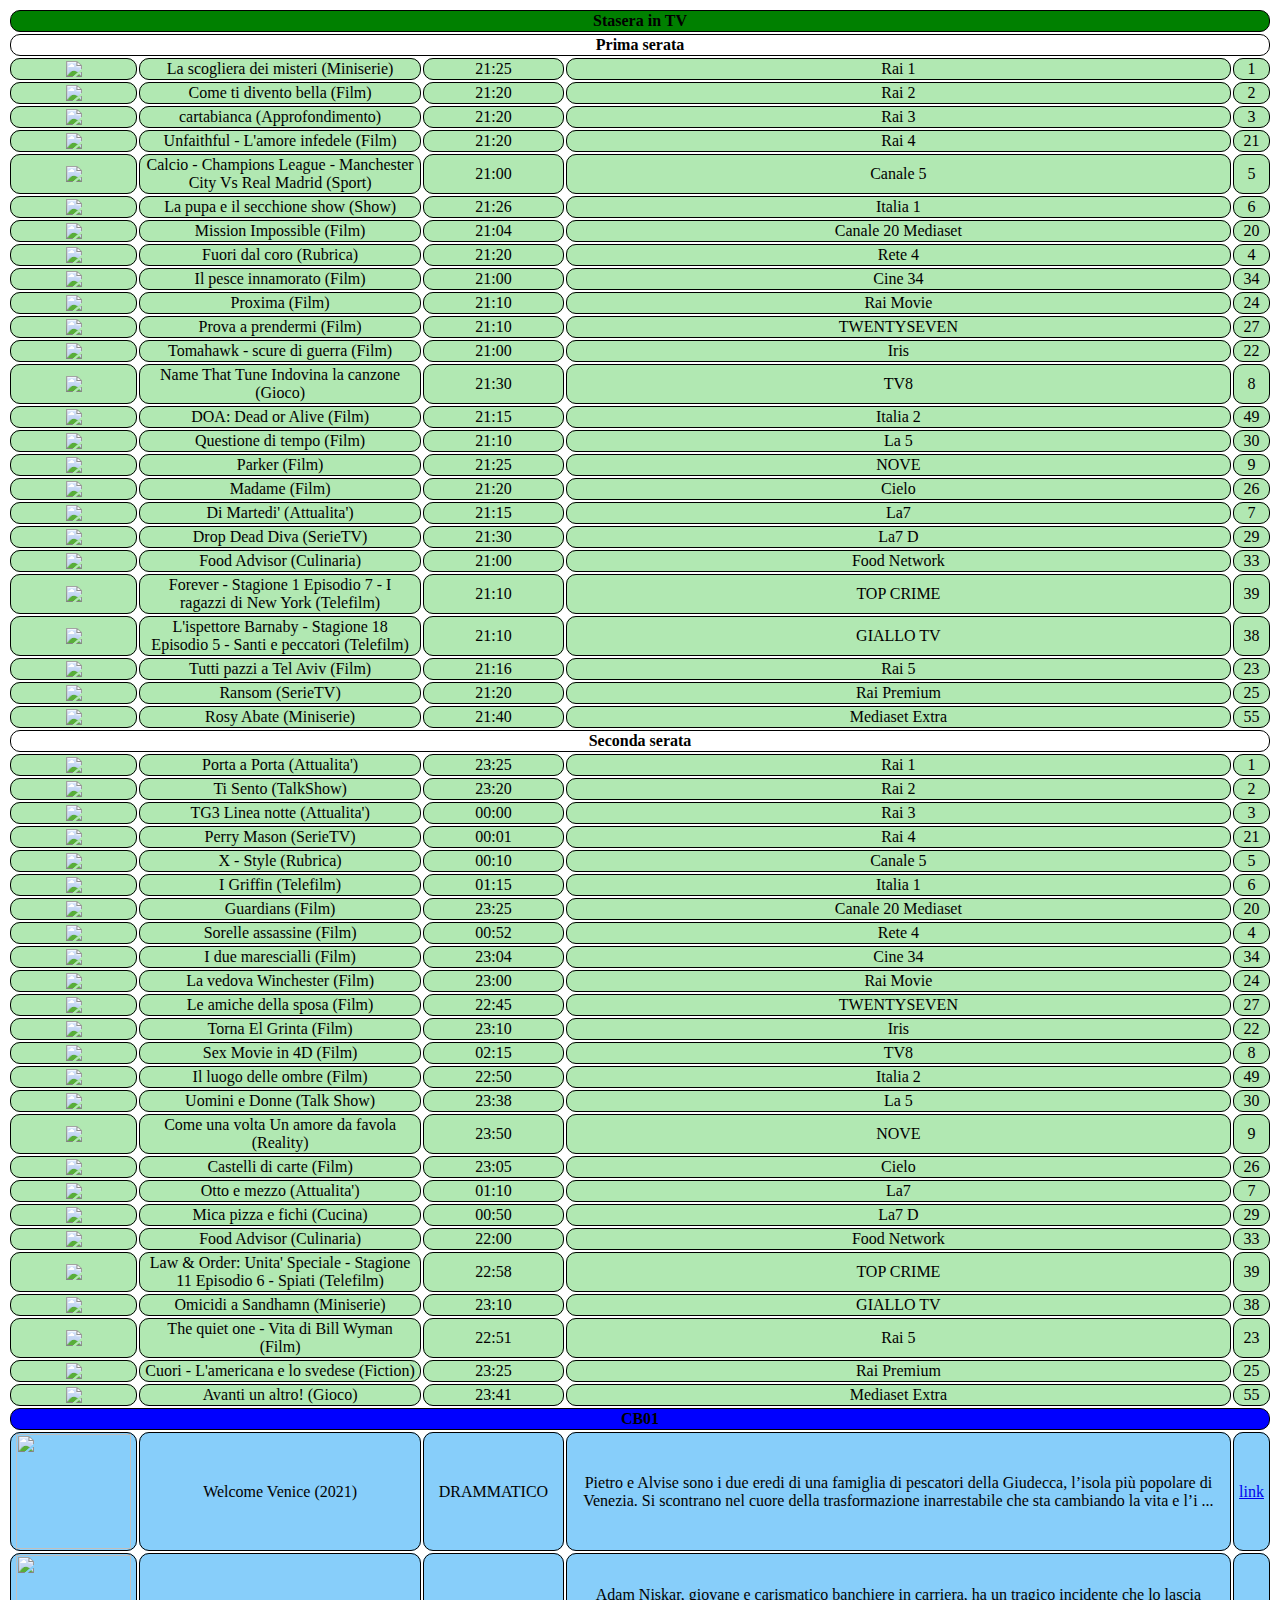
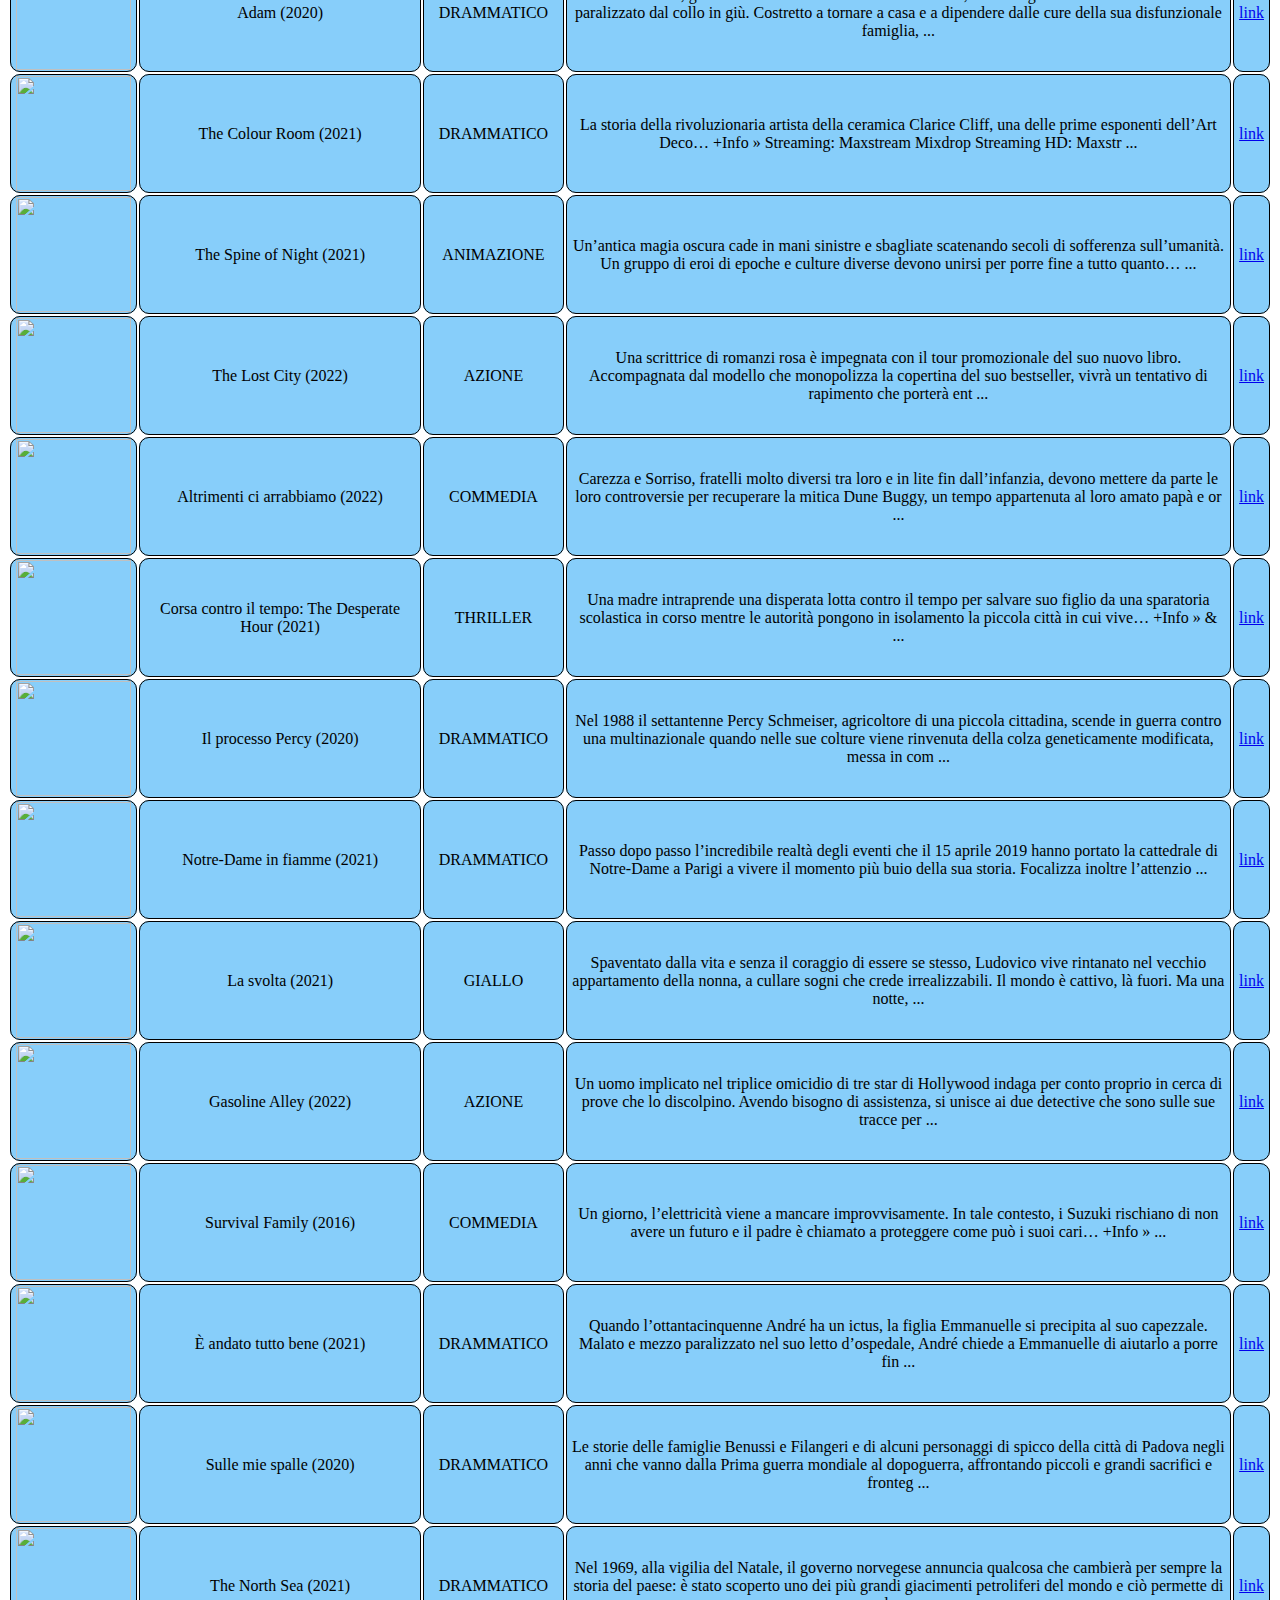
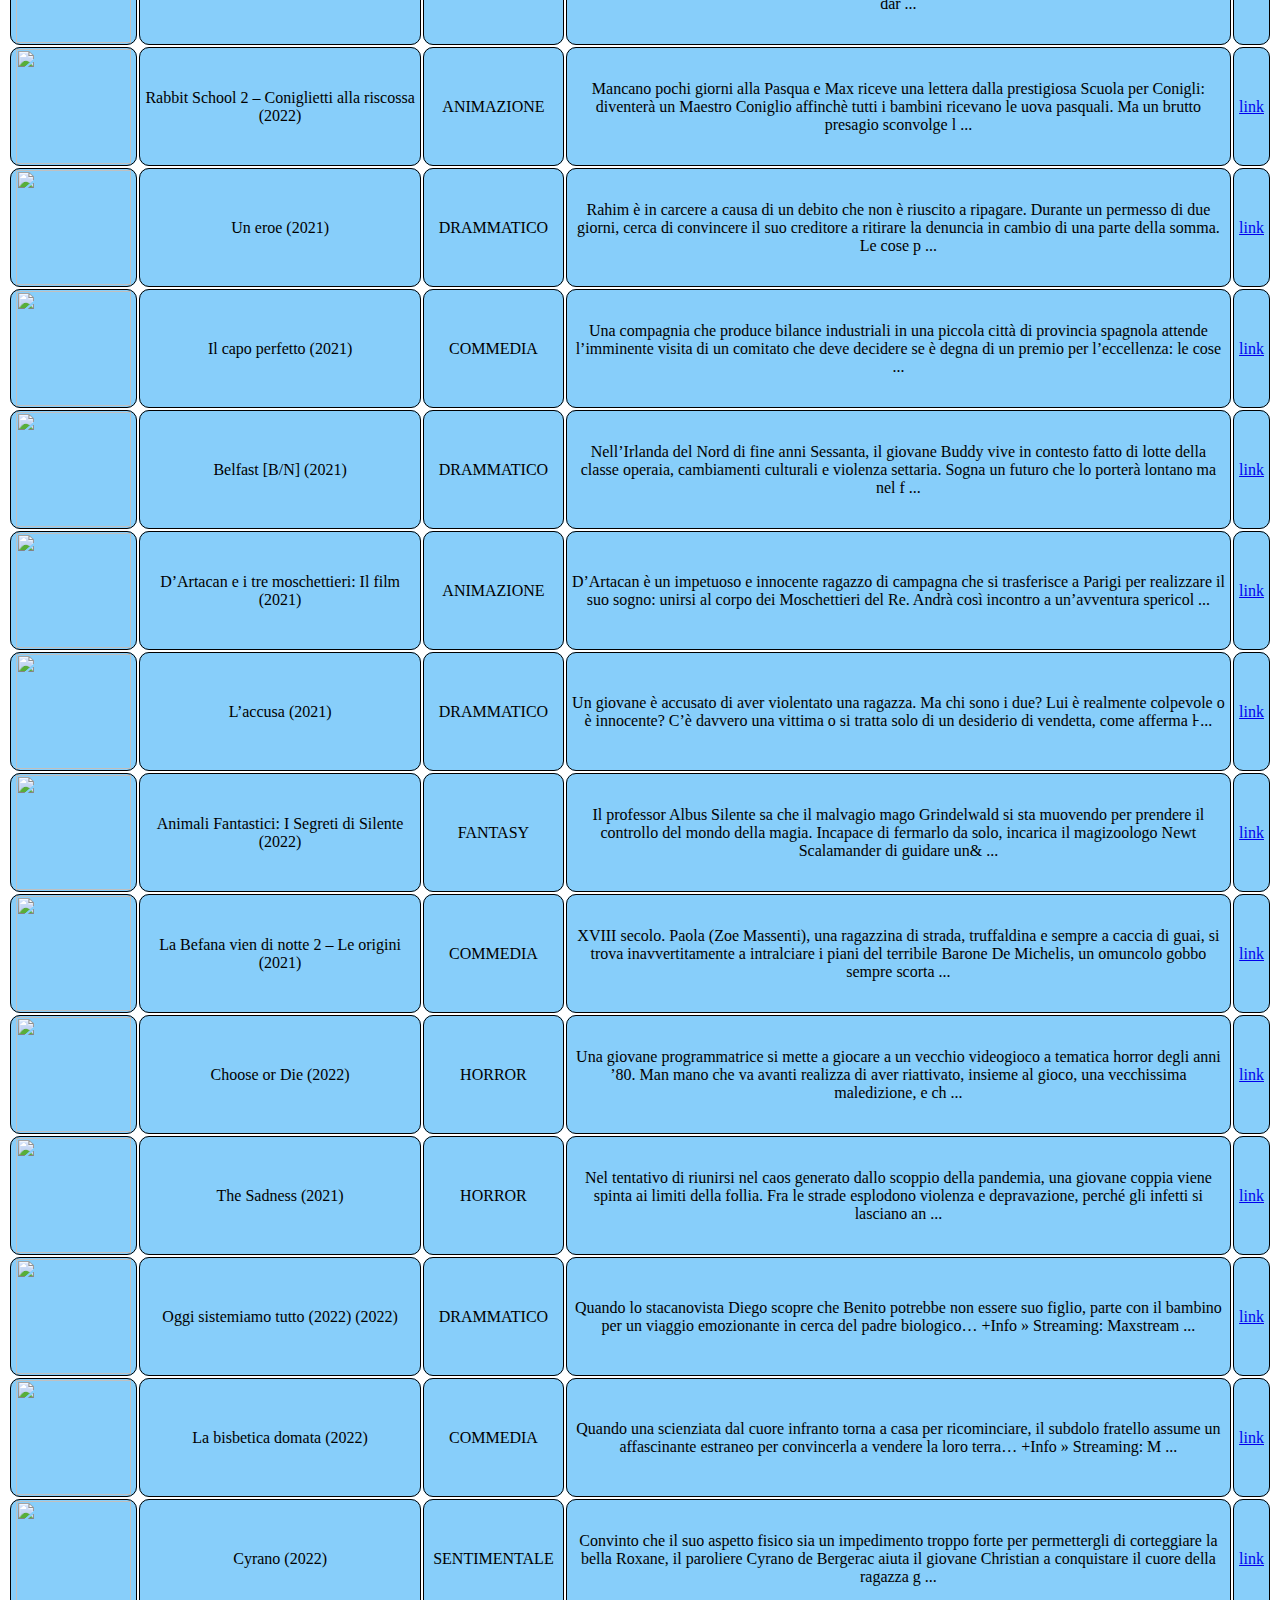
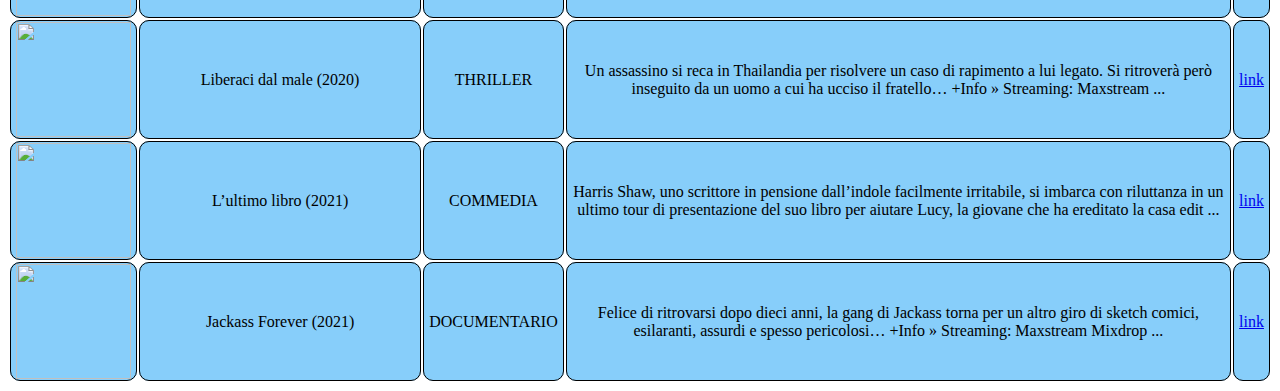
==== freeTV.html @ 3bafa8da "init" ====
<html><head><meta http-equiv='Content-Type' content='text/html; charset=utf-8'></head><style>th, td {border: 1px solid black; border-radius: 10px; text-align:center; padding-left: 5px; padding-right: 5px;}</style><table><tr><th colspan='5' style='background-color:green'>Stasera in TV</th></tr><tr><th colspan='5'>Prima serata</th></tr><tr style='background-color:B1E8B2'><td><img src=https://www.staseraintv.com/scheda/Miniserie/l/la_scogliera_dei_misteri/thumb/la_scogliera_dei_misteri_thumb.jpg></td><td>La scogliera dei misteri (Miniserie)</td><td>21:25</td><td>Rai 1</td><td>1</td></tr><tr style='background-color:B1E8B2'><td><img src=https://www.staseraintv.com/scheda/Film/c/come_ti_divento_bella/thumb/come_ti_divento_bella_thumb.jpg></td><td>Come ti divento bella (Film)</td><td>21:20</td><td>Rai 2</td><td>2</td></tr><tr style='background-color:B1E8B2'><td><img src=https://www.staseraintv.com/scheda/Approfondimento/c/cartabianca/thumb/cartabianca_2021_thumb.jpg></td><td>cartabianca (Approfondimento)</td><td>21:20</td><td>Rai 3</td><td>3</td></tr><tr style='background-color:B1E8B2'><td><img src=https://www.staseraintv.com/scheda/Film/u/unfaithful_-_l_amore_infedele/thumb/unfaithful_thumb.jpg></td><td>Unfaithful - L'amore infedele (Film)</td><td>21:20</td><td>Rai 4</td><td>21</td></tr><tr style='background-color:B1E8B2'><td><img src=https://www.staseraintv.com/scheda/Sport/c/calcio_-_champions_league_-_manchester_city_vs_real_madrid/thumb/uefa_champions_league_thumb.jpg></td><td>Calcio - Champions League - Manchester City Vs Real Madrid (Sport)</td><td>21:00</td><td>Canale 5</td><td>5</td></tr><tr style='background-color:B1E8B2'><td><img src=https://www.staseraintv.com/scheda/Show/l/la_pupa_e_il_secchione_show/thumb/la_pupa_e_il_secchione_show_thumb.jpg></td><td>La pupa e il secchione show (Show)</td><td>21:26</td><td>Italia 1</td><td>6</td></tr><tr style='background-color:B1E8B2'><td><img src=https://www.staseraintv.com/scheda/Film/m/mission_impossible/thumb/mission_impossible_thumb.jpg></td><td>Mission Impossible (Film)</td><td>21:04</td><td>Canale 20 Mediaset</td><td>20</td></tr><tr style='background-color:B1E8B2'><td><img src=https://www.staseraintv.com/scheda/Rubrica/f/fuori_dal_coro/thumb/fuori_dal_coro_thumb.jpg></td><td>Fuori dal coro (Rubrica)</td><td>21:20</td><td>Rete 4</td><td>4</td></tr><tr style='background-color:B1E8B2'><td><img src=https://www.staseraintv.com/scheda/Film/i/il_pesce_innamorato/thumb/il_pesce_innamorato_thumb.jpg></td><td>Il pesce innamorato (Film)</td><td>21:00</td><td>Cine 34</td><td>34</td></tr><tr style='background-color:B1E8B2'><td><img src=https://www.staseraintv.com/scheda/Film/p/proxima/thumb/proxima_thumb.jpg></td><td>Proxima (Film)</td><td>21:10</td><td>Rai Movie</td><td>24</td></tr><tr style='background-color:B1E8B2'><td><img src=https://www.staseraintv.com/scheda/Film/p/prova_a_prendermi/thumb/prova_a_prendermi_thumb.jpg></td><td>Prova a prendermi (Film)</td><td>21:10</td><td>TWENTYSEVEN</td><td>27</td></tr><tr style='background-color:B1E8B2'><td><img src=https://www.staseraintv.com/scheda/Film/t/tomahawk_-_scure_di_guerra/thumb/tomahawk_scure_di_guerra_thumb.jpg></td><td>Tomahawk - scure di guerra (Film)</td><td>21:00</td><td>Iris</td><td>22</td></tr><tr style='background-color:B1E8B2'><td><img src=https://www.staseraintv.com/scheda/Gioco/n/name_that_tune_indovina_la_canzone/thumb/name_that_tune_indovina_la_canzone_2022_thumb.jpg></td><td>Name That Tune Indovina la canzone (Gioco)</td><td>21:30</td><td>TV8</td><td>8</td></tr><tr style='background-color:B1E8B2'><td><img src=https://www.staseraintv.com/scheda/Film/d/doa__dead_or_alive/thumb/doa_dead_or_alive_thumb.jpg></td><td>DOA: Dead or Alive (Film)</td><td>21:15</td><td>Italia 2</td><td>49</td></tr><tr style='background-color:B1E8B2'><td><img src=https://www.staseraintv.com/scheda/Film/q/questione_di_tempo/thumb/questione_di_tempo_thumb.jpg></td><td>Questione di tempo (Film)</td><td>21:10</td><td>La 5</td><td>30</td></tr><tr style='background-color:B1E8B2'><td><img src=https://www.staseraintv.com/scheda/Film/p/parker/thumb/parker_2013_thumb.jpg></td><td>Parker (Film)</td><td>21:25</td><td>NOVE</td><td>9</td></tr><tr style='background-color:B1E8B2'><td><img src=https://www.staseraintv.com/scheda/Film/m/madame/thumb/madame_thumb.jpg></td><td>Madame (Film)</td><td>21:20</td><td>Cielo</td><td>26</td></tr><tr style='background-color:B1E8B2'><td><img src=https://www.staseraintv.com/scheda/Attualita'/d/di_martedi_/thumb/di_martedi_thumb.jpg></td><td>Di Martedi' (Attualita')</td><td>21:15</td><td>La7</td><td>7</td></tr><tr style='background-color:B1E8B2'><td><img src=https://www.staseraintv.com/scheda/SerieTV/d/drop_dead_diva/thumb/drop_dead_diva_thumb.jpg></td><td>Drop Dead Diva (SerieTV)</td><td>21:30</td><td>La7 D</td><td>29</td></tr><tr style='background-color:B1E8B2'><td><img src=https://www.staseraintv.com/scheda/Culinaria/f/food_advisor/thumb/food_advisor_thumb.jpg></td><td>Food Advisor (Culinaria)</td><td>21:00</td><td>Food Network</td><td>33</td></tr><tr style='background-color:B1E8B2'><td><img src=https://www.staseraintv.com/scheda/Telefilm/f/forever_-_stagione_1_episodio_7_-_i_ragazzi_di_new_york/thumb/forever_thumb.jpg></td><td>Forever - Stagione 1 Episodio 7 - I ragazzi di New York (Telefilm)</td><td>21:10</td><td>TOP CRIME</td><td>39</td></tr><tr style='background-color:B1E8B2'><td><img src=https://www.staseraintv.com/scheda/Telefilm/l/l_ispettore_barnaby_-_stagione_18_episodio_5_-_santi_e_peccatori/thumb/l_ispettore_barnaby_thumb.jpg></td><td>L'ispettore Barnaby - Stagione 18 Episodio 5 - Santi e peccatori (Telefilm)</td><td>21:10</td><td>GIALLO TV</td><td>38</td></tr><tr style='background-color:B1E8B2'><td><img src=https://www.staseraintv.com/scheda/Film/t/tutti_pazzi_a_tel_aviv/thumb/tutti_pazzi_a_tel_aviv_thumb.jpg></td><td>Tutti pazzi a Tel Aviv (Film)</td><td>21:16</td><td>Rai 5</td><td>23</td></tr><tr style='background-color:B1E8B2'><td><img src=https://www.staseraintv.com/scheda/SerieTV/r/ransom/thumb/ransom_thumb.jpg></td><td>Ransom (SerieTV)</td><td>21:20</td><td>Rai Premium</td><td>25</td></tr><tr style='background-color:B1E8B2'><td><img src=https://www.staseraintv.com/scheda/Miniserie/r/rosy_abate/thumb/rosy_abate_thumb.jpg></td><td>Rosy Abate (Miniserie)</td><td>21:40</td><td>Mediaset Extra</td><td>55</td></tr><tr><th colspan='5'>Seconda serata</th></tr><tr style='background-color:B1E8B2'><td><img src=https://www.staseraintv.com/scheda/Attualita'/p/porta_a_porta/thumb/porta_a_porta_rai_thumb.jpg></td><td>Porta a Porta (Attualita')</td><td>23:25</td><td>Rai 1</td><td>1</td></tr><tr style='background-color:B1E8B2'><td><img src=https://www.staseraintv.com/scheda/TalkShow/t/ti_sento/thumb/ti_sento_thumb.jpg></td><td>Ti Sento (TalkShow)</td><td>23:20</td><td>Rai 2</td><td>2</td></tr><tr style='background-color:B1E8B2'><td><img src=https://www.staseraintv.com/scheda/Attualita'/t/tg3_linea_notte/thumb/tg3_thumb.jpg></td><td>TG3 Linea notte (Attualita')</td><td>00:00</td><td>Rai 3</td><td>3</td></tr><tr style='background-color:B1E8B2'><td><img src=https://www.staseraintv.com/scheda/SerieTV/p/perry_mason/thumb/perry_mason_serietv_thumb.jpg></td><td>Perry Mason (SerieTV)</td><td>00:01</td><td>Rai 4</td><td>21</td></tr><tr style='background-color:B1E8B2'><td><img src=https://www.staseraintv.com/scheda/Rubrica/x/x_-_style/thumb/x_style_thumb.jpg></td><td>X - Style (Rubrica)</td><td>00:10</td><td>Canale 5</td><td>5</td></tr><tr style='background-color:B1E8B2'><td><img src=https://www.staseraintv.com/scheda/Telefilm/i/i_griffin/thumb/i_griffin_thumb.jpg></td><td>I Griffin (Telefilm)</td><td>01:15</td><td>Italia 1</td><td>6</td></tr><tr style='background-color:B1E8B2'><td><img src=https://www.staseraintv.com/scheda/Film/g/guardians/thumb/guardians_thumb.jpg></td><td>Guardians (Film)</td><td>23:25</td><td>Canale 20 Mediaset</td><td>20</td></tr><tr style='background-color:B1E8B2'><td><img src=https://www.staseraintv.com/scheda/Film/s/sorelle_assassine/thumb/sorelle_assassine_thumb.jpg></td><td>Sorelle assassine (Film)</td><td>00:52</td><td>Rete 4</td><td>4</td></tr><tr style='background-color:B1E8B2'><td><img src=https://www.staseraintv.com/scheda/Film/i/i_due_marescialli/thumb/i_due_marescialli_thumb.jpg></td><td>I due marescialli (Film)</td><td>23:04</td><td>Cine 34</td><td>34</td></tr><tr style='background-color:B1E8B2'><td><img src=https://www.staseraintv.com/scheda/Film/l/la_vedova_winchester/thumb/la_vedova_winchester_thumb.jpg></td><td>La vedova Winchester (Film)</td><td>23:00</td><td>Rai Movie</td><td>24</td></tr><tr style='background-color:B1E8B2'><td><img src=https://www.staseraintv.com/scheda/Film/l/le_amiche_della_sposa/thumb/le_amiche_della_sposa_thumb.jpg></td><td>Le amiche della sposa (Film)</td><td>22:45</td><td>TWENTYSEVEN</td><td>27</td></tr><tr style='background-color:B1E8B2'><td><img src=https://www.staseraintv.com/scheda/Film/t/torna_el_grinta/thumb/torna__el_grinta__thumb.jpg></td><td>Torna El Grinta (Film)</td><td>23:10</td><td>Iris</td><td>22</td></tr><tr style='background-color:B1E8B2'><td><img src=https://www.staseraintv.com/scheda/Film/s/sex_movie_in_4d/thumb/sex_movie_in_4d_thumb.jpg></td><td>Sex Movie in 4D (Film)</td><td>02:15</td><td>TV8</td><td>8</td></tr><tr style='background-color:B1E8B2'><td><img src=https://www.staseraintv.com/scheda/Film/i/il_luogo_delle_ombre/thumb/il_luogo_delle_ombre_thumb.jpg></td><td>Il luogo delle ombre (Film)</td><td>22:50</td><td>Italia 2</td><td>49</td></tr><tr style='background-color:B1E8B2'><td><img src=https://www.staseraintv.com/scheda/Talk%20Show/u/uomini_e_donne/thumb/maria_de_filippi_thumb.jpg></td><td>Uomini e Donne (Talk Show)</td><td>23:38</td><td>La 5</td><td>30</td></tr><tr style='background-color:B1E8B2'><td><img src=https://www.staseraintv.com/scheda/Reality/c/come_una_volta_un_amore_da_favola/thumb/come_una_volta_un_amore_da_favola_thumb.jpg></td><td>Come una volta Un amore da favola (Reality)</td><td>23:50</td><td>NOVE</td><td>9</td></tr><tr style='background-color:B1E8B2'><td><img src=https://www.staseraintv.com/scheda/Film/c/castelli_di_carte/thumb/castelli_di_carte_thumb.jpg></td><td>Castelli di carte (Film)</td><td>23:05</td><td>Cielo</td><td>26</td></tr><tr style='background-color:B1E8B2'><td><img src=https://www.staseraintv.com/scheda/Attualita'/o/otto_e_mezzo/thumb/otto_e_mezzo_la7_thumb.jpg></td><td>Otto e mezzo (Attualita')</td><td>01:10</td><td>La7</td><td>7</td></tr><tr style='background-color:B1E8B2'><td><img src=https://www.staseraintv.com/scheda/Cucina/m/mica_pizza_e_fichi/thumb/mica_pizza_e_fichi_thumb.jpg></td><td>Mica pizza e fichi (Cucina)</td><td>00:50</td><td>La7 D</td><td>29</td></tr><tr style='background-color:B1E8B2'><td><img src=https://www.staseraintv.com/scheda/Culinaria/f/food_advisor/thumb/food_advisor_thumb.jpg></td><td>Food Advisor (Culinaria)</td><td>22:00</td><td>Food Network</td><td>33</td></tr><tr style='background-color:B1E8B2'><td><img src=https://www.staseraintv.com/scheda/Telefilm/l/law_e_order__unita__speciale_-_stagione_11_episodio_6_-_spiati/thumb/law_and_order_special_victims_unit_thumb.jpg></td><td>Law & Order: Unita' Speciale - Stagione 11 Episodio 6 - Spiati (Telefilm)</td><td>22:58</td><td>TOP CRIME</td><td>39</td></tr><tr style='background-color:B1E8B2'><td><img src=https://www.staseraintv.com/scheda/Miniserie/o/omicidi_a_sandhamn/thumb/omicidi_a_sandhamn_thumb.jpg></td><td>Omicidi a Sandhamn (Miniserie)</td><td>23:10</td><td>GIALLO TV</td><td>38</td></tr><tr style='background-color:B1E8B2'><td><img src=https://www.staseraintv.com/scheda/Film/t/the_quiet_one_-_vita_di_bill_wyman/thumb/the_quiet_one_-_vita_di_bill_wyman_thumb.jpg></td><td>The quiet one - Vita di Bill Wyman (Film)</td><td>22:51</td><td>Rai 5</td><td>23</td></tr><tr style='background-color:B1E8B2'><td><img src=https://www.staseraintv.com/scheda/Fiction/c/cuori_-_l_americana_e_lo_svedese/thumb/cuori_thumb.jpg></td><td>Cuori - L'americana e lo svedese (Fiction)</td><td>23:25</td><td>Rai Premium</td><td>25</td></tr><tr style='background-color:B1E8B2'><td><img src=https://www.staseraintv.com/scheda/Gioco/a/avanti_un_altro_/thumb/avanti_un_altro_thumb.jpg></td><td>Avanti un altro! (Gioco)</td><td>23:41</td><td>Mediaset Extra</td><td>55</td></tr><tr><th colspan='5' style='background-color:blue'>CB01</th></tr><tr style='background-color:87CEFA'><td><img src=https://i0.wp.com/cb1.online/wp-content/uploads/2022/04/unnamed-3-200x300.png width='115' heght='153'></td><td>Welcome Venice (2021)</td><td>DRAMMATICO</td><td>Pietro e Alvise sono i due eredi di una famiglia di pescatori della Giudecca, l’isola più popolare di Venezia. Si scontrano nel cuore della trasformazione inarrestabile che sta cambiando la vita e l’i ...</td><td><a href='https://cb01.rodeo/welcome-venice-2021/'>link</a></td></tr><tr style='background-color:87CEFA'><td><img src=https://i0.wp.com/cb1.online/wp-content/uploads/2022/04/adam-2020-cover-200x300.jpg width='115' heght='153'></td><td>Adam (2020)</td><td>DRAMMATICO</td><td>Adam Niskar, giovane e carismatico banchiere in carriera, ha un tragico incidente che lo lascia paralizzato dal collo in giù. Costretto a tornare a casa e a dipendere dalle cure della sua disfunzionale famiglia, ...</td><td><a href='https://cb01.rodeo/adam-2020/'>link</a></td></tr><tr style='background-color:87CEFA'><td><img src=https://i0.wp.com/cb1.online/wp-content/uploads/2022/04/tI2We6dTR6nOmSHlI59-200x300.jpg width='115' heght='153'></td><td>The Colour Room  (2021)</td><td>DRAMMATICO</td><td>La storia della rivoluzionaria artista della ceramica Clarice Cliff, una delle prime esponenti dell’Art Deco… +Info » Streaming: Maxstream Mixdrop Streaming HD: Maxstr ...</td><td><a href='https://cb01.rodeo/the-colour-room-hd-2021/'>link</a></td></tr><tr style='background-color:87CEFA'><td><img src=https://i0.wp.com/cb1.online/wp-content/uploads/2022/02/9uERhKRCtgDztLsx5Pg36j61rqC-200x300.jpg width='115' heght='153'></td><td>The Spine of Night  (2021)</td><td>ANIMAZIONE</td><td>Un’antica magia oscura cade in mani sinistre e sbagliate scatenando secoli di sofferenza sull’umanità. Un gruppo di eroi di epoche e culture diverse devono unirsi per porre fine a tutto quanto… ...</td><td><a href='https://cb01.rodeo/the-spine-of-night-hd-2021/'>link</a></td></tr><tr style='background-color:87CEFA'><td><img src=https://i0.wp.com/cb1.online/wp-content/uploads/2022/04/rnheO8cFvCYcmZsDrBoabJbKLFE-200x300.jpg width='115' heght='153'></td><td>The Lost City (2022)</td><td>AZIONE</td><td>Una scrittrice di romanzi rosa è impegnata con il tour promozionale del suo nuovo libro. Accompagnata dal modello che monopolizza la copertina del suo bestseller, vivrà un tentativo di rapimento che porterà ent ...</td><td><a href='https://cb01.rodeo/the-lost-city-2022/'>link</a></td></tr><tr style='background-color:87CEFA'><td><img src=https://i0.wp.com/cb1.online/wp-content/uploads/2022/04/yt40jRlEkpx34XbxlZqvotFRGzW-200x300.jpg width='115' heght='153'></td><td>Altrimenti ci arrabbiamo (2022)</td><td>COMMEDIA</td><td>Carezza e Sorriso, fratelli molto diversi tra loro e in lite fin dall’infanzia, devono mettere da parte le loro controversie per recuperare la mitica Dune Buggy, un tempo appartenuta al loro amato papà e or ...</td><td><a href='https://cb01.rodeo/altrimenti-ci-arrabbiamo-2022/'>link</a></td></tr><tr style='background-color:87CEFA'><td><img src=https://i0.wp.com/cb1.online/wp-content/uploads/2022/04/unnamed-2-200x300.png width='115' heght='153'></td><td>Corsa contro il tempo: The Desperate Hour  (2021)</td><td>THRILLER</td><td>Una madre intraprende una disperata lotta contro il tempo per salvare suo figlio da una sparatoria scolastica in corso mentre le autorità pongono in isolamento la piccola città in cui vive… +Info » & ...</td><td><a href='https://cb01.rodeo/corsa-contro-il-tempo-the-desperate-hour-hd-2021/'>link</a></td></tr><tr style='background-color:87CEFA'><td><img src=https://i0.wp.com/cb1.online/wp-content/uploads/2022/04/71ET6hXpL._SL1500_-200x300.jpg width='115' heght='153'></td><td>Il processo Percy  (2020)</td><td>DRAMMATICO</td><td>Nel 1988 il settantenne Percy Schmeiser, agricoltore di una piccola cittadina, scende in guerra contro una multinazionale quando nelle sue colture viene rinvenuta della colza geneticamente modificata, messa in com ...</td><td><a href='https://cb01.rodeo/il-processo-percy-hd-2020/'>link</a></td></tr><tr style='background-color:87CEFA'><td><img src=https://i0.wp.com/cb1.online/wp-content/uploads/2022/04/1450-200x300.webp width='115' heght='153'></td><td>Notre-Dame in fiamme  (2021)</td><td>DRAMMATICO</td><td>Passo dopo passo l’incredibile realtà degli eventi che il 15 aprile 2019 hanno portato la cattedrale di Notre-Dame a Parigi a vivere il momento più buio della sua storia. Focalizza inoltre l’attenzio ...</td><td><a href='https://cb01.rodeo/notre-dame-in-fiamme-hd-2021/'>link</a></td></tr><tr style='background-color:87CEFA'><td><img src=https://i0.wp.com/cb1.online/wp-content/uploads/2022/04/AAAABajA4btuPkPDsHwiMKFCoshaNuYuiIgWTLMI431XMRfmxd4MHELfwavXyREBVsu4BNVuyxw7SowX2FYfNk2PIDucZawW5pSe7_W33U6OwP8oie9wDIkrN7rFw5c8Lw-200x300.jpg width='115' heght='153'></td><td>La svolta  (2021)</td><td>GIALLO</td><td>Spaventato dalla vita e senza il coraggio di essere se stesso, Ludovico vive rintanato nel vecchio appartamento della nonna, a cullare sogni che crede irrealizzabili. Il mondo è cattivo, là fuori. Ma una notte, ...</td><td><a href='https://cb01.rodeo/la-svolta-hd-2021/'>link</a></td></tr><tr style='background-color:87CEFA'><td><img src=https://i0.wp.com/cb1.online/wp-content/uploads/2022/04/ews3l3v7JYLtBS5ansZrXsXLMzl-200x300.jpg width='115' heght='153'></td><td>Gasoline Alley  (2022)</td><td>AZIONE</td><td>Un uomo implicato nel triplice omicidio di tre star di Hollywood indaga per conto proprio in cerca di prove che lo discolpino. Avendo bisogno di assistenza, si unisce ai due detective che sono sulle sue tracce per ...</td><td><a href='https://cb01.rodeo/gasoline-alley-hd-2022/'>link</a></td></tr><tr style='background-color:87CEFA'><td><img src=https://i0.wp.com/cb1.online/wp-content/uploads/2022/03/m6Ctjn1Qgz6nhFxRyuRrFRulU6u-200x300.jpg width='115' heght='153'></td><td>Survival Family  (2016)</td><td>COMMEDIA</td><td>Un giorno, l’elettricità viene a mancare improvvisamente. In tale contesto, i Suzuki rischiano di non avere un futuro e il padre è chiamato a proteggere come può i suoi cari… +Info » ...</td><td><a href='https://cb01.rodeo/survival-family-hd-2016/'>link</a></td></tr><tr style='background-color:87CEFA'><td><img src=https://i0.wp.com/cb1.online/wp-content/uploads/2022/04/e-andato-tutto-bene-cover-200x300.png width='115' heght='153'></td><td>È andato tutto bene (2021)</td><td>DRAMMATICO</td><td>Quando l’ottantacinquenne André ha un ictus, la figlia Emmanuelle si precipita al suo capezzale. Malato e mezzo paralizzato nel suo letto d’ospedale, André chiede a Emmanuelle di aiutarlo a porre fin ...</td><td><a href='https://cb01.rodeo/e-andato-tutto-bene-2021/'>link</a></td></tr><tr style='background-color:87CEFA'><td><img src=https://i0.wp.com/cb1.online/wp-content/uploads/2022/04/1650035626773_1536x2048_logo-2-200x300.jpg width='115' heght='153'></td><td>Sulle mie spalle  (2020)</td><td>DRAMMATICO</td><td>Le storie delle famiglie Benussi e Filangeri e di alcuni personaggi di spicco della città di Padova negli anni che vanno dalla Prima guerra mondiale al dopoguerra, affrontando piccoli e grandi sacrifici e fronteg ...</td><td><a href='https://cb01.rodeo/sulle-mie-spalle-hd-2020/'>link</a></td></tr><tr style='background-color:87CEFA'><td><img src=https://i0.wp.com/cb1.online/wp-content/uploads/2022/04/unnamed-1-200x300.png width='115' heght='153'></td><td>The North Sea  (2021)</td><td>DRAMMATICO</td><td>Nel 1969, alla vigilia del Natale, il governo norvegese annuncia qualcosa che cambierà per sempre la storia del paese: è stato scoperto uno dei più grandi giacimenti petroliferi del mondo e ciò permette di dar ...</td><td><a href='https://cb01.rodeo/the-north-sea-hd-2021/'>link</a></td></tr><tr style='background-color:87CEFA'><td><img src=https://i0.wp.com/cb1.online/wp-content/uploads/2022/04/unnamed-200x300.png width='115' heght='153'></td><td>Rabbit School 2 – Coniglietti alla riscossa (2022)</td><td>ANIMAZIONE</td><td>Mancano pochi giorni alla Pasqua e Max riceve una lettera dalla prestigiosa Scuola per Conigli: diventerà un Maestro Coniglio affinchè tutti i bambini ricevano le uova pasquali. Ma un brutto presagio sconvolge l ...</td><td><a href='https://cb01.rodeo/rabbit-school-2-coniglietti-alla-riscossa-2022/'>link</a></td></tr><tr style='background-color:87CEFA'><td><img src=https://i0.wp.com/cb1.online/wp-content/uploads/2022/04/aa-200x300.jpg width='115' heght='153'></td><td>Un eroe  (2021)</td><td>DRAMMATICO</td><td>Rahim è in carcere a causa di un debito che non è riuscito a ripagare. Durante un permesso di due giorni, cerca di convincere il suo creditore a ritirare la denuncia in cambio di una parte della somma. Le cose p ...</td><td><a href='https://cb01.rodeo/un-eroe-hd-2021/'>link</a></td></tr><tr style='background-color:87CEFA'><td><img src=https://i0.wp.com/cb1.online/wp-content/uploads/2022/04/il-capo-perfetto-cover-200x300.jpg width='115' heght='153'></td><td>Il capo perfetto  (2021)</td><td>COMMEDIA</td><td>Una compagnia che produce bilance industriali in una piccola città di provincia spagnola attende l’imminente visita di un comitato che deve decidere se è degna di un premio per l’eccellenza: le cose ...</td><td><a href='https://cb01.rodeo/il-capo-perfetto-hd-2021/'>link</a></td></tr><tr style='background-color:87CEFA'><td><img src=https://i0.wp.com/cb1.online/wp-content/uploads/2022/04/71m9RBScZFL._SL1500_-200x300.jpg width='115' heght='153'></td><td>Belfast [B/N]  (2021)</td><td>DRAMMATICO</td><td>Nell’Irlanda del Nord di fine anni Sessanta, il giovane Buddy vive in contesto fatto di lotte della classe operaia, cambiamenti culturali e violenza settaria. Sogna un futuro che lo porterà lontano ma nel f ...</td><td><a href='https://cb01.rodeo/belfast-b-n-hd-2021/'>link</a></td></tr><tr style='background-color:87CEFA'><td><img src=https://i0.wp.com/cb1.online/wp-content/uploads/2022/04/4627cad0-6036-485b-80a5-6185607fa57a-200x300.webp width='115' heght='153'></td><td>D’Artacan e i tre moschettieri: Il film (2021)</td><td>ANIMAZIONE</td><td>D’Artacan è un impetuoso e innocente ragazzo di campagna che si trasferisce a Parigi per realizzare il suo sogno: unirsi al corpo dei Moschettieri del Re. Andrà così incontro a un’avventura spericol ...</td><td><a href='https://cb01.rodeo/dartacan-e-i-tre-moschettieri-il-film-2021/'>link</a></td></tr><tr style='background-color:87CEFA'><td><img src=https://i0.wp.com/cb1.online/wp-content/uploads/2022/04/l-accusa-cover-200x300.jpg width='115' heght='153'></td><td>L’accusa (2021)</td><td>DRAMMATICO</td><td>Un giovane è accusato di aver violentato una ragazza. Ma chi sono i due? Lui è realmente colpevole o è innocente? C’è davvero una vittima o si tratta solo di un desiderio di vendetta, come afferma l̵ ...</td><td><a href='https://cb01.rodeo/laccusa-2021/'>link</a></td></tr><tr style='background-color:87CEFA'><td><img src=https://i0.wp.com/cb1.online/wp-content/uploads/2022/04/y2BMvZyzYP2bXk5xhCZKgH52DuZ-200x300.jpg width='115' heght='153'></td><td>Animali Fantastici: I Segreti di Silente (2022)</td><td>FANTASY</td><td>Il professor Albus Silente sa che il malvagio mago Grindelwald si sta muovendo per prendere il controllo del mondo della magia. Incapace di fermarlo da solo, incarica il magizoologo Newt Scalamander di guidare un& ...</td><td><a href='https://cb01.rodeo/animali-fantastici-i-segreti-di-silente-2022/'>link</a></td></tr><tr style='background-color:87CEFA'><td><img src=https://i0.wp.com/cb1.online/wp-content/uploads/2022/04/la-befana-vien-di-notte-2-le-origini-cover-200x300.jpg width='115' heght='153'></td><td>La Befana vien di notte 2 – Le origini  (2021)</td><td>COMMEDIA</td><td>XVIII secolo. Paola (Zoe Massenti), una ragazzina di strada, truffaldina e sempre a caccia di guai, si trova inavvertitamente a intralciare i piani del terribile Barone De Michelis, un omuncolo gobbo sempre scorta ...</td><td><a href='https://cb01.rodeo/la-befana-vien-di-notte-2-le-origini-hd-2021/'>link</a></td></tr><tr style='background-color:87CEFA'><td><img src=https://i0.wp.com/cb1.online/wp-content/uploads/2022/04/AAAABR0OjFQoU_iJcWZMujR00VvZlGXpOpBfkbyMWEu6quiR-u7nzrRFBobCWwDVlT1Uxm4sr_969YgtH_vxeaZVfGYVsd-w3N89ChiFo9avCQsBSmbUHJmXzGwmyKws7g-200x300.jpg width='115' heght='153'></td><td>Choose or Die  (2022)</td><td>HORROR</td><td>Una giovane programmatrice si mette a giocare a un vecchio videogioco a tematica horror degli anni ’80. Man mano che va avanti realizza di aver riattivato, insieme al gioco, una vecchissima maledizione, e ch ...</td><td><a href='https://cb01.rodeo/choose-or-die-hd-2022/'>link</a></td></tr><tr style='background-color:87CEFA'><td><img src=https://i0.wp.com/cb1.online/wp-content/uploads/2022/04/asxPR6oTEBj6uM88ep876kaQ1pj-200x300.jpg width='115' heght='153'></td><td>The Sadness  (2021)</td><td>HORROR</td><td>Nel tentativo di riunirsi nel caos generato dallo scoppio della pandemia, una giovane coppia viene spinta ai limiti della follia. Fra le strade esplodono violenza e depravazione, perché gli infetti si lasciano an ...</td><td><a href='https://cb01.rodeo/the-sadness-hd-2021/'>link</a></td></tr><tr style='background-color:87CEFA'><td><img src=https://i0.wp.com/cb1.online/wp-content/uploads/2022/04/AAAABZWdpyTqjtwd6b18tNp8nrw3fsR371k211HkjWrwPZUNXP5uJGf7Y8RSFyJh7V_G5jMIT1F8wSso55hE_tUH8kCTTSMVHNBk4dv5UwBL8IJUUBJ_kb9RJnXDT_mpmw-200x300.jpg width='115' heght='153'></td><td>Oggi sistemiamo tutto (2022)  (2022)</td><td>DRAMMATICO</td><td>Quando lo stacanovista Diego scopre che Benito potrebbe non essere suo figlio, parte con il bambino per un viaggio emozionante in cerca del padre biologico… +Info » Streaming: Maxstream ...</td><td><a href='https://cb01.rodeo/oggi-sistemiamo-tutto-2022-hd-2022/'>link</a></td></tr><tr style='background-color:87CEFA'><td><img src=https://i0.wp.com/cb1.online/wp-content/uploads/2022/04/AAAABdZhUJTz_hkFroq81k_qFPcDVTGsFinfrD7WYrrFd889_-di8rNfgCA_wof4uAyzbdhFw7nd8dncMQB6vGWz-5OInitQOZmRgw_SGYLHXVQLc41z0tjWALPPJtpOog-200x300.jpg width='115' heght='153'></td><td>La bisbetica domata  (2022)</td><td>COMMEDIA</td><td>Quando una scienziata dal cuore infranto torna a casa per ricominciare, il subdolo fratello assume un affascinante estraneo per convincerla a vendere la loro terra… +Info » Streaming: M ...</td><td><a href='https://cb01.rodeo/la-bisbetica-domata-hd-2022/'>link</a></td></tr><tr style='background-color:87CEFA'><td><img src=https://i0.wp.com/cb1.online/wp-content/uploads/2022/04/81L2U0ftyTL._SL1500_-200x300.jpg width='115' heght='153'></td><td>Cyrano  (2022)</td><td>SENTIMENTALE</td><td>Convinto che il suo aspetto fisico sia un impedimento troppo forte per permettergli di corteggiare la bella Roxane, il paroliere Cyrano de Bergerac aiuta il giovane Christian a conquistare il cuore della ragazza g ...</td><td><a href='https://cb01.rodeo/cyrano-hd-2022/'>link</a></td></tr><tr style='background-color:87CEFA'><td><img src=https://i0.wp.com/cb1.online/wp-content/uploads/2022/04/2WD5HKojrnCMRIRgxQoBLpxrrze-200x300.jpg width='115' heght='153'></td><td>Liberaci dal male  (2020)</td><td>THRILLER</td><td>Un assassino si reca in Thailandia per risolvere un caso di rapimento a lui legato. Si ritroverà però inseguito da un uomo a cui ha ucciso il fratello… +Info » Streaming: Maxstream ...</td><td><a href='https://cb01.rodeo/liberaci-dal-male-hd-2020/'>link</a></td></tr><tr style='background-color:87CEFA'><td><img src=https://i0.wp.com/cb1.online/wp-content/uploads/2022/04/unnamed-1-200x300.jpg width='115' heght='153'></td><td>L’ultimo libro  (2021)</td><td>COMMEDIA</td><td>Harris Shaw, uno scrittore in pensione dall’indole facilmente irritabile, si imbarca con riluttanza in un ultimo tour di presentazione del suo libro per aiutare Lucy, la giovane che ha ereditato la casa edit ...</td><td><a href='https://cb01.rodeo/lultimo-libro-hd-2021/'>link</a></td></tr><tr style='background-color:87CEFA'><td><img src=https://i0.wp.com/cb1.online/wp-content/uploads/2022/04/1460x0w-2-200x300.png width='115' heght='153'></td><td>Jackass Forever  (2021)</td><td>DOCUMENTARIO</td><td>Felice di ritrovarsi dopo dieci anni, la gang di Jackass torna per un altro giro di sketch comici, esilaranti, assurdi e spesso pericolosi… +Info » Streaming: Maxstream Mixdrop ...</td><td><a href='https://cb01.rodeo/jackass-forever-hd-2021/'>link</a></td></tr></table></html>
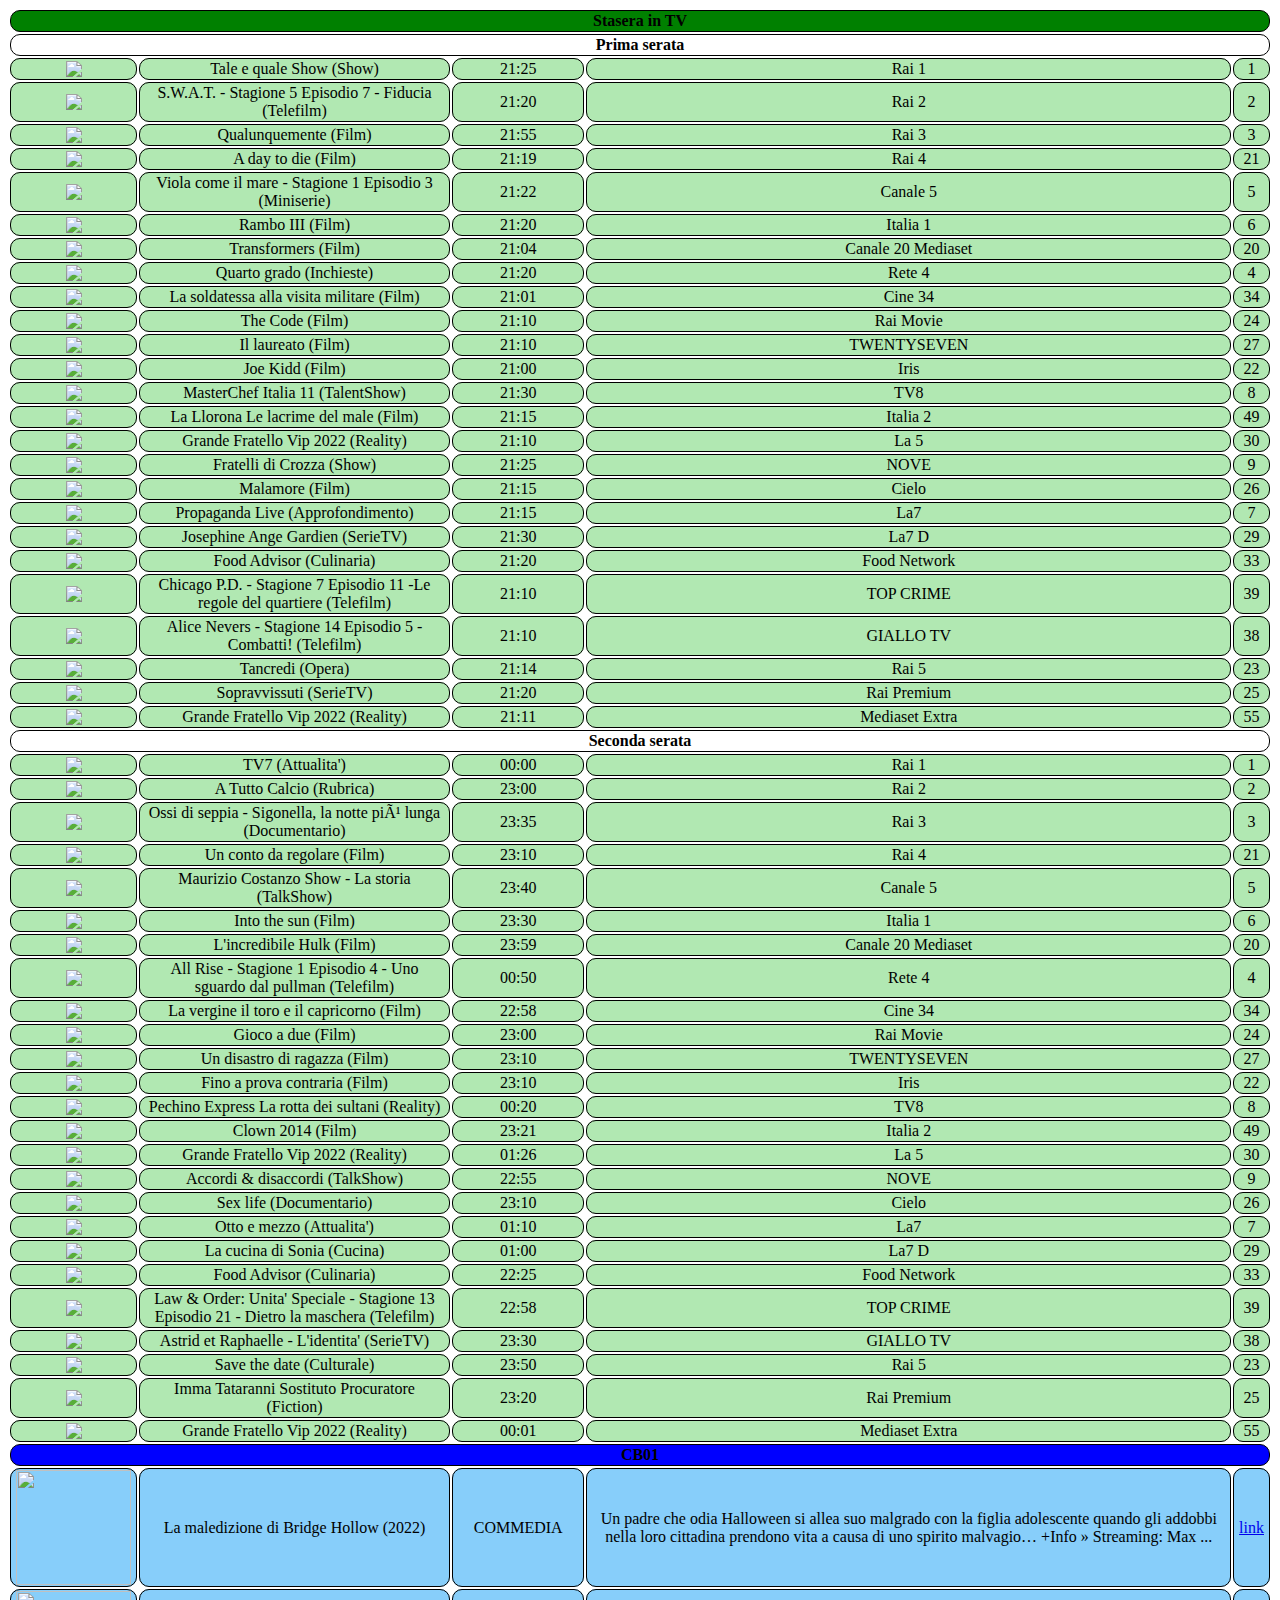
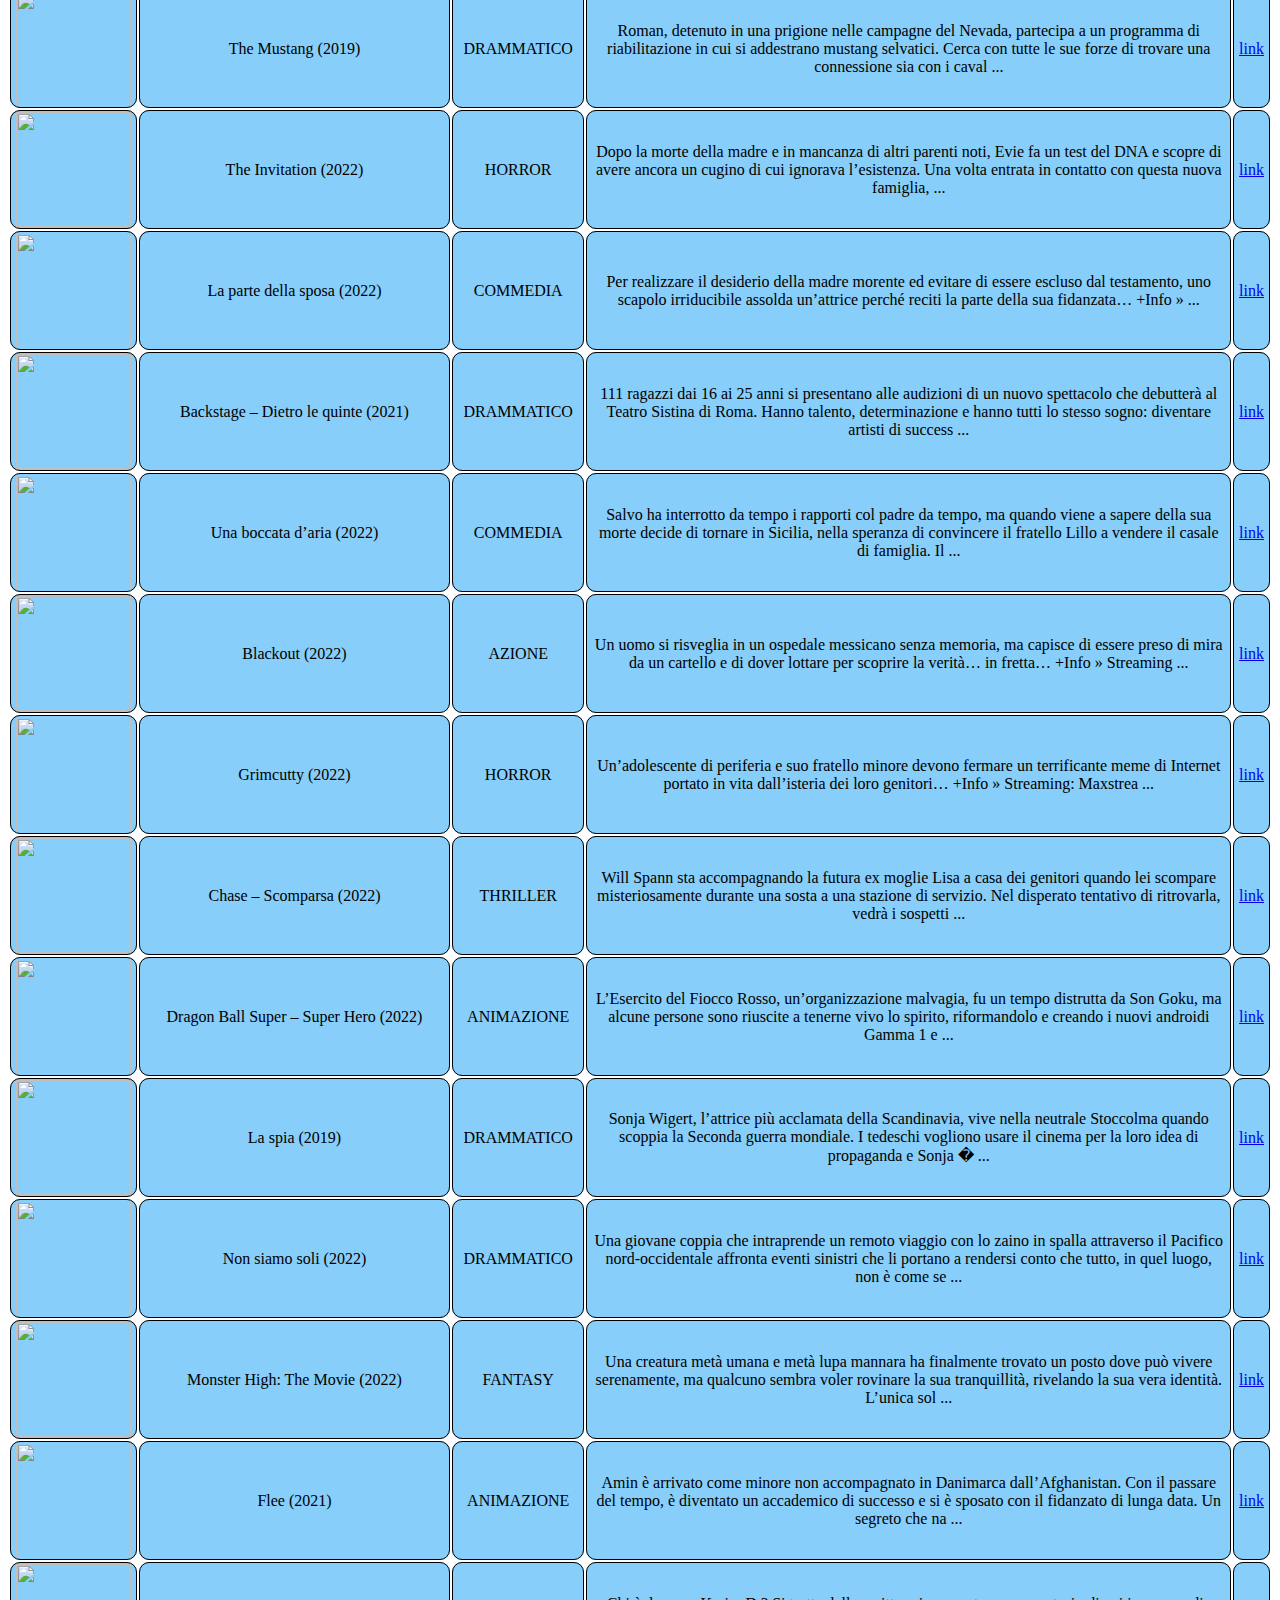
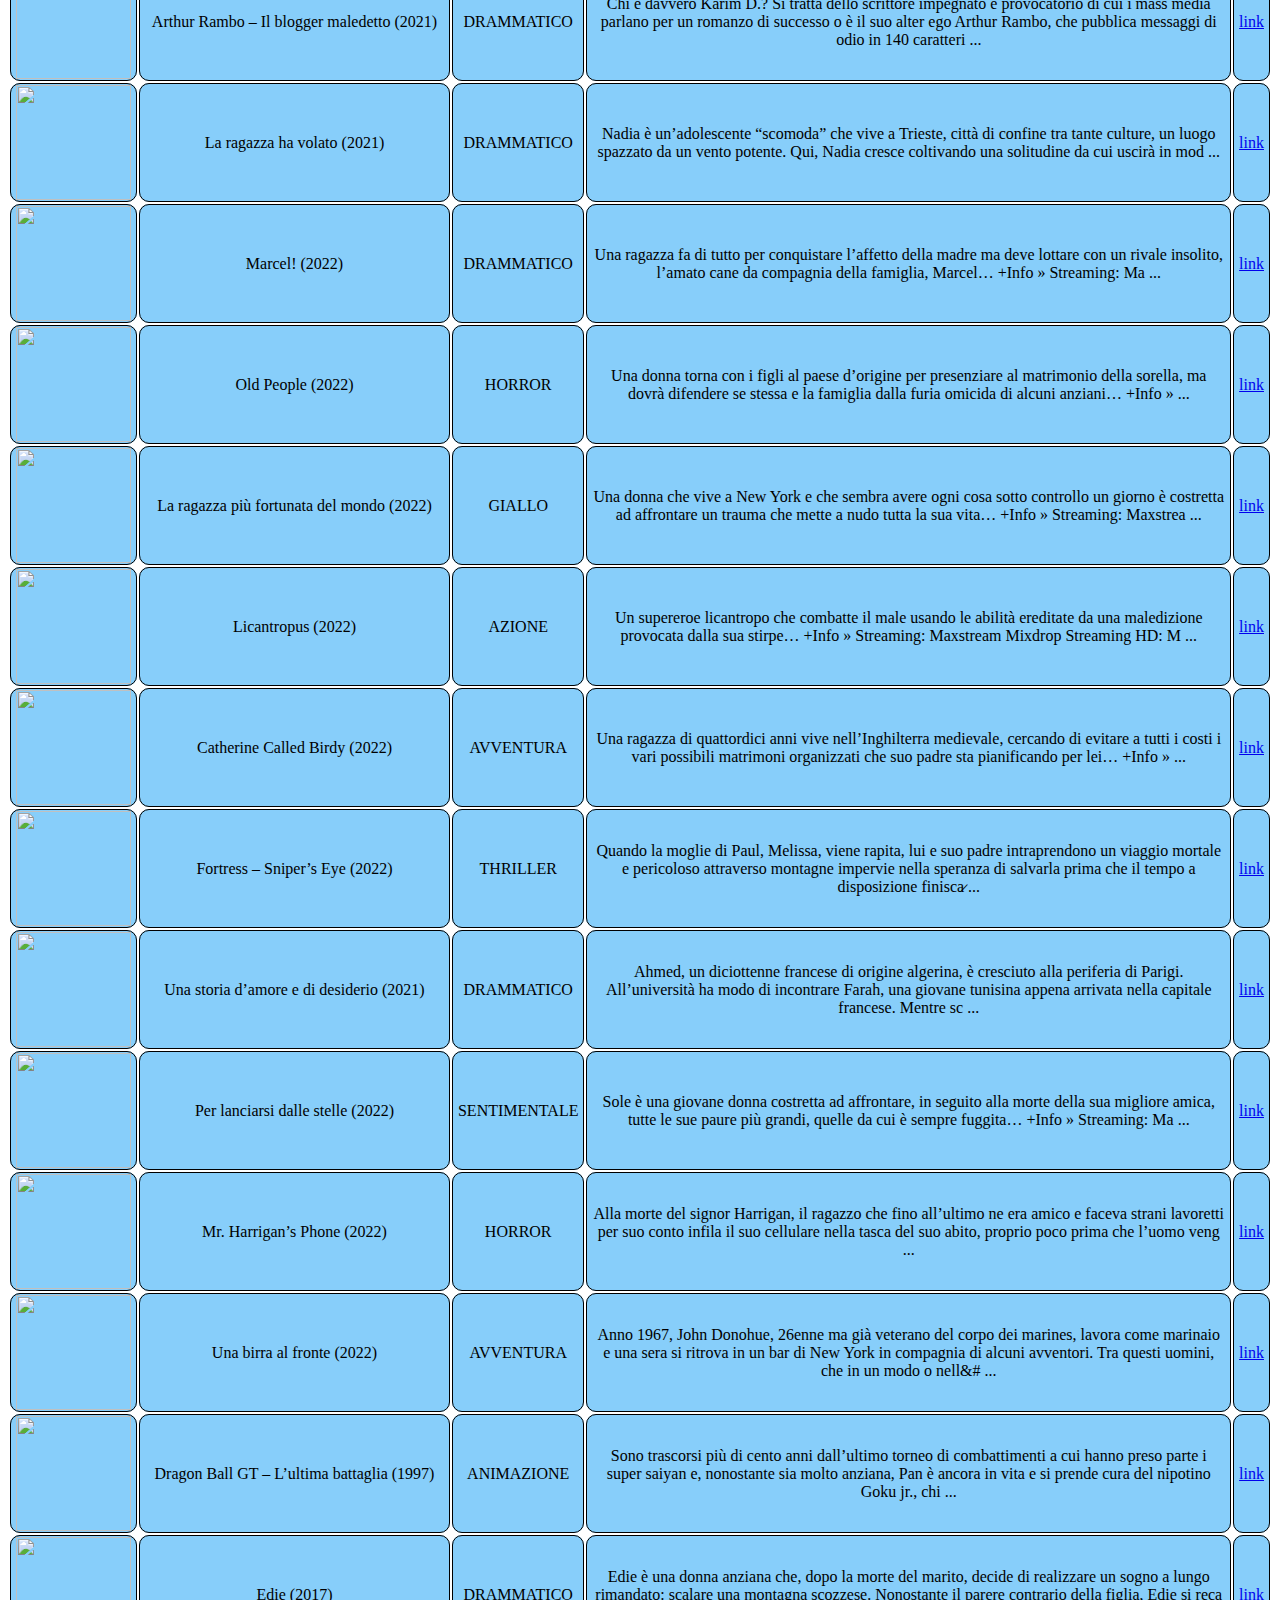
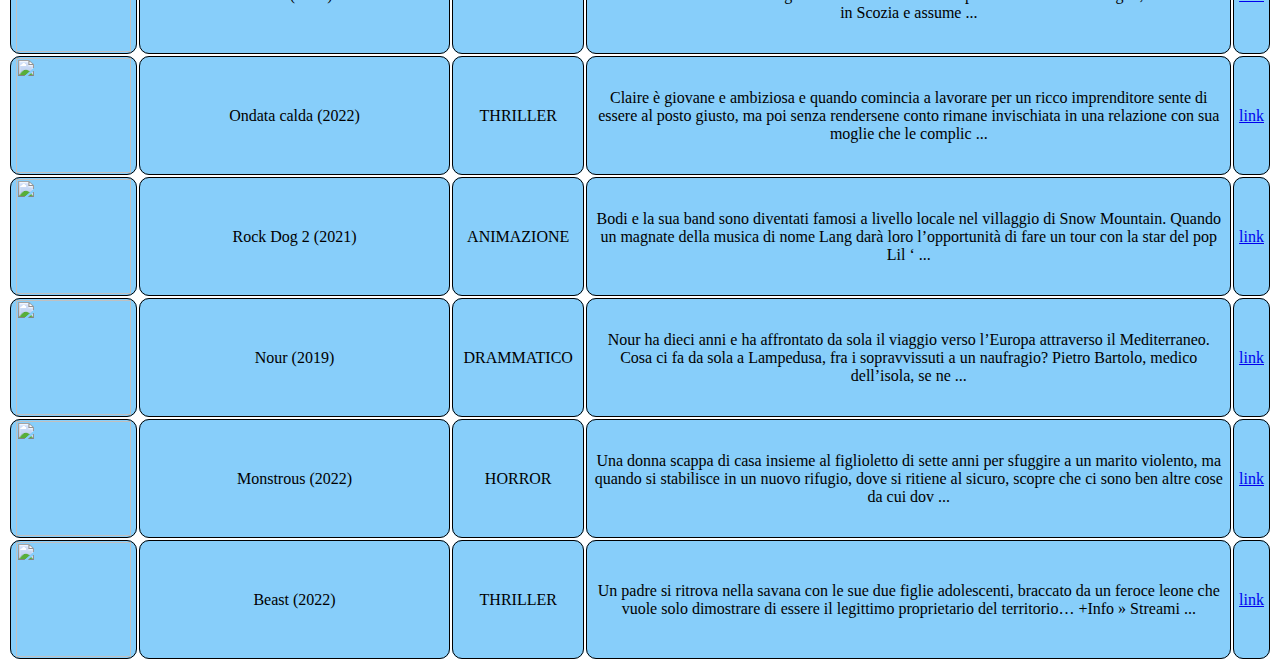
==== commit 5b313989: "test2" ====
--- a/freeTV.html
+++ b/freeTV.html
@@ -1 +1 @@
-<html><head><meta http-equiv='Content-Type' content='text/html; charset=utf-8'></head><style>th, td {border: 1px solid black; border-radius: 10px; text-align:center; padding-left: 5px; padding-right: 5px;}</style><table><tr><th colspan='5' style='background-color:green'>Stasera in TV</th></tr><tr><th colspan='5'>Prima serata</th></tr><tr style='background-color:B1E8B2'><td><img src=https://www.staseraintv.com/scheda/Miniserie/l/la_scogliera_dei_misteri/thumb/la_scogliera_dei_misteri_thumb.jpg></td><td>La scogliera dei misteri (Miniserie)</td><td>21:25</td><td>Rai 1</td><td>1</td></tr><tr style='background-color:B1E8B2'><td><img src=https://www.staseraintv.com/scheda/Film/c/come_ti_divento_bella/thumb/come_ti_divento_bella_thumb.jpg></td><td>Come ti divento bella (Film)</td><td>21:20</td><td>Rai 2</td><td>2</td></tr><tr style='background-color:B1E8B2'><td><img src=https://www.staseraintv.com/scheda/Approfondimento/c/cartabianca/thumb/cartabianca_2021_thumb.jpg></td><td>cartabianca (Approfondimento)</td><td>21:20</td><td>Rai 3</td><td>3</td></tr><tr style='background-color:B1E8B2'><td><img src=https://www.staseraintv.com/scheda/Film/u/unfaithful_-_l_amore_infedele/thumb/unfaithful_thumb.jpg></td><td>Unfaithful - L'amore infedele (Film)</td><td>21:20</td><td>Rai 4</td><td>21</td></tr><tr style='background-color:B1E8B2'><td><img src=https://www.staseraintv.com/scheda/Sport/c/calcio_-_champions_league_-_manchester_city_vs_real_madrid/thumb/uefa_champions_league_thumb.jpg></td><td>Calcio - Champions League - Manchester City Vs Real Madrid (Sport)</td><td>21:00</td><td>Canale 5</td><td>5</td></tr><tr style='background-color:B1E8B2'><td><img src=https://www.staseraintv.com/scheda/Show/l/la_pupa_e_il_secchione_show/thumb/la_pupa_e_il_secchione_show_thumb.jpg></td><td>La pupa e il secchione show (Show)</td><td>21:26</td><td>Italia 1</td><td>6</td></tr><tr style='background-color:B1E8B2'><td><img src=https://www.staseraintv.com/scheda/Film/m/mission_impossible/thumb/mission_impossible_thumb.jpg></td><td>Mission Impossible (Film)</td><td>21:04</td><td>Canale 20 Mediaset</td><td>20</td></tr><tr style='background-color:B1E8B2'><td><img src=https://www.staseraintv.com/scheda/Rubrica/f/fuori_dal_coro/thumb/fuori_dal_coro_thumb.jpg></td><td>Fuori dal coro (Rubrica)</td><td>21:20</td><td>Rete 4</td><td>4</td></tr><tr style='background-color:B1E8B2'><td><img src=https://www.staseraintv.com/scheda/Film/i/il_pesce_innamorato/thumb/il_pesce_innamorato_thumb.jpg></td><td>Il pesce innamorato (Film)</td><td>21:00</td><td>Cine 34</td><td>34</td></tr><tr style='background-color:B1E8B2'><td><img src=https://www.staseraintv.com/scheda/Film/p/proxima/thumb/proxima_thumb.jpg></td><td>Proxima (Film)</td><td>21:10</td><td>Rai Movie</td><td>24</td></tr><tr style='background-color:B1E8B2'><td><img src=https://www.staseraintv.com/scheda/Film/p/prova_a_prendermi/thumb/prova_a_prendermi_thumb.jpg></td><td>Prova a prendermi (Film)</td><td>21:10</td><td>TWENTYSEVEN</td><td>27</td></tr><tr style='background-color:B1E8B2'><td><img src=https://www.staseraintv.com/scheda/Film/t/tomahawk_-_scure_di_guerra/thumb/tomahawk_scure_di_guerra_thumb.jpg></td><td>Tomahawk - scure di guerra (Film)</td><td>21:00</td><td>Iris</td><td>22</td></tr><tr style='background-color:B1E8B2'><td><img src=https://www.staseraintv.com/scheda/Gioco/n/name_that_tune_indovina_la_canzone/thumb/name_that_tune_indovina_la_canzone_2022_thumb.jpg></td><td>Name That Tune Indovina la canzone (Gioco)</td><td>21:30</td><td>TV8</td><td>8</td></tr><tr style='background-color:B1E8B2'><td><img src=https://www.staseraintv.com/scheda/Film/d/doa__dead_or_alive/thumb/doa_dead_or_alive_thumb.jpg></td><td>DOA: Dead or Alive (Film)</td><td>21:15</td><td>Italia 2</td><td>49</td></tr><tr style='background-color:B1E8B2'><td><img src=https://www.staseraintv.com/scheda/Film/q/questione_di_tempo/thumb/questione_di_tempo_thumb.jpg></td><td>Questione di tempo (Film)</td><td>21:10</td><td>La 5</td><td>30</td></tr><tr style='background-color:B1E8B2'><td><img src=https://www.staseraintv.com/scheda/Film/p/parker/thumb/parker_2013_thumb.jpg></td><td>Parker (Film)</td><td>21:25</td><td>NOVE</td><td>9</td></tr><tr style='background-color:B1E8B2'><td><img src=https://www.staseraintv.com/scheda/Film/m/madame/thumb/madame_thumb.jpg></td><td>Madame (Film)</td><td>21:20</td><td>Cielo</td><td>26</td></tr><tr style='background-color:B1E8B2'><td><img src=https://www.staseraintv.com/scheda/Attualita'/d/di_martedi_/thumb/di_martedi_thumb.jpg></td><td>Di Martedi' (Attualita')</td><td>21:15</td><td>La7</td><td>7</td></tr><tr style='background-color:B1E8B2'><td><img src=https://www.staseraintv.com/scheda/SerieTV/d/drop_dead_diva/thumb/drop_dead_diva_thumb.jpg></td><td>Drop Dead Diva (SerieTV)</td><td>21:30</td><td>La7 D</td><td>29</td></tr><tr style='background-color:B1E8B2'><td><img src=https://www.staseraintv.com/scheda/Culinaria/f/food_advisor/thumb/food_advisor_thumb.jpg></td><td>Food Advisor (Culinaria)</td><td>21:00</td><td>Food Network</td><td>33</td></tr><tr style='background-color:B1E8B2'><td><img src=https://www.staseraintv.com/scheda/Telefilm/f/forever_-_stagione_1_episodio_7_-_i_ragazzi_di_new_york/thumb/forever_thumb.jpg></td><td>Forever - Stagione 1 Episodio 7 - I ragazzi di New York (Telefilm)</td><td>21:10</td><td>TOP CRIME</td><td>39</td></tr><tr style='background-color:B1E8B2'><td><img src=https://www.staseraintv.com/scheda/Telefilm/l/l_ispettore_barnaby_-_stagione_18_episodio_5_-_santi_e_peccatori/thumb/l_ispettore_barnaby_thumb.jpg></td><td>L'ispettore Barnaby - Stagione 18 Episodio 5 - Santi e peccatori (Telefilm)</td><td>21:10</td><td>GIALLO TV</td><td>38</td></tr><tr style='background-color:B1E8B2'><td><img src=https://www.staseraintv.com/scheda/Film/t/tutti_pazzi_a_tel_aviv/thumb/tutti_pazzi_a_tel_aviv_thumb.jpg></td><td>Tutti pazzi a Tel Aviv (Film)</td><td>21:16</td><td>Rai 5</td><td>23</td></tr><tr style='background-color:B1E8B2'><td><img src=https://www.staseraintv.com/scheda/SerieTV/r/ransom/thumb/ransom_thumb.jpg></td><td>Ransom (SerieTV)</td><td>21:20</td><td>Rai Premium</td><td>25</td></tr><tr style='background-color:B1E8B2'><td><img src=https://www.staseraintv.com/scheda/Miniserie/r/rosy_abate/thumb/rosy_abate_thumb.jpg></td><td>Rosy Abate (Miniserie)</td><td>21:40</td><td>Mediaset Extra</td><td>55</td></tr><tr><th colspan='5'>Seconda serata</th></tr><tr style='background-color:B1E8B2'><td><img src=https://www.staseraintv.com/scheda/Attualita'/p/porta_a_porta/thumb/porta_a_porta_rai_thumb.jpg></td><td>Porta a Porta (Attualita')</td><td>23:25</td><td>Rai 1</td><td>1</td></tr><tr style='background-color:B1E8B2'><td><img src=https://www.staseraintv.com/scheda/TalkShow/t/ti_sento/thumb/ti_sento_thumb.jpg></td><td>Ti Sento (TalkShow)</td><td>23:20</td><td>Rai 2</td><td>2</td></tr><tr style='background-color:B1E8B2'><td><img src=https://www.staseraintv.com/scheda/Attualita'/t/tg3_linea_notte/thumb/tg3_thumb.jpg></td><td>TG3 Linea notte (Attualita')</td><td>00:00</td><td>Rai 3</td><td>3</td></tr><tr style='background-color:B1E8B2'><td><img src=https://www.staseraintv.com/scheda/SerieTV/p/perry_mason/thumb/perry_mason_serietv_thumb.jpg></td><td>Perry Mason (SerieTV)</td><td>00:01</td><td>Rai 4</td><td>21</td></tr><tr style='background-color:B1E8B2'><td><img src=https://www.staseraintv.com/scheda/Rubrica/x/x_-_style/thumb/x_style_thumb.jpg></td><td>X - Style (Rubrica)</td><td>00:10</td><td>Canale 5</td><td>5</td></tr><tr style='background-color:B1E8B2'><td><img src=https://www.staseraintv.com/scheda/Telefilm/i/i_griffin/thumb/i_griffin_thumb.jpg></td><td>I Griffin (Telefilm)</td><td>01:15</td><td>Italia 1</td><td>6</td></tr><tr style='background-color:B1E8B2'><td><img src=https://www.staseraintv.com/scheda/Film/g/guardians/thumb/guardians_thumb.jpg></td><td>Guardians (Film)</td><td>23:25</td><td>Canale 20 Mediaset</td><td>20</td></tr><tr style='background-color:B1E8B2'><td><img src=https://www.staseraintv.com/scheda/Film/s/sorelle_assassine/thumb/sorelle_assassine_thumb.jpg></td><td>Sorelle assassine (Film)</td><td>00:52</td><td>Rete 4</td><td>4</td></tr><tr style='background-color:B1E8B2'><td><img src=https://www.staseraintv.com/scheda/Film/i/i_due_marescialli/thumb/i_due_marescialli_thumb.jpg></td><td>I due marescialli (Film)</td><td>23:04</td><td>Cine 34</td><td>34</td></tr><tr style='background-color:B1E8B2'><td><img src=https://www.staseraintv.com/scheda/Film/l/la_vedova_winchester/thumb/la_vedova_winchester_thumb.jpg></td><td>La vedova Winchester (Film)</td><td>23:00</td><td>Rai Movie</td><td>24</td></tr><tr style='background-color:B1E8B2'><td><img src=https://www.staseraintv.com/scheda/Film/l/le_amiche_della_sposa/thumb/le_amiche_della_sposa_thumb.jpg></td><td>Le amiche della sposa (Film)</td><td>22:45</td><td>TWENTYSEVEN</td><td>27</td></tr><tr style='background-color:B1E8B2'><td><img src=https://www.staseraintv.com/scheda/Film/t/torna_el_grinta/thumb/torna__el_grinta__thumb.jpg></td><td>Torna El Grinta (Film)</td><td>23:10</td><td>Iris</td><td>22</td></tr><tr style='background-color:B1E8B2'><td><img src=https://www.staseraintv.com/scheda/Film/s/sex_movie_in_4d/thumb/sex_movie_in_4d_thumb.jpg></td><td>Sex Movie in 4D (Film)</td><td>02:15</td><td>TV8</td><td>8</td></tr><tr style='background-color:B1E8B2'><td><img src=https://www.staseraintv.com/scheda/Film/i/il_luogo_delle_ombre/thumb/il_luogo_delle_ombre_thumb.jpg></td><td>Il luogo delle ombre (Film)</td><td>22:50</td><td>Italia 2</td><td>49</td></tr><tr style='background-color:B1E8B2'><td><img src=https://www.staseraintv.com/scheda/Talk%20Show/u/uomini_e_donne/thumb/maria_de_filippi_thumb.jpg></td><td>Uomini e Donne (Talk Show)</td><td>23:38</td><td>La 5</td><td>30</td></tr><tr style='background-color:B1E8B2'><td><img src=https://www.staseraintv.com/scheda/Reality/c/come_una_volta_un_amore_da_favola/thumb/come_una_volta_un_amore_da_favola_thumb.jpg></td><td>Come una volta Un amore da favola (Reality)</td><td>23:50</td><td>NOVE</td><td>9</td></tr><tr style='background-color:B1E8B2'><td><img src=https://www.staseraintv.com/scheda/Film/c/castelli_di_carte/thumb/castelli_di_carte_thumb.jpg></td><td>Castelli di carte (Film)</td><td>23:05</td><td>Cielo</td><td>26</td></tr><tr style='background-color:B1E8B2'><td><img src=https://www.staseraintv.com/scheda/Attualita'/o/otto_e_mezzo/thumb/otto_e_mezzo_la7_thumb.jpg></td><td>Otto e mezzo (Attualita')</td><td>01:10</td><td>La7</td><td>7</td></tr><tr style='background-color:B1E8B2'><td><img src=https://www.staseraintv.com/scheda/Cucina/m/mica_pizza_e_fichi/thumb/mica_pizza_e_fichi_thumb.jpg></td><td>Mica pizza e fichi (Cucina)</td><td>00:50</td><td>La7 D</td><td>29</td></tr><tr style='background-color:B1E8B2'><td><img src=https://www.staseraintv.com/scheda/Culinaria/f/food_advisor/thumb/food_advisor_thumb.jpg></td><td>Food Advisor (Culinaria)</td><td>22:00</td><td>Food Network</td><td>33</td></tr><tr style='background-color:B1E8B2'><td><img src=https://www.staseraintv.com/scheda/Telefilm/l/law_e_order__unita__speciale_-_stagione_11_episodio_6_-_spiati/thumb/law_and_order_special_victims_unit_thumb.jpg></td><td>Law & Order: Unita' Speciale - Stagione 11 Episodio 6 - Spiati (Telefilm)</td><td>22:58</td><td>TOP CRIME</td><td>39</td></tr><tr style='background-color:B1E8B2'><td><img src=https://www.staseraintv.com/scheda/Miniserie/o/omicidi_a_sandhamn/thumb/omicidi_a_sandhamn_thumb.jpg></td><td>Omicidi a Sandhamn (Miniserie)</td><td>23:10</td><td>GIALLO TV</td><td>38</td></tr><tr style='background-color:B1E8B2'><td><img src=https://www.staseraintv.com/scheda/Film/t/the_quiet_one_-_vita_di_bill_wyman/thumb/the_quiet_one_-_vita_di_bill_wyman_thumb.jpg></td><td>The quiet one - Vita di Bill Wyman (Film)</td><td>22:51</td><td>Rai 5</td><td>23</td></tr><tr style='background-color:B1E8B2'><td><img src=https://www.staseraintv.com/scheda/Fiction/c/cuori_-_l_americana_e_lo_svedese/thumb/cuori_thumb.jpg></td><td>Cuori - L'americana e lo svedese (Fiction)</td><td>23:25</td><td>Rai Premium</td><td>25</td></tr><tr style='background-color:B1E8B2'><td><img src=https://www.staseraintv.com/scheda/Gioco/a/avanti_un_altro_/thumb/avanti_un_altro_thumb.jpg></td><td>Avanti un altro! (Gioco)</td><td>23:41</td><td>Mediaset Extra</td><td>55</td></tr><tr><th colspan='5' style='background-color:blue'>CB01</th></tr><tr style='background-color:87CEFA'><td><img src=https://i0.wp.com/cb1.online/wp-content/uploads/2022/04/unnamed-3-200x300.png width='115' heght='153'></td><td>Welcome Venice (2021)</td><td>DRAMMATICO</td><td>Pietro e Alvise sono i due eredi di una famiglia di pescatori della Giudecca, l’isola più popolare di Venezia. Si scontrano nel cuore della trasformazione inarrestabile che sta cambiando la vita e l’i ...</td><td><a href='https://cb01.rodeo/welcome-venice-2021/'>link</a></td></tr><tr style='background-color:87CEFA'><td><img src=https://i0.wp.com/cb1.online/wp-content/uploads/2022/04/adam-2020-cover-200x300.jpg width='115' heght='153'></td><td>Adam (2020)</td><td>DRAMMATICO</td><td>Adam Niskar, giovane e carismatico banchiere in carriera, ha un tragico incidente che lo lascia paralizzato dal collo in giù. Costretto a tornare a casa e a dipendere dalle cure della sua disfunzionale famiglia, ...</td><td><a href='https://cb01.rodeo/adam-2020/'>link</a></td></tr><tr style='background-color:87CEFA'><td><img src=https://i0.wp.com/cb1.online/wp-content/uploads/2022/04/tI2We6dTR6nOmSHlI59-200x300.jpg width='115' heght='153'></td><td>The Colour Room  (2021)</td><td>DRAMMATICO</td><td>La storia della rivoluzionaria artista della ceramica Clarice Cliff, una delle prime esponenti dell’Art Deco… +Info » Streaming: Maxstream Mixdrop Streaming HD: Maxstr ...</td><td><a href='https://cb01.rodeo/the-colour-room-hd-2021/'>link</a></td></tr><tr style='background-color:87CEFA'><td><img src=https://i0.wp.com/cb1.online/wp-content/uploads/2022/02/9uERhKRCtgDztLsx5Pg36j61rqC-200x300.jpg width='115' heght='153'></td><td>The Spine of Night  (2021)</td><td>ANIMAZIONE</td><td>Un’antica magia oscura cade in mani sinistre e sbagliate scatenando secoli di sofferenza sull’umanità. Un gruppo di eroi di epoche e culture diverse devono unirsi per porre fine a tutto quanto… ...</td><td><a href='https://cb01.rodeo/the-spine-of-night-hd-2021/'>link</a></td></tr><tr style='background-color:87CEFA'><td><img src=https://i0.wp.com/cb1.online/wp-content/uploads/2022/04/rnheO8cFvCYcmZsDrBoabJbKLFE-200x300.jpg width='115' heght='153'></td><td>The Lost City (2022)</td><td>AZIONE</td><td>Una scrittrice di romanzi rosa è impegnata con il tour promozionale del suo nuovo libro. Accompagnata dal modello che monopolizza la copertina del suo bestseller, vivrà un tentativo di rapimento che porterà ent ...</td><td><a href='https://cb01.rodeo/the-lost-city-2022/'>link</a></td></tr><tr style='background-color:87CEFA'><td><img src=https://i0.wp.com/cb1.online/wp-content/uploads/2022/04/yt40jRlEkpx34XbxlZqvotFRGzW-200x300.jpg width='115' heght='153'></td><td>Altrimenti ci arrabbiamo (2022)</td><td>COMMEDIA</td><td>Carezza e Sorriso, fratelli molto diversi tra loro e in lite fin dall’infanzia, devono mettere da parte le loro controversie per recuperare la mitica Dune Buggy, un tempo appartenuta al loro amato papà e or ...</td><td><a href='https://cb01.rodeo/altrimenti-ci-arrabbiamo-2022/'>link</a></td></tr><tr style='background-color:87CEFA'><td><img src=https://i0.wp.com/cb1.online/wp-content/uploads/2022/04/unnamed-2-200x300.png width='115' heght='153'></td><td>Corsa contro il tempo: The Desperate Hour  (2021)</td><td>THRILLER</td><td>Una madre intraprende una disperata lotta contro il tempo per salvare suo figlio da una sparatoria scolastica in corso mentre le autorità pongono in isolamento la piccola città in cui vive… +Info » & ...</td><td><a href='https://cb01.rodeo/corsa-contro-il-tempo-the-desperate-hour-hd-2021/'>link</a></td></tr><tr style='background-color:87CEFA'><td><img src=https://i0.wp.com/cb1.online/wp-content/uploads/2022/04/71ET6hXpL._SL1500_-200x300.jpg width='115' heght='153'></td><td>Il processo Percy  (2020)</td><td>DRAMMATICO</td><td>Nel 1988 il settantenne Percy Schmeiser, agricoltore di una piccola cittadina, scende in guerra contro una multinazionale quando nelle sue colture viene rinvenuta della colza geneticamente modificata, messa in com ...</td><td><a href='https://cb01.rodeo/il-processo-percy-hd-2020/'>link</a></td></tr><tr style='background-color:87CEFA'><td><img src=https://i0.wp.com/cb1.online/wp-content/uploads/2022/04/1450-200x300.webp width='115' heght='153'></td><td>Notre-Dame in fiamme  (2021)</td><td>DRAMMATICO</td><td>Passo dopo passo l’incredibile realtà degli eventi che il 15 aprile 2019 hanno portato la cattedrale di Notre-Dame a Parigi a vivere il momento più buio della sua storia. Focalizza inoltre l’attenzio ...</td><td><a href='https://cb01.rodeo/notre-dame-in-fiamme-hd-2021/'>link</a></td></tr><tr style='background-color:87CEFA'><td><img src=https://i0.wp.com/cb1.online/wp-content/uploads/2022/04/AAAABajA4btuPkPDsHwiMKFCoshaNuYuiIgWTLMI431XMRfmxd4MHELfwavXyREBVsu4BNVuyxw7SowX2FYfNk2PIDucZawW5pSe7_W33U6OwP8oie9wDIkrN7rFw5c8Lw-200x300.jpg width='115' heght='153'></td><td>La svolta  (2021)</td><td>GIALLO</td><td>Spaventato dalla vita e senza il coraggio di essere se stesso, Ludovico vive rintanato nel vecchio appartamento della nonna, a cullare sogni che crede irrealizzabili. Il mondo è cattivo, là fuori. Ma una notte, ...</td><td><a href='https://cb01.rodeo/la-svolta-hd-2021/'>link</a></td></tr><tr style='background-color:87CEFA'><td><img src=https://i0.wp.com/cb1.online/wp-content/uploads/2022/04/ews3l3v7JYLtBS5ansZrXsXLMzl-200x300.jpg width='115' heght='153'></td><td>Gasoline Alley  (2022)</td><td>AZIONE</td><td>Un uomo implicato nel triplice omicidio di tre star di Hollywood indaga per conto proprio in cerca di prove che lo discolpino. Avendo bisogno di assistenza, si unisce ai due detective che sono sulle sue tracce per ...</td><td><a href='https://cb01.rodeo/gasoline-alley-hd-2022/'>link</a></td></tr><tr style='background-color:87CEFA'><td><img src=https://i0.wp.com/cb1.online/wp-content/uploads/2022/03/m6Ctjn1Qgz6nhFxRyuRrFRulU6u-200x300.jpg width='115' heght='153'></td><td>Survival Family  (2016)</td><td>COMMEDIA</td><td>Un giorno, l’elettricità viene a mancare improvvisamente. In tale contesto, i Suzuki rischiano di non avere un futuro e il padre è chiamato a proteggere come può i suoi cari… +Info » ...</td><td><a href='https://cb01.rodeo/survival-family-hd-2016/'>link</a></td></tr><tr style='background-color:87CEFA'><td><img src=https://i0.wp.com/cb1.online/wp-content/uploads/2022/04/e-andato-tutto-bene-cover-200x300.png width='115' heght='153'></td><td>È andato tutto bene (2021)</td><td>DRAMMATICO</td><td>Quando l’ottantacinquenne André ha un ictus, la figlia Emmanuelle si precipita al suo capezzale. Malato e mezzo paralizzato nel suo letto d’ospedale, André chiede a Emmanuelle di aiutarlo a porre fin ...</td><td><a href='https://cb01.rodeo/e-andato-tutto-bene-2021/'>link</a></td></tr><tr style='background-color:87CEFA'><td><img src=https://i0.wp.com/cb1.online/wp-content/uploads/2022/04/1650035626773_1536x2048_logo-2-200x300.jpg width='115' heght='153'></td><td>Sulle mie spalle  (2020)</td><td>DRAMMATICO</td><td>Le storie delle famiglie Benussi e Filangeri e di alcuni personaggi di spicco della città di Padova negli anni che vanno dalla Prima guerra mondiale al dopoguerra, affrontando piccoli e grandi sacrifici e fronteg ...</td><td><a href='https://cb01.rodeo/sulle-mie-spalle-hd-2020/'>link</a></td></tr><tr style='background-color:87CEFA'><td><img src=https://i0.wp.com/cb1.online/wp-content/uploads/2022/04/unnamed-1-200x300.png width='115' heght='153'></td><td>The North Sea  (2021)</td><td>DRAMMATICO</td><td>Nel 1969, alla vigilia del Natale, il governo norvegese annuncia qualcosa che cambierà per sempre la storia del paese: è stato scoperto uno dei più grandi giacimenti petroliferi del mondo e ciò permette di dar ...</td><td><a href='https://cb01.rodeo/the-north-sea-hd-2021/'>link</a></td></tr><tr style='background-color:87CEFA'><td><img src=https://i0.wp.com/cb1.online/wp-content/uploads/2022/04/unnamed-200x300.png width='115' heght='153'></td><td>Rabbit School 2 – Coniglietti alla riscossa (2022)</td><td>ANIMAZIONE</td><td>Mancano pochi giorni alla Pasqua e Max riceve una lettera dalla prestigiosa Scuola per Conigli: diventerà un Maestro Coniglio affinchè tutti i bambini ricevano le uova pasquali. Ma un brutto presagio sconvolge l ...</td><td><a href='https://cb01.rodeo/rabbit-school-2-coniglietti-alla-riscossa-2022/'>link</a></td></tr><tr style='background-color:87CEFA'><td><img src=https://i0.wp.com/cb1.online/wp-content/uploads/2022/04/aa-200x300.jpg width='115' heght='153'></td><td>Un eroe  (2021)</td><td>DRAMMATICO</td><td>Rahim è in carcere a causa di un debito che non è riuscito a ripagare. Durante un permesso di due giorni, cerca di convincere il suo creditore a ritirare la denuncia in cambio di una parte della somma. Le cose p ...</td><td><a href='https://cb01.rodeo/un-eroe-hd-2021/'>link</a></td></tr><tr style='background-color:87CEFA'><td><img src=https://i0.wp.com/cb1.online/wp-content/uploads/2022/04/il-capo-perfetto-cover-200x300.jpg width='115' heght='153'></td><td>Il capo perfetto  (2021)</td><td>COMMEDIA</td><td>Una compagnia che produce bilance industriali in una piccola città di provincia spagnola attende l’imminente visita di un comitato che deve decidere se è degna di un premio per l’eccellenza: le cose ...</td><td><a href='https://cb01.rodeo/il-capo-perfetto-hd-2021/'>link</a></td></tr><tr style='background-color:87CEFA'><td><img src=https://i0.wp.com/cb1.online/wp-content/uploads/2022/04/71m9RBScZFL._SL1500_-200x300.jpg width='115' heght='153'></td><td>Belfast [B/N]  (2021)</td><td>DRAMMATICO</td><td>Nell’Irlanda del Nord di fine anni Sessanta, il giovane Buddy vive in contesto fatto di lotte della classe operaia, cambiamenti culturali e violenza settaria. Sogna un futuro che lo porterà lontano ma nel f ...</td><td><a href='https://cb01.rodeo/belfast-b-n-hd-2021/'>link</a></td></tr><tr style='background-color:87CEFA'><td><img src=https://i0.wp.com/cb1.online/wp-content/uploads/2022/04/4627cad0-6036-485b-80a5-6185607fa57a-200x300.webp width='115' heght='153'></td><td>D’Artacan e i tre moschettieri: Il film (2021)</td><td>ANIMAZIONE</td><td>D’Artacan è un impetuoso e innocente ragazzo di campagna che si trasferisce a Parigi per realizzare il suo sogno: unirsi al corpo dei Moschettieri del Re. Andrà così incontro a un’avventura spericol ...</td><td><a href='https://cb01.rodeo/dartacan-e-i-tre-moschettieri-il-film-2021/'>link</a></td></tr><tr style='background-color:87CEFA'><td><img src=https://i0.wp.com/cb1.online/wp-content/uploads/2022/04/l-accusa-cover-200x300.jpg width='115' heght='153'></td><td>L’accusa (2021)</td><td>DRAMMATICO</td><td>Un giovane è accusato di aver violentato una ragazza. Ma chi sono i due? Lui è realmente colpevole o è innocente? C’è davvero una vittima o si tratta solo di un desiderio di vendetta, come afferma l̵ ...</td><td><a href='https://cb01.rodeo/laccusa-2021/'>link</a></td></tr><tr style='background-color:87CEFA'><td><img src=https://i0.wp.com/cb1.online/wp-content/uploads/2022/04/y2BMvZyzYP2bXk5xhCZKgH52DuZ-200x300.jpg width='115' heght='153'></td><td>Animali Fantastici: I Segreti di Silente (2022)</td><td>FANTASY</td><td>Il professor Albus Silente sa che il malvagio mago Grindelwald si sta muovendo per prendere il controllo del mondo della magia. Incapace di fermarlo da solo, incarica il magizoologo Newt Scalamander di guidare un& ...</td><td><a href='https://cb01.rodeo/animali-fantastici-i-segreti-di-silente-2022/'>link</a></td></tr><tr style='background-color:87CEFA'><td><img src=https://i0.wp.com/cb1.online/wp-content/uploads/2022/04/la-befana-vien-di-notte-2-le-origini-cover-200x300.jpg width='115' heght='153'></td><td>La Befana vien di notte 2 – Le origini  (2021)</td><td>COMMEDIA</td><td>XVIII secolo. Paola (Zoe Massenti), una ragazzina di strada, truffaldina e sempre a caccia di guai, si trova inavvertitamente a intralciare i piani del terribile Barone De Michelis, un omuncolo gobbo sempre scorta ...</td><td><a href='https://cb01.rodeo/la-befana-vien-di-notte-2-le-origini-hd-2021/'>link</a></td></tr><tr style='background-color:87CEFA'><td><img src=https://i0.wp.com/cb1.online/wp-content/uploads/2022/04/AAAABR0OjFQoU_iJcWZMujR00VvZlGXpOpBfkbyMWEu6quiR-u7nzrRFBobCWwDVlT1Uxm4sr_969YgtH_vxeaZVfGYVsd-w3N89ChiFo9avCQsBSmbUHJmXzGwmyKws7g-200x300.jpg width='115' heght='153'></td><td>Choose or Die  (2022)</td><td>HORROR</td><td>Una giovane programmatrice si mette a giocare a un vecchio videogioco a tematica horror degli anni ’80. Man mano che va avanti realizza di aver riattivato, insieme al gioco, una vecchissima maledizione, e ch ...</td><td><a href='https://cb01.rodeo/choose-or-die-hd-2022/'>link</a></td></tr><tr style='background-color:87CEFA'><td><img src=https://i0.wp.com/cb1.online/wp-content/uploads/2022/04/asxPR6oTEBj6uM88ep876kaQ1pj-200x300.jpg width='115' heght='153'></td><td>The Sadness  (2021)</td><td>HORROR</td><td>Nel tentativo di riunirsi nel caos generato dallo scoppio della pandemia, una giovane coppia viene spinta ai limiti della follia. Fra le strade esplodono violenza e depravazione, perché gli infetti si lasciano an ...</td><td><a href='https://cb01.rodeo/the-sadness-hd-2021/'>link</a></td></tr><tr style='background-color:87CEFA'><td><img src=https://i0.wp.com/cb1.online/wp-content/uploads/2022/04/AAAABZWdpyTqjtwd6b18tNp8nrw3fsR371k211HkjWrwPZUNXP5uJGf7Y8RSFyJh7V_G5jMIT1F8wSso55hE_tUH8kCTTSMVHNBk4dv5UwBL8IJUUBJ_kb9RJnXDT_mpmw-200x300.jpg width='115' heght='153'></td><td>Oggi sistemiamo tutto (2022)  (2022)</td><td>DRAMMATICO</td><td>Quando lo stacanovista Diego scopre che Benito potrebbe non essere suo figlio, parte con il bambino per un viaggio emozionante in cerca del padre biologico… +Info » Streaming: Maxstream ...</td><td><a href='https://cb01.rodeo/oggi-sistemiamo-tutto-2022-hd-2022/'>link</a></td></tr><tr style='background-color:87CEFA'><td><img src=https://i0.wp.com/cb1.online/wp-content/uploads/2022/04/AAAABdZhUJTz_hkFroq81k_qFPcDVTGsFinfrD7WYrrFd889_-di8rNfgCA_wof4uAyzbdhFw7nd8dncMQB6vGWz-5OInitQOZmRgw_SGYLHXVQLc41z0tjWALPPJtpOog-200x300.jpg width='115' heght='153'></td><td>La bisbetica domata  (2022)</td><td>COMMEDIA</td><td>Quando una scienziata dal cuore infranto torna a casa per ricominciare, il subdolo fratello assume un affascinante estraneo per convincerla a vendere la loro terra… +Info » Streaming: M ...</td><td><a href='https://cb01.rodeo/la-bisbetica-domata-hd-2022/'>link</a></td></tr><tr style='background-color:87CEFA'><td><img src=https://i0.wp.com/cb1.online/wp-content/uploads/2022/04/81L2U0ftyTL._SL1500_-200x300.jpg width='115' heght='153'></td><td>Cyrano  (2022)</td><td>SENTIMENTALE</td><td>Convinto che il suo aspetto fisico sia un impedimento troppo forte per permettergli di corteggiare la bella Roxane, il paroliere Cyrano de Bergerac aiuta il giovane Christian a conquistare il cuore della ragazza g ...</td><td><a href='https://cb01.rodeo/cyrano-hd-2022/'>link</a></td></tr><tr style='background-color:87CEFA'><td><img src=https://i0.wp.com/cb1.online/wp-content/uploads/2022/04/2WD5HKojrnCMRIRgxQoBLpxrrze-200x300.jpg width='115' heght='153'></td><td>Liberaci dal male  (2020)</td><td>THRILLER</td><td>Un assassino si reca in Thailandia per risolvere un caso di rapimento a lui legato. Si ritroverà però inseguito da un uomo a cui ha ucciso il fratello… +Info » Streaming: Maxstream ...</td><td><a href='https://cb01.rodeo/liberaci-dal-male-hd-2020/'>link</a></td></tr><tr style='background-color:87CEFA'><td><img src=https://i0.wp.com/cb1.online/wp-content/uploads/2022/04/unnamed-1-200x300.jpg width='115' heght='153'></td><td>L’ultimo libro  (2021)</td><td>COMMEDIA</td><td>Harris Shaw, uno scrittore in pensione dall’indole facilmente irritabile, si imbarca con riluttanza in un ultimo tour di presentazione del suo libro per aiutare Lucy, la giovane che ha ereditato la casa edit ...</td><td><a href='https://cb01.rodeo/lultimo-libro-hd-2021/'>link</a></td></tr><tr style='background-color:87CEFA'><td><img src=https://i0.wp.com/cb1.online/wp-content/uploads/2022/04/1460x0w-2-200x300.png width='115' heght='153'></td><td>Jackass Forever  (2021)</td><td>DOCUMENTARIO</td><td>Felice di ritrovarsi dopo dieci anni, la gang di Jackass torna per un altro giro di sketch comici, esilaranti, assurdi e spesso pericolosi… +Info » Streaming: Maxstream Mixdrop ...</td><td><a href='https://cb01.rodeo/jackass-forever-hd-2021/'>link</a></td></tr></table></html>+<html><head><meta http-equiv='Content-Type' content='text/html; charset=utf-8'></head><style>th, td {border: 1px solid black; border-radius: 10px; text-align:center; padding-left: 5px; padding-right: 5px;}</style><table><tr><th colspan='5' style='background-color:green'>Stasera in TV</th></tr><tr><th colspan='5'>Prima serata</th></tr><tr style='background-color:B1E8B2'><td><img src=https://www.staseraintv.com/scheda/Show/t/tale_e_quale_show/thumb/tale_e_quale_show_rai_thumb.jpg></td><td>Tale e quale Show (Show)</td><td>21:25</td><td>Rai 1</td><td>1</td></tr><tr style='background-color:B1E8B2'><td><img src=https://www.staseraintv.com/scheda/Telefilm/s/s_w_a_t__-_stagione_5_episodio_7_-_fiducia/thumb/s_w_a_t_telefilm_thumb.jpg></td><td>S.W.A.T. - Stagione 5 Episodio 7 - Fiducia (Telefilm)</td><td>21:20</td><td>Rai 2</td><td>2</td></tr><tr style='background-color:B1E8B2'><td><img src=https://www.staseraintv.com/scheda/Film/q/qualunquemente/thumb/qualunquemente_2010_thumb.jpg></td><td>Qualunquemente (Film)</td><td>21:55</td><td>Rai 3</td><td>3</td></tr><tr style='background-color:B1E8B2'><td><img src=https://www.staseraintv.com/scheda/Film/a/a_day_to_die/thumb/a_day_to_die_thumb.jpg></td><td>A day to die (Film)</td><td>21:19</td><td>Rai 4</td><td>21</td></tr><tr style='background-color:B1E8B2'><td><img src=https://www.staseraintv.com/scheda/Miniserie/v/viola_come_il_mare_-_stagione_1_episodio_3/thumb/viola_come_il_mare_thumb.jpg></td><td>Viola come il mare - Stagione 1 Episodio 3 (Miniserie)</td><td>21:22</td><td>Canale 5</td><td>5</td></tr><tr style='background-color:B1E8B2'><td><img src=https://www.staseraintv.com/scheda/Film/r/rambo_iii/thumb/rambo_3_thumb.jpg></td><td>Rambo III (Film)</td><td>21:20</td><td>Italia 1</td><td>6</td></tr><tr style='background-color:B1E8B2'><td><img src=https://www.staseraintv.com/scheda/Film/t/transformers/thumb/transformers_thumb.jpg></td><td>Transformers (Film)</td><td>21:04</td><td>Canale 20 Mediaset</td><td>20</td></tr><tr style='background-color:B1E8B2'><td><img src=https://www.staseraintv.com/scheda/Inchieste/q/quarto_grado/thumb/quarto_grado_thumb.jpg></td><td>Quarto grado (Inchieste)</td><td>21:20</td><td>Rete 4</td><td>4</td></tr><tr style='background-color:B1E8B2'><td><img src=https://www.staseraintv.com/scheda/Film/l/la_soldatessa_alla_visita_militare/thumb/la_soldatessa_alla_visita_militare_thumb.jpg></td><td>La soldatessa alla visita militare (Film)</td><td>21:01</td><td>Cine 34</td><td>34</td></tr><tr style='background-color:B1E8B2'><td><img src=https://www.staseraintv.com/scheda/Film/t/the_code/thumb/the_code_thumb.jpg></td><td>The Code (Film)</td><td>21:10</td><td>Rai Movie</td><td>24</td></tr><tr style='background-color:B1E8B2'><td><img src=https://www.staseraintv.com/scheda/Film/i/il_laureato/thumb/il_laureato_1967_thumb.jpg></td><td>Il laureato (Film)</td><td>21:10</td><td>TWENTYSEVEN</td><td>27</td></tr><tr style='background-color:B1E8B2'><td><img src=https://www.staseraintv.com/scheda/Film/j/joe_kidd/thumb/joe_kidd_thumb.jpg></td><td>Joe Kidd (Film)</td><td>21:00</td><td>Iris</td><td>22</td></tr><tr style='background-color:B1E8B2'><td><img src=https://www.staseraintv.com/scheda/TalentShow/m/masterchef_italia_11/thumb/masterchef_italia_11_thumb.jpg></td><td>MasterChef Italia 11 (TalentShow)</td><td>21:30</td><td>TV8</td><td>8</td></tr><tr style='background-color:B1E8B2'><td><img src=https://www.staseraintv.com/scheda/Film/l/la_llorona_le_lacrime_del_male/thumb/la_llorona_le_lacrime_del_male_thumb.jpg></td><td>La Llorona Le lacrime del male (Film)</td><td>21:15</td><td>Italia 2</td><td>49</td></tr><tr style='background-color:B1E8B2'><td><img src=https://www.staseraintv.com/scheda/Reality/g/grande_fratello_vip_2022/thumb/grande_fratello_vip_thumb.jpg></td><td>Grande Fratello Vip 2022 (Reality)</td><td>21:10</td><td>La 5</td><td>30</td></tr><tr style='background-color:B1E8B2'><td><img src=https://www.staseraintv.com/scheda/Show/f/fratelli_di_crozza/thumb/fratelli_di_crozza_thumb.jpg></td><td>Fratelli di Crozza (Show)</td><td>21:25</td><td>NOVE</td><td>9</td></tr><tr style='background-color:B1E8B2'><td><img src=https://www.staseraintv.com/scheda/Film/m/malamore/thumb/malamore_thumb.jpg></td><td>Malamore (Film)</td><td>21:15</td><td>Cielo</td><td>26</td></tr><tr style='background-color:B1E8B2'><td><img src=https://www.staseraintv.com/scheda/Approfondimento/p/propaganda_live/thumb/propaganda_live_thumb.jpg></td><td>Propaganda Live (Approfondimento)</td><td>21:15</td><td>La7</td><td>7</td></tr><tr style='background-color:B1E8B2'><td><img src=https://www.staseraintv.com/scheda/SerieTV/j/josephine_ange_gardien/thumb/josephine_ange_gardien_thumb.jpg></td><td>Josephine Ange Gardien (SerieTV)</td><td>21:30</td><td>La7 D</td><td>29</td></tr><tr style='background-color:B1E8B2'><td><img src=https://www.staseraintv.com/scheda/Culinaria/f/food_advisor/thumb/food_advisor_thumb.jpg></td><td>Food Advisor (Culinaria)</td><td>21:20</td><td>Food Network</td><td>33</td></tr><tr style='background-color:B1E8B2'><td><img src=https://www.staseraintv.com/scheda/Telefilm/c/chicago_p_d__-_stagione_7_episodio_11_-le_regole_del_quartiere/thumb/chicago_p_d__thumb.jpg></td><td>Chicago P.D. - Stagione 7 Episodio 11 -Le regole del quartiere (Telefilm)</td><td>21:10</td><td>TOP CRIME</td><td>39</td></tr><tr style='background-color:B1E8B2'><td><img src=https://www.staseraintv.com/scheda/Telefilm/a/alice_nevers_-_stagione_14_episodio_5_-_combatti_/thumb/alice_nevers_thumb.jpg></td><td>Alice Nevers - Stagione 14 Episodio 5 - Combatti! (Telefilm)</td><td>21:10</td><td>GIALLO TV</td><td>38</td></tr><tr style='background-color:B1E8B2'><td><img src=https://www.staseraintv.com/scheda/Opera/t/tancredi/thumb/opera_thumb.jpg></td><td>Tancredi (Opera)</td><td>21:14</td><td>Rai 5</td><td>23</td></tr><tr style='background-color:B1E8B2'><td><img src=https://www.staseraintv.com/scheda/SerieTV/s/sopravvissuti/thumb/sopravvissuti_serietv_thumb.jpg></td><td>Sopravvissuti (SerieTV)</td><td>21:20</td><td>Rai Premium</td><td>25</td></tr><tr style='background-color:B1E8B2'><td><img src=https://www.staseraintv.com/scheda/Reality/g/grande_fratello_vip_2022/thumb/grande_fratello_vip_thumb.jpg></td><td>Grande Fratello Vip 2022 (Reality)</td><td>21:11</td><td>Mediaset Extra</td><td>55</td></tr><tr><th colspan='5'>Seconda serata</th></tr><tr style='background-color:B1E8B2'><td><img src=https://www.staseraintv.com/scheda/Attualita'/t/tv7/thumb/tv7_rai_thumb.jpg></td><td>TV7 (Attualita')</td><td>00:00</td><td>Rai 1</td><td>1</td></tr><tr style='background-color:B1E8B2'><td><img src=https://www.staseraintv.com/scheda/Rubrica/a/a_tutto_calcio/thumb/calcio_thumb.jpg></td><td>A Tutto Calcio (Rubrica)</td><td>23:00</td><td>Rai 2</td><td>2</td></tr><tr style='background-color:B1E8B2'><td><img src=https://www.staseraintv.com/scheda/Documentario/o/ossi_di_seppia_-_sigonella__la_notte_piu_lunga/thumb/ossi_di_seppia_thumb.jpg></td><td>Ossi di seppia - Sigonella, la notte piÃ¹ lunga (Documentario)</td><td>23:35</td><td>Rai 3</td><td>3</td></tr><tr style='background-color:B1E8B2'><td><img src=https://www.staseraintv.com/scheda/Film/u/un_conto_da_regolare/thumb/un_conto_da_regolare_thumb.jpg></td><td>Un conto da regolare (Film)</td><td>23:10</td><td>Rai 4</td><td>21</td></tr><tr style='background-color:B1E8B2'><td><img src=https://www.staseraintv.com/scheda/TalkShow/m/maurizio_costanzo_show_-_la_storia/thumb/maurizio_costanzo_show_thumb.jpg></td><td>Maurizio Costanzo Show - La storia (TalkShow)</td><td>23:40</td><td>Canale 5</td><td>5</td></tr><tr style='background-color:B1E8B2'><td><img src=https://www.staseraintv.com/scheda/Film/i/into_the_sun/thumb/into_the_sun_thumb.jpg></td><td>Into the sun (Film)</td><td>23:30</td><td>Italia 1</td><td>6</td></tr><tr style='background-color:B1E8B2'><td><img src=https://www.staseraintv.com/scheda/Film/l/l_incredibile_hulk/thumb/l_incredibile_hulk_thumb.jpg></td><td>L'incredibile Hulk (Film)</td><td>23:59</td><td>Canale 20 Mediaset</td><td>20</td></tr><tr style='background-color:B1E8B2'><td><img src=https://www.staseraintv.com/scheda/Telefilm/a/all_rise_-_stagione_1_episodio_4_-_uno_sguardo_dal_pullman/thumb/all_rise_thumb.jpg></td><td>All Rise - Stagione 1 Episodio 4 - Uno sguardo dal pullman (Telefilm)</td><td>00:50</td><td>Rete 4</td><td>4</td></tr><tr style='background-color:B1E8B2'><td><img src=https://www.staseraintv.com/scheda/Film/l/la_vergine_il_toro_e_il_capricorno/thumb/la_vergine__il_toro_e_il_capricorno_thumb.jpg></td><td>La vergine il toro e il capricorno (Film)</td><td>22:58</td><td>Cine 34</td><td>34</td></tr><tr style='background-color:B1E8B2'><td><img src=https://www.staseraintv.com/scheda/Film/g/gioco_a_due/thumb/gioco_a_due_thumb.jpg></td><td>Gioco a due (Film)</td><td>23:00</td><td>Rai Movie</td><td>24</td></tr><tr style='background-color:B1E8B2'><td><img src=https://www.staseraintv.com/scheda/Film/u/un_disastro_di_ragazza/thumb/un_disastro_di_ragazza_thumb.jpg></td><td>Un disastro di ragazza (Film)</td><td>23:10</td><td>TWENTYSEVEN</td><td>27</td></tr><tr style='background-color:B1E8B2'><td><img src=https://www.staseraintv.com/scheda/Film/f/fino_a_prova_contraria/thumb/fino_a_prova_contraria_thumb.jpg></td><td>Fino a prova contraria (Film)</td><td>23:10</td><td>Iris</td><td>22</td></tr><tr style='background-color:B1E8B2'><td><img src=https://www.staseraintv.com/scheda/Reality/p/pechino_express_la_rotta_dei_sultani/thumb/pechino_express_la_rotta_dei_sultani_thumb.jpg></td><td>Pechino Express La rotta dei sultani (Reality)</td><td>00:20</td><td>TV8</td><td>8</td></tr><tr style='background-color:B1E8B2'><td><img src=https://www.staseraintv.com/scheda/Film/c/clown_2014/thumb/clown__2014__thumb.jpg></td><td>Clown 2014 (Film)</td><td>23:21</td><td>Italia 2</td><td>49</td></tr><tr style='background-color:B1E8B2'><td><img src=https://www.staseraintv.com/scheda/Reality/g/grande_fratello_vip_2022/thumb/grande_fratello_vip_thumb.jpg></td><td>Grande Fratello Vip 2022 (Reality)</td><td>01:26</td><td>La 5</td><td>30</td></tr><tr style='background-color:B1E8B2'><td><img src=https://www.staseraintv.com/scheda/TalkShow/a/accordi_e_disaccordi/thumb/accordi_disaccordi_thumb.jpg></td><td>Accordi & disaccordi (TalkShow)</td><td>22:55</td><td>NOVE</td><td>9</td></tr><tr style='background-color:B1E8B2'><td><img src=https://www.staseraintv.com/scheda/Documentario/s/sex_life/thumb/sex_cielo_thumb.jpg></td><td>Sex life (Documentario)</td><td>23:10</td><td>Cielo</td><td>26</td></tr><tr style='background-color:B1E8B2'><td><img src=https://www.staseraintv.com/scheda/Attualita'/o/otto_e_mezzo/thumb/otto_e_mezzo_la7_thumb.jpg></td><td>Otto e mezzo (Attualita')</td><td>01:10</td><td>La7</td><td>7</td></tr><tr style='background-color:B1E8B2'><td><img src=https://www.staseraintv.com/scheda/Cucina/l/la_cucina_di_sonia/thumb/la_cucina_di_sonia_thumb.jpg></td><td>La cucina di Sonia (Cucina)</td><td>01:00</td><td>La7 D</td><td>29</td></tr><tr style='background-color:B1E8B2'><td><img src=https://www.staseraintv.com/scheda/Culinaria/f/food_advisor/thumb/food_advisor_thumb.jpg></td><td>Food Advisor (Culinaria)</td><td>22:25</td><td>Food Network</td><td>33</td></tr><tr style='background-color:B1E8B2'><td><img src=https://www.staseraintv.com/scheda/Telefilm/l/law_e_order__unita__speciale_-_stagione_13_episodio_21_-_dietro_la_maschera/thumb/law_and_order_special_victims_unit_thumb.jpg></td><td>Law & Order: Unita' Speciale - Stagione 13 Episodio 21 - Dietro la maschera (Telefilm)</td><td>22:58</td><td>TOP CRIME</td><td>39</td></tr><tr style='background-color:B1E8B2'><td><img src=https://www.staseraintv.com/scheda/SerieTV/a/astrid_et_raphaelle_-_l_identita_/thumb/astrid_et_raphaelle_thumb.jpg></td><td>Astrid et Raphaelle - L'identita' (SerieTV)</td><td>23:30</td><td>GIALLO TV</td><td>38</td></tr><tr style='background-color:B1E8B2'><td><img src=https://www.staseraintv.com/scheda/Culturale/s/save_the_date/thumb/save_the_date_thumb.jpg></td><td>Save the date (Culturale)</td><td>23:50</td><td>Rai 5</td><td>23</td></tr><tr style='background-color:B1E8B2'><td><img src=https://www.staseraintv.com/scheda/Fiction/i/imma_tataranni_sostituto_procuratore/thumb/imma_tataranni_sostituto_procuratore_thumb.jpg></td><td>Imma Tataranni Sostituto Procuratore (Fiction)</td><td>23:20</td><td>Rai Premium</td><td>25</td></tr><tr style='background-color:B1E8B2'><td><img src=https://www.staseraintv.com/scheda/Reality/g/grande_fratello_vip_2022/thumb/grande_fratello_vip_thumb.jpg></td><td>Grande Fratello Vip 2022 (Reality)</td><td>00:01</td><td>Mediaset Extra</td><td>55</td></tr><tr><th colspan='5' style='background-color:blue'>CB01</th></tr><tr style='background-color:87CEFA'><td><img src=https://i0.wp.com/cb1.online/wp-content/uploads/2022/10/AAAABWriSkpmyNus1YhJGv4km4nfH7imaF0WXcZ9WRHzWZoJ6MoFi7lZf5jA5n6HhO1THQNKf9Oh75C1WnfRLWpfdyyeh4yAVRLttalPaHqIsFES35IbJgpZ-KuAqhLD1g-EDs3RZw-200x300.jpg width='115' heght='153'></td><td>La maledizione di Bridge Hollow  (2022)</td><td>COMMEDIA</td><td>Un padre che odia Halloween si allea suo malgrado con la figlia adolescente quando gli addobbi nella loro cittadina prendono vita a causa di uno spirito malvagio… +Info » Streaming: Max ...</td><td><a href='https://cb01.marketing/la-maledizione-di-bridge-hollow-hd-2022/'>link</a></td></tr><tr style='background-color:87CEFA'><td><img src=https://i0.wp.com/cb1.online/wp-content/uploads/2019/06/sXQzQcjNAYYosymYPVaXh1nYKaJ-200x300.jpg width='115' heght='153'></td><td>The Mustang  (2019)</td><td>DRAMMATICO</td><td>Roman, detenuto in una prigione nelle campagne del Nevada, partecipa a un programma di riabilitazione in cui si addestrano mustang selvatici. Cerca con tutte le sue forze di trovare una connessione sia con i caval ...</td><td><a href='https://cb01.marketing/the-mustang-hd-2019/'>link</a></td></tr><tr style='background-color:87CEFA'><td><img src=https://i0.wp.com/cb1.online/wp-content/uploads/2022/10/262407_front-200x300.jpg width='115' heght='153'></td><td>The Invitation  (2022)</td><td>HORROR</td><td>Dopo la morte della madre e in mancanza di altri parenti noti, Evie fa un test del DNA e scopre di avere ancora un cugino di cui ignorava l’esistenza. Una volta entrata in contatto con questa nuova famiglia, ...</td><td><a href='https://cb01.marketing/the-invitation-hd-2022/'>link</a></td></tr><tr style='background-color:87CEFA'><td><img src=https://i0.wp.com/cb1.online/wp-content/uploads/2022/10/deiaHyss6kwYB5rXa1m6MRBI09F-200x300.jpg width='115' heght='153'></td><td>La parte della sposa  (2022)</td><td>COMMEDIA</td><td>Per realizzare il desiderio della madre morente ed evitare di essere escluso dal testamento, uno scapolo irriducibile assolda un’attrice perché reciti la parte della sua fidanzata… +Info » ...</td><td><a href='https://cb01.marketing/la-parte-della-sposa-hd-2022/'>link</a></td></tr><tr style='background-color:87CEFA'><td><img src=https://i0.wp.com/cb1.online/wp-content/uploads/2022/10/unnamed-3-200x300.jpg width='115' heght='153'></td><td>Backstage – Dietro le quinte  (2021)</td><td>DRAMMATICO</td><td>111 ragazzi dai 16 ai 25 anni si presentano alle audizioni di un nuovo spettacolo che debutterà al Teatro Sistina di Roma. Hanno talento, determinazione e hanno tutti lo stesso sogno: diventare artisti di success ...</td><td><a href='https://cb01.marketing/backstage-dietro-le-quinte-hd-2021/'>link</a></td></tr><tr style='background-color:87CEFA'><td><img src=https://i0.wp.com/cb1.online/wp-content/uploads/2022/10/una-boccata-d-aria-cover-200x300.jpg width='115' heght='153'></td><td>Una boccata d’aria  (2022)</td><td>COMMEDIA</td><td>Salvo ha interrotto da tempo i rapporti col padre da tempo, ma quando viene a sapere della sua morte decide di tornare in Sicilia, nella speranza di convincere il fratello Lillo a vendere il casale di famiglia. Il ...</td><td><a href='https://cb01.marketing/una-boccata-daria-hd-2022/'>link</a></td></tr><tr style='background-color:87CEFA'><td><img src=https://i0.wp.com/cb1.online/wp-content/uploads/2022/10/FeIlxUPWQAA3bYv-200x300.jpg width='115' heght='153'></td><td>Blackout  (2022)</td><td>AZIONE</td><td>Un uomo si risveglia in un ospedale messicano senza memoria, ma capisce di essere preso di mira da un cartello e di dover lottare per scoprire la verità… in fretta… +Info » Streaming ...</td><td><a href='https://cb01.marketing/blackout-hd-2022/'>link</a></td></tr><tr style='background-color:87CEFA'><td><img src=https://i0.wp.com/cb1.online/wp-content/uploads/2022/10/mtL2kmnAmg3vt6zTDFpuel1PsmL-200x300.jpg width='115' heght='153'></td><td>Grimcutty  (2022)</td><td>HORROR</td><td>Un’adolescente di periferia e suo fratello minore devono fermare un terrificante meme di Internet portato in vita dall’isteria dei loro genitori… +Info » Streaming: Maxstrea ...</td><td><a href='https://cb01.marketing/grimcutty-hd-2022/'>link</a></td></tr><tr style='background-color:87CEFA'><td><img src=https://i0.wp.com/cb1.online/wp-content/uploads/2022/10/xx-200x300.jpg width='115' heght='153'></td><td>Chase – Scomparsa  (2022)</td><td>THRILLER</td><td>Will Spann sta accompagnando la futura ex moglie Lisa a casa dei genitori quando lei scompare misteriosamente durante una sosta a una stazione di servizio. Nel disperato tentativo di ritrovarla, vedrà i sospetti ...</td><td><a href='https://cb01.marketing/chase-scomparsa-hd-2022/'>link</a></td></tr><tr style='background-color:87CEFA'><td><img src=https://i0.wp.com/cb1.online/wp-content/uploads/2022/10/rugyJdeoJm7cSJL1q4jBpTNbxyU-200x300.jpg width='115' heght='153'></td><td>Dragon Ball Super – Super Hero (2022)</td><td>ANIMAZIONE</td><td>L’Esercito del Fiocco Rosso, un’organizzazione malvagia, fu un tempo distrutta da Son Goku, ma alcune persone sono riuscite a tenerne vivo lo spirito, riformandolo e creando i nuovi androidi Gamma 1 e ...</td><td><a href='https://cb01.marketing/dragon-ball-super-super-hero-2022/'>link</a></td></tr><tr style='background-color:87CEFA'><td><img src=https://i0.wp.com/cb1.online/wp-content/uploads/2022/10/3yzekewrwvoWx6sWkEHpc4ISN98-200x300.jpg width='115' heght='153'></td><td>La spia  (2019)</td><td>DRAMMATICO</td><td>Sonja Wigert, l’attrice più acclamata della Scandinavia, vive nella neutrale Stoccolma quando scoppia la Seconda guerra mondiale. I tedeschi vogliono usare il cinema per la loro idea di propaganda e Sonja � ...</td><td><a href='https://cb01.marketing/la-spia-hd-2019/'>link</a></td></tr><tr style='background-color:87CEFA'><td><img src=https://i0.wp.com/cb1.online/wp-content/uploads/2022/10/lzcDIlDbPf330zgToA2E8UshIPm-200x300.jpg width='115' heght='153'></td><td>Non siamo soli  (2022)</td><td>DRAMMATICO</td><td>Una giovane coppia che intraprende un remoto viaggio con lo zaino in spalla attraverso il Pacifico nord-occidentale affronta eventi sinistri che li portano a rendersi conto che tutto, in quel luogo, non è come se ...</td><td><a href='https://cb01.marketing/non-siamo-soli-hd-2022/'>link</a></td></tr><tr style='background-color:87CEFA'><td><img src=https://i0.wp.com/cb1.online/wp-content/uploads/2022/10/Monster-High-The-Movie-2022-locandina-200x300.jpg width='115' heght='153'></td><td>Monster High: The Movie  (2022)</td><td>FANTASY</td><td>Una creatura metà umana e metà lupa mannara ha finalmente trovato un posto dove può vivere serenamente, ma qualcuno sembra voler rovinare la sua tranquillità, rivelando la sua vera identità. L’unica sol ...</td><td><a href='https://cb01.marketing/monster-high-the-movie-hd-2022/'>link</a></td></tr><tr style='background-color:87CEFA'><td><img src=https://i0.wp.com/cb1.online/wp-content/uploads/2022/10/61V7Yy9XjbL._SL1081_-200x300.jpg width='115' heght='153'></td><td>Flee  (2021)</td><td>ANIMAZIONE</td><td>Amin è arrivato come minore non accompagnato in Danimarca dall’Afghanistan. Con il passare del tempo, è diventato un accademico di successo e si è sposato con il fidanzato di lunga data. Un segreto che na ...</td><td><a href='https://cb01.marketing/flee-hd-2021/'>link</a></td></tr><tr style='background-color:87CEFA'><td><img src=https://i0.wp.com/cb1.online/wp-content/uploads/2022/10/LOC1_60311-200x300.jpg width='115' heght='153'></td><td>Arthur Rambo – Il blogger maledetto (2021)</td><td>DRAMMATICO</td><td>Chi è davvero Karim D.? Si tratta dello scrittore impegnato e provocatorio di cui i mass media parlano per un romanzo di successo o è il suo alter ego Arthur Rambo, che pubblica messaggi di odio in 140 caratteri ...</td><td><a href='https://cb01.marketing/arthur-rambo-il-blogger-maledetto-2021/'>link</a></td></tr><tr style='background-color:87CEFA'><td><img src=https://i0.wp.com/cb1.online/wp-content/uploads/2022/10/LOC1_60312-200x300.jpg width='115' heght='153'></td><td>La ragazza ha volato (2021)</td><td>DRAMMATICO</td><td>Nadia è un’adolescente “scomoda” che vive a Trieste, città di confine tra tante culture, un luogo spazzato da un vento potente. Qui, Nadia cresce coltivando una solitudine da cui uscirà in mod ...</td><td><a href='https://cb01.marketing/la-ragazza-ha-volato-2021/'>link</a></td></tr><tr style='background-color:87CEFA'><td><img src=https://i0.wp.com/cb1.online/wp-content/uploads/2022/10/LOC1_60309-200x300.jpg width='115' heght='153'></td><td>Marcel! (2022)</td><td>DRAMMATICO</td><td>Una ragazza fa di tutto per conquistare l’affetto della madre ma deve lottare con un rivale insolito, l’amato cane da compagnia della famiglia, Marcel… +Info » Streaming: Ma ...</td><td><a href='https://cb01.marketing/marcel-2022/'>link</a></td></tr><tr style='background-color:87CEFA'><td><img src=https://i0.wp.com/cb1.online/wp-content/uploads/2022/10/AAAABXhZBV4-TEqs2VSNlFkZUPkTS1kzEKEqYDHcMc-Mg0MEZdxmyt-ZanksVPW2VdimxOhhRFj0Gn8ZLPOSYDbLZwgIdqUbF5owlyp0nkoAgQb2MLED6sYg7O7_YFx5KOnWBu6ZXg-200x300.jpg width='115' heght='153'></td><td>Old People  (2022)</td><td>HORROR</td><td>Una donna torna con i figli al paese d’origine per presenziare al matrimonio della sorella, ma dovrà difendere se stessa e la famiglia dalla furia omicida di alcuni anziani… +Info » ...</td><td><a href='https://cb01.marketing/old-people-hd-2022/'>link</a></td></tr><tr style='background-color:87CEFA'><td><img src=https://i0.wp.com/cb1.online/wp-content/uploads/2022/10/AAAABb-VE4sx7DPFoLQtXBg6k30T9kYdLErC8iVEqcFigxZykc64VVDEnZ0nRkrbcLuD9ECbuJbpf3t6CNN12ZuNWqhyxJLOhdzXVdWPGR_nybxze9Gqsc_xv3dU7Q6nMEi5hNW98w-200x300.jpg width='115' heght='153'></td><td>La ragazza più fortunata del mondo  (2022)</td><td>GIALLO</td><td>Una donna che vive a New York e che sembra avere ogni cosa sotto controllo un giorno è costretta ad affrontare un trauma che mette a nudo tutta la sua vita… +Info » Streaming: Maxstrea ...</td><td><a href='https://cb01.marketing/la-ragazza-piu-fortunata-del-mondo-hd-2022/'>link</a></td></tr><tr style='background-color:87CEFA'><td><img src=https://i0.wp.com/cb1.online/wp-content/uploads/2022/10/3b5Ue7CygC7yFGSHITnCUwVXapF-200x300.jpg width='115' heght='153'></td><td>Licantropus  (2022)</td><td>AZIONE</td><td>Un supereroe licantropo che combatte il male usando le abilità ereditate da una maledizione provocata dalla sua stirpe… +Info » Streaming: Maxstream Mixdrop Streaming HD: M ...</td><td><a href='https://cb01.marketing/licantropus-hd-2022/'>link</a></td></tr><tr style='background-color:87CEFA'><td><img src=https://i0.wp.com/cb1.online/wp-content/uploads/2022/10/a6welBP7DtjHDsr6fwT5IuCS33f-200x300.jpg width='115' heght='153'></td><td>Catherine Called Birdy  (2022)</td><td>AVVENTURA</td><td>Una ragazza di quattordici anni vive nell’Inghilterra medievale, cercando di evitare a tutti i costi i vari possibili matrimoni organizzati che suo padre sta pianificando per lei… +Info » ...</td><td><a href='https://cb01.marketing/catherine-called-birdy-hd-2022/'>link</a></td></tr><tr style='background-color:87CEFA'><td><img src=https://i0.wp.com/cb1.online/wp-content/uploads/2022/10/2o5roj3PFWH3EfFrcCPU6OyRGAz-200x300.jpg width='115' heght='153'></td><td>Fortress – Sniper’s Eye  (2022)</td><td>THRILLER</td><td>Quando la moglie di Paul, Melissa, viene rapita, lui e suo padre intraprendono un viaggio mortale e pericoloso attraverso montagne impervie nella speranza di salvarla prima che il tempo a disposizione finisca̷ ...</td><td><a href='https://cb01.marketing/fortress-snipers-eye-hd-2022/'>link</a></td></tr><tr style='background-color:87CEFA'><td><img src=https://i0.wp.com/cb1.online/wp-content/uploads/2022/10/histor-200x300.jpg width='115' heght='153'></td><td>Una storia d’amore e di desiderio  (2021)</td><td>DRAMMATICO</td><td>Ahmed, un diciottenne francese di origine algerina, è cresciuto alla periferia di Parigi. All’università ha modo di incontrare Farah, una giovane tunisina appena arrivata nella capitale francese. Mentre sc ...</td><td><a href='https://cb01.marketing/una-storia-damore-e-di-desiderio-hd-2021/'>link</a></td></tr><tr style='background-color:87CEFA'><td><img src=https://i0.wp.com/cb1.online/wp-content/uploads/2022/10/AAAABa3Nwn5MHHsXWV3aMFmNSqJFJlFBqxhcTmGQpPrxspp-a7NYwTzKICQq38HRVOox8KSC55o16wB7agkLkHvKwSV2Ps_7FCQL3tBIipE5XZWBOrSlpy_dVfgHXzZNnQ-GIeYnHQ-200x300.jpg width='115' heght='153'></td><td>Per lanciarsi dalle stelle  (2022)</td><td>SENTIMENTALE</td><td>Sole è una giovane donna costretta ad affrontare, in seguito alla morte della sua migliore amica, tutte le sue paure più grandi, quelle da cui è sempre fuggita… +Info » Streaming: Ma ...</td><td><a href='https://cb01.marketing/per-lanciarsi-dalle-stelle-hd-2022/'>link</a></td></tr><tr style='background-color:87CEFA'><td><img src=https://i0.wp.com/cb1.online/wp-content/uploads/2022/10/AAAABS1Q8ISEVo8lLL4366vWL8fKpPeAmcYqi1LTblepq6mfligXYJv8JJFFv18JlH4bTdo7xKVsUa4o-IAdUIlNf0U4p8pNRAU0z2JVj-YER3x9t_Jv1k_61sVTHophZFm36E2y0w-200x300.jpg width='115' heght='153'></td><td>Mr. Harrigan’s Phone  (2022)</td><td>HORROR</td><td>Alla morte del signor Harrigan, il ragazzo che fino all’ultimo ne era amico e faceva strani lavoretti per suo conto infila il suo cellulare nella tasca del suo abito, proprio poco prima che l’uomo veng ...</td><td><a href='https://cb01.marketing/mr-harrigans-phone-hd-2022/'>link</a></td></tr><tr style='background-color:87CEFA'><td><img src=https://i0.wp.com/cb1.online/wp-content/uploads/2022/10/Apple_-200x300.jpg width='115' heght='153'></td><td>Una birra al fronte  (2022)</td><td>AVVENTURA</td><td>Anno 1967, John Donohue, 26enne ma già veterano del corpo dei marines, lavora come marinaio e una sera si ritrova in un bar di New York in compagnia di alcuni avventori. Tra questi uomini, che in un modo o nell&# ...</td><td><a href='https://cb01.marketing/una-birra-al-fronte-hd-2022/'>link</a></td></tr><tr style='background-color:87CEFA'><td><img src=https://i0.wp.com/cb1.online/wp-content/uploads/2022/09/Drago-200x300.png width='115' heght='153'></td><td>Dragon Ball GT – L’ultima battaglia  (1997)</td><td>ANIMAZIONE</td><td>Sono trascorsi più di cento anni dall’ultimo torneo di combattimenti a cui hanno preso parte i super saiyan e, nonostante sia molto anziana, Pan è ancora in vita e si prende cura del nipotino Goku jr., chi ...</td><td><a href='https://cb01.marketing/dragon-ball-gt-lultima-battaglia-hd-1997/'>link</a></td></tr><tr style='background-color:87CEFA'><td><img src=https://i0.wp.com/cb1.online/wp-content/uploads/2022/09/2oDyvCIkf1C6aQ7yAug5kkT0q01-200x300.jpg width='115' heght='153'></td><td>Edie  (2017)</td><td>DRAMMATICO</td><td>Edie è una donna anziana che, dopo la morte del marito, decide di realizzare un sogno a lungo rimandato: scalare una montagna scozzese. Nonostante il parere contrario della figlia, Edie si reca in Scozia e assume ...</td><td><a href='https://cb01.marketing/edie-hd-2017/'>link</a></td></tr><tr style='background-color:87CEFA'><td><img src=https://i0.wp.com/cb1.online/wp-content/uploads/2022/10/unnamed-2-200x300.jpg width='115' heght='153'></td><td>Ondata calda  (2022)</td><td>THRILLER</td><td>Claire è giovane e ambiziosa e quando comincia a lavorare per un ricco imprenditore sente di essere al posto giusto, ma poi senza rendersene conto rimane invischiata in una relazione con sua moglie che le complic ...</td><td><a href='https://cb01.marketing/ondata-calda-hd-2022/'>link</a></td></tr><tr style='background-color:87CEFA'><td><img src=https://i0.wp.com/cb1.online/wp-content/uploads/2022/10/kETYRGA15L0wkVPugSl8lKmSgFn-200x300.jpg width='115' heght='153'></td><td>Rock Dog 2  (2021)</td><td>ANIMAZIONE</td><td>Bodi e la sua band sono diventati famosi a livello locale nel villaggio di Snow Mountain. Quando un magnate della musica di nome Lang darà loro l’opportunità di fare un tour con la star del pop Lil ‘ ...</td><td><a href='https://cb01.marketing/rock-dog-2-hd-2021/'>link</a></td></tr><tr style='background-color:87CEFA'><td><img src=https://i0.wp.com/cb1.online/wp-content/uploads/2022/10/444-200x300.jpg width='115' heght='153'></td><td>Nour  (2019)</td><td>DRAMMATICO</td><td>Nour ha dieci anni e ha affrontato da sola il viaggio verso l’Europa attraverso il Mediterraneo. Cosa ci fa da sola a Lampedusa, fra i sopravvissuti a un naufragio? Pietro Bartolo, medico dell’isola, se ne ...</td><td><a href='https://cb01.marketing/nour-hd-2019/'>link</a></td></tr><tr style='background-color:87CEFA'><td><img src=https://i0.wp.com/cb1.online/wp-content/uploads/2022/10/hyW3FSx0FVB5nC25vfzyVWQyQ3z-200x300.jpg width='115' heght='153'></td><td>Monstrous  (2022)</td><td>HORROR</td><td>Una donna scappa di casa insieme al figlioletto di sette anni per sfuggire a un marito violento, ma quando si stabilisce in un nuovo rifugio, dove si ritiene al sicuro, scopre che ci sono ben altre cose da cui dov ...</td><td><a href='https://cb01.marketing/monstrous-hd-2022/'>link</a></td></tr><tr style='background-color:87CEFA'><td><img src=https://i0.wp.com/cb1.online/wp-content/uploads/2022/10/xx-1-200x300.jpg width='115' heght='153'></td><td>Beast  (2022)</td><td>THRILLER</td><td>Un padre si ritrova nella savana con le sue due figlie adolescenti, braccato da un feroce leone che vuole solo dimostrare di essere il legittimo proprietario del territorio… +Info » Streami ...</td><td><a href='https://cb01.marketing/beast-hd-2022/'>link</a></td></tr></table></html>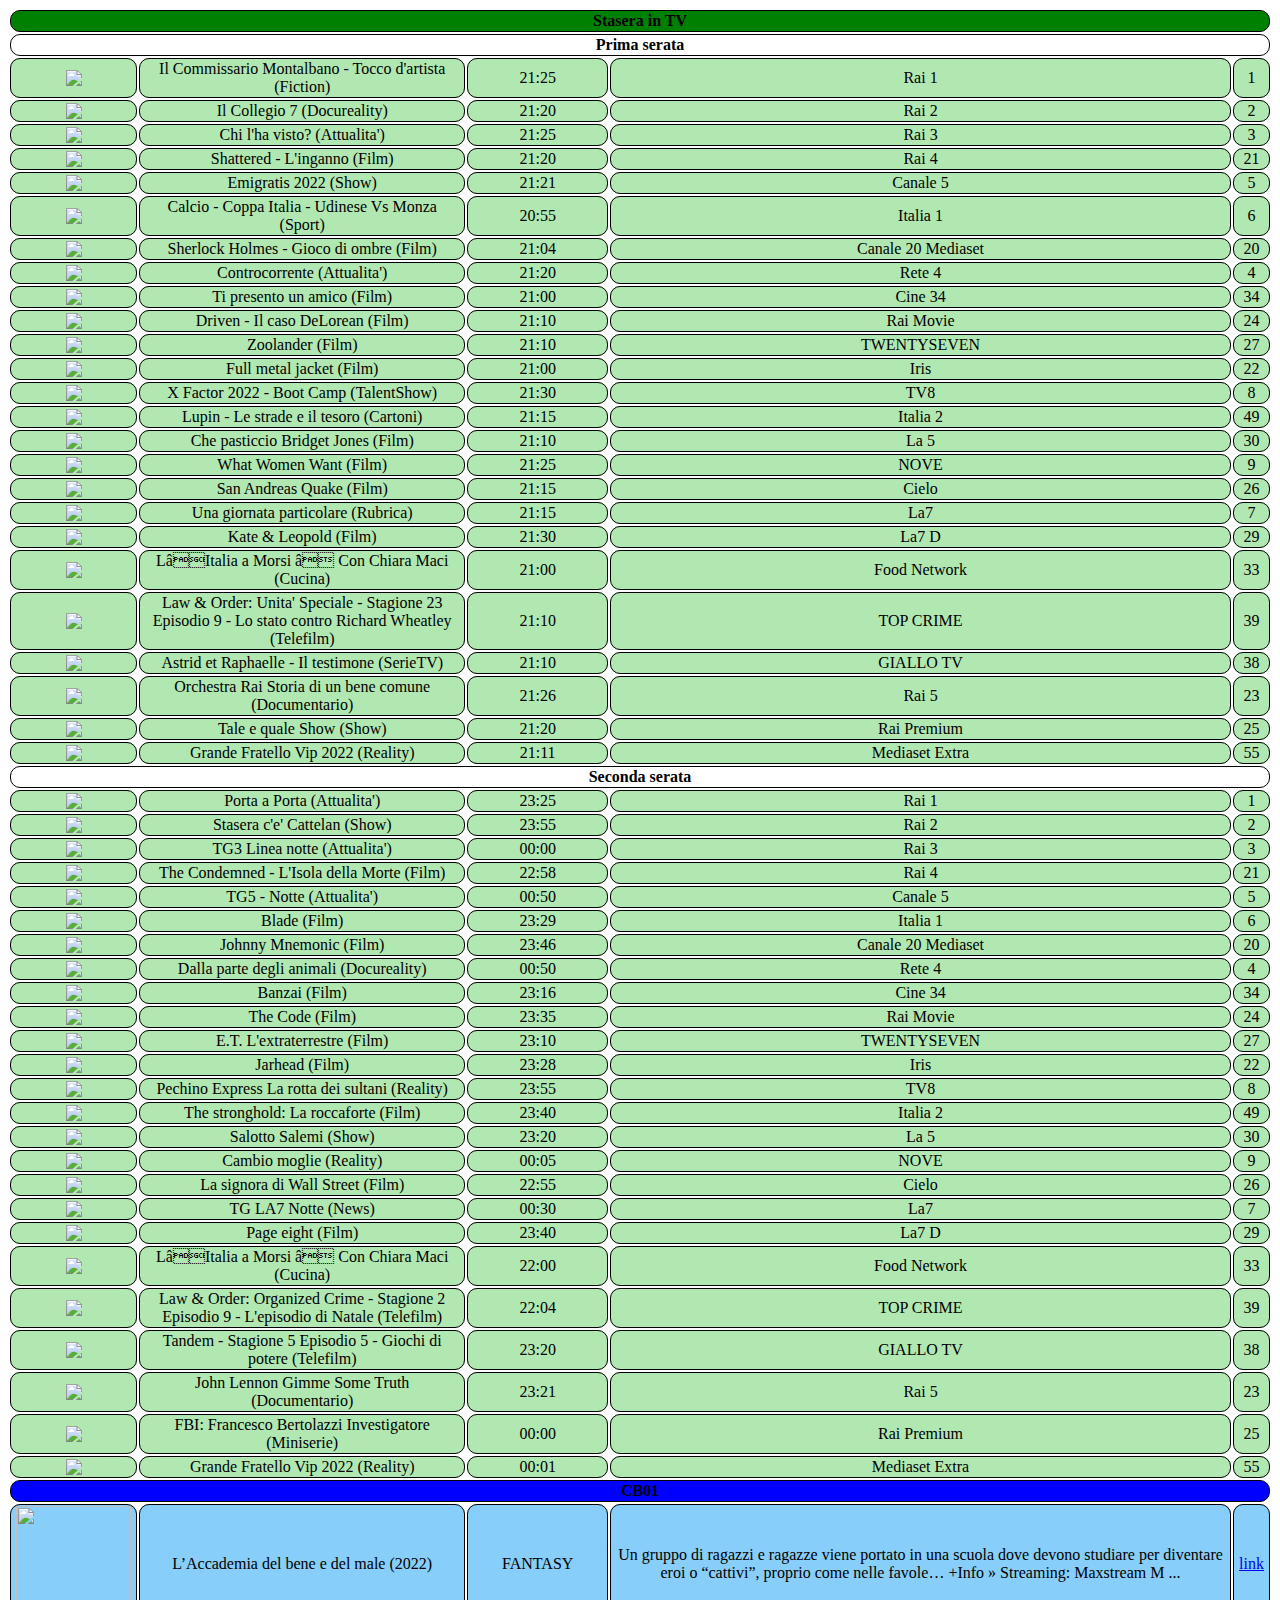
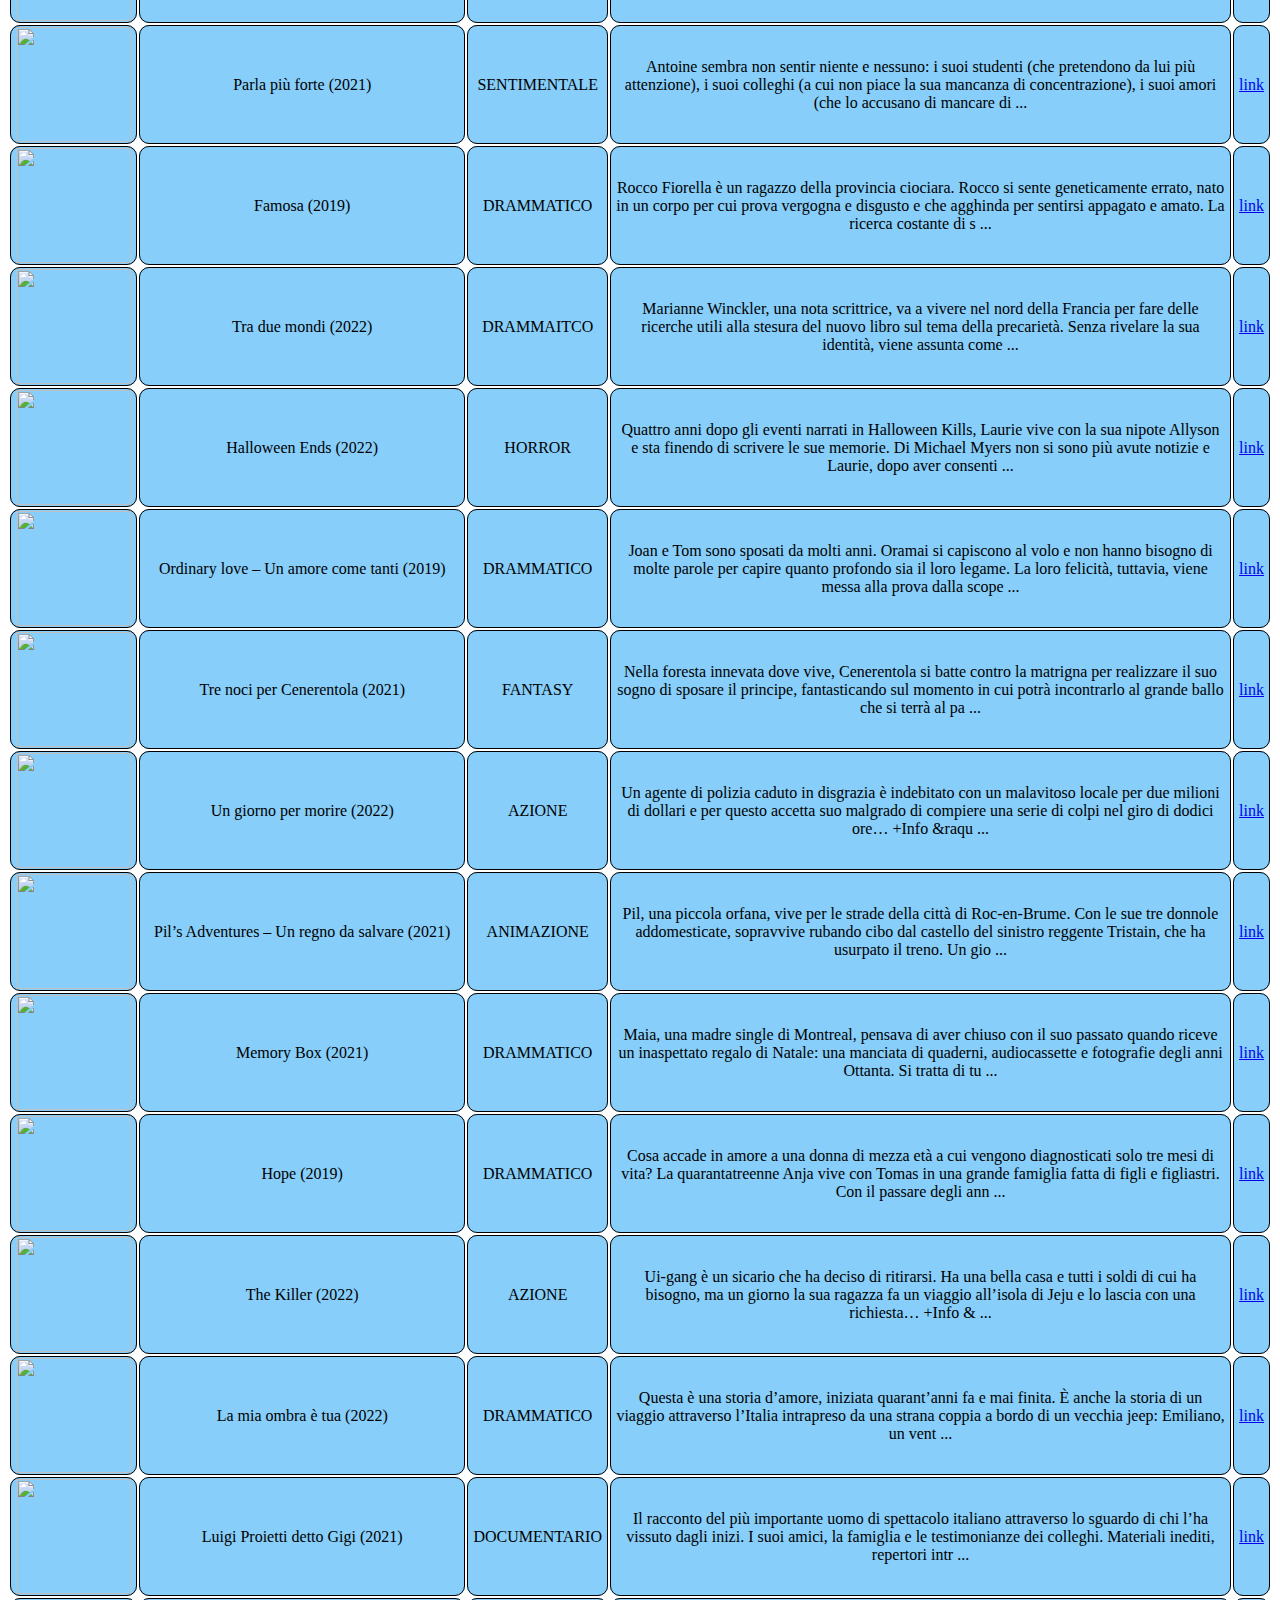
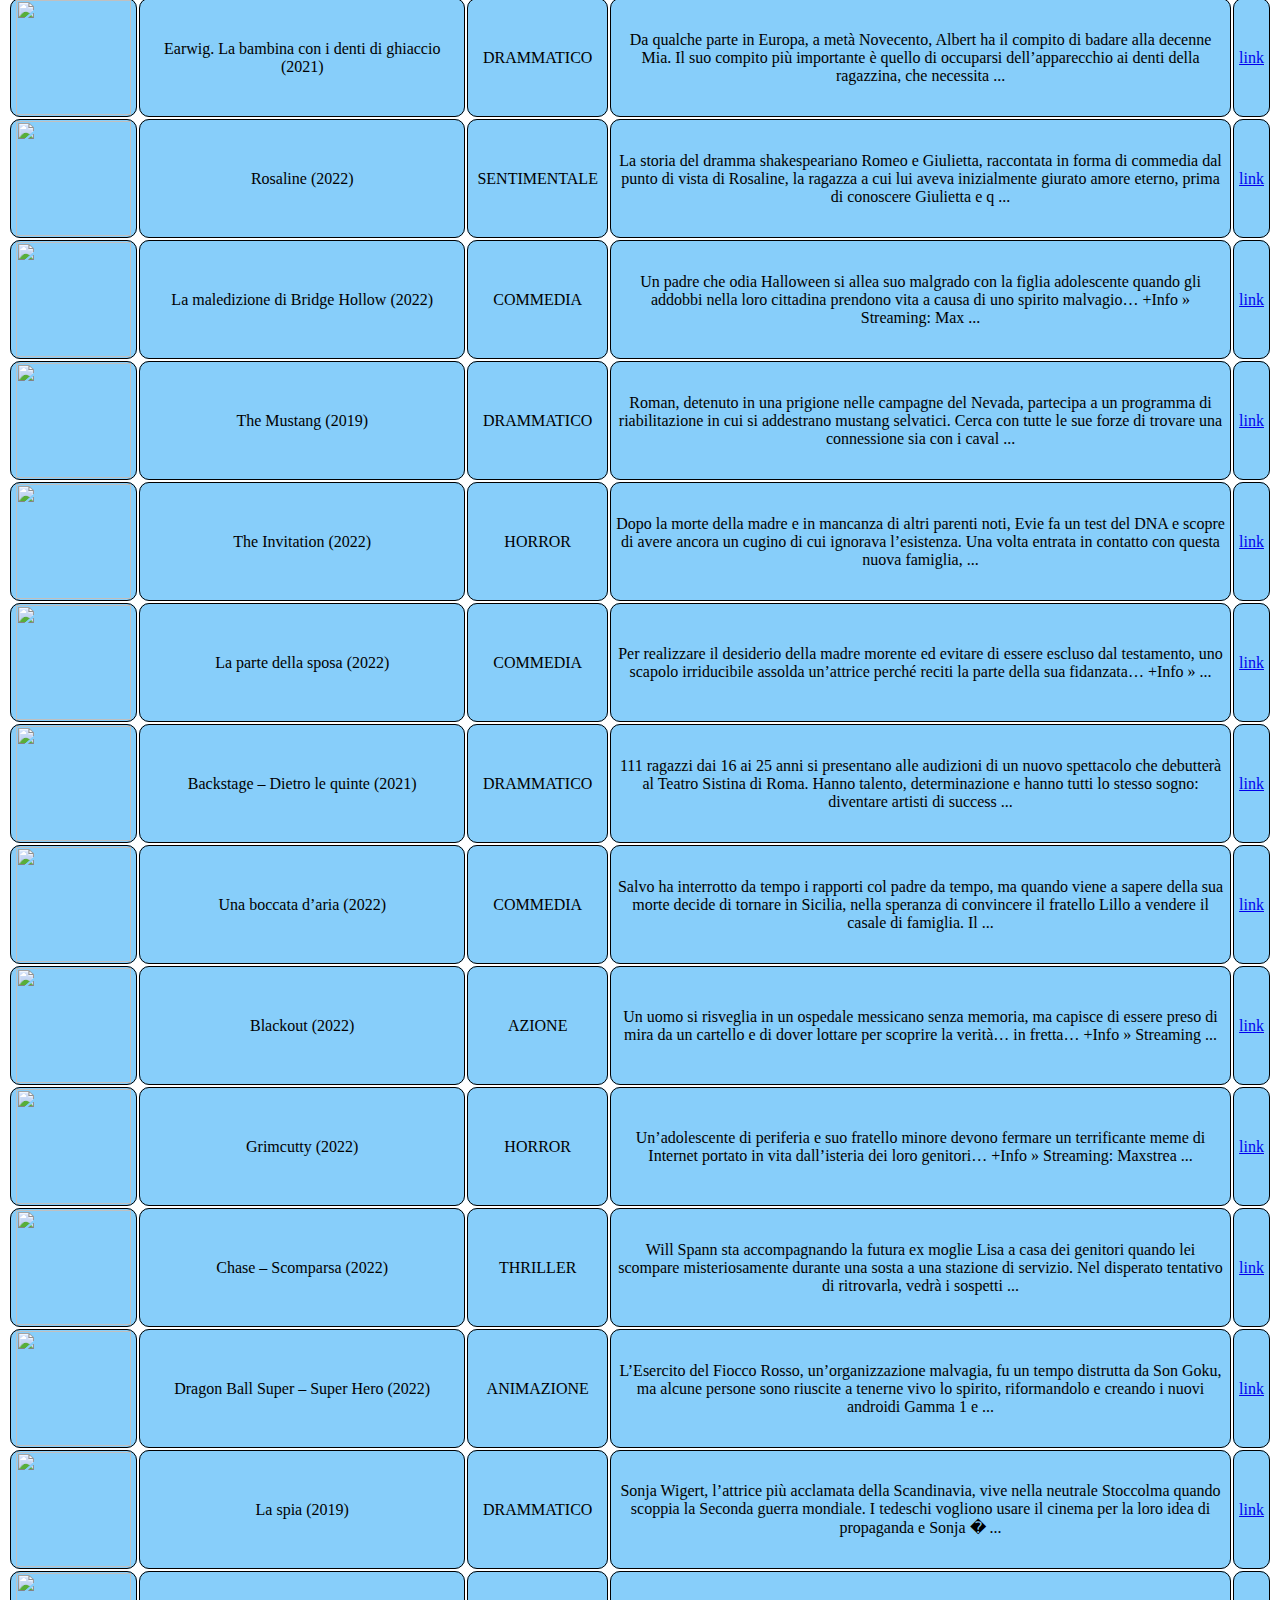
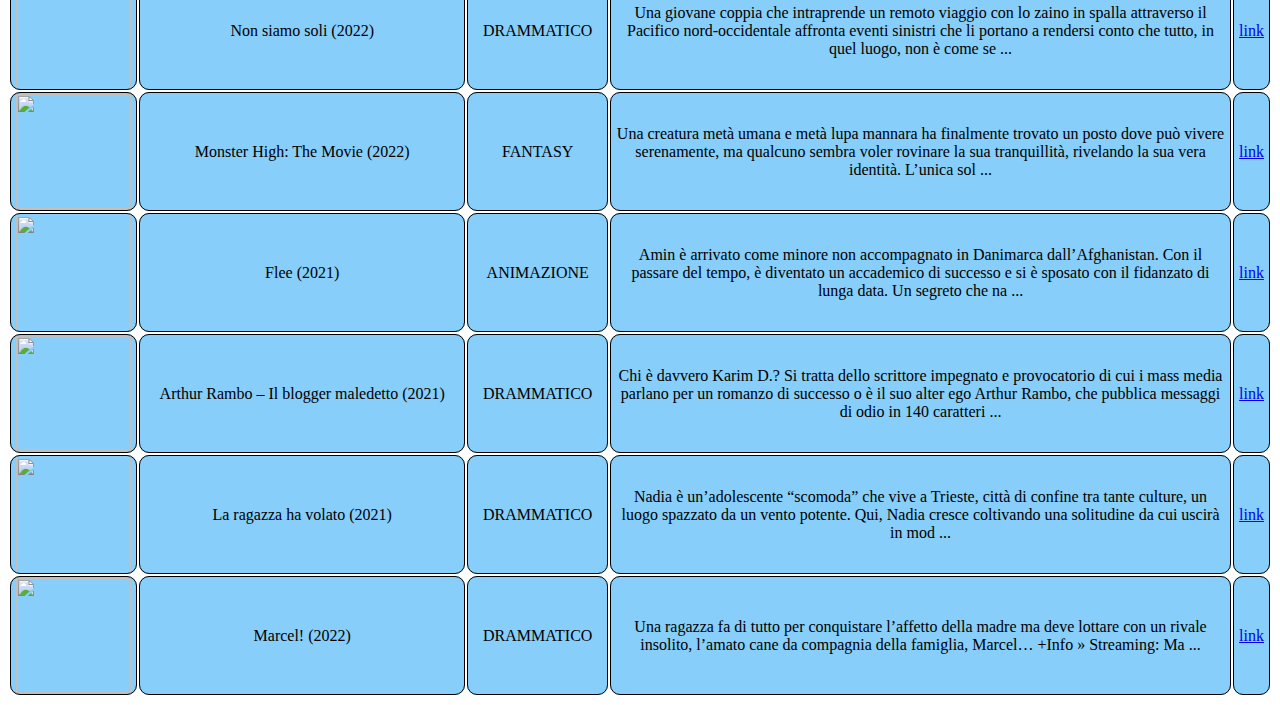
==== commit ef3e63bc: "ok" ====
--- a/freeTV.html
+++ b/freeTV.html
@@ -1 +1 @@
-<html><head><meta http-equiv='Content-Type' content='text/html; charset=utf-8'></head><style>th, td {border: 1px solid black; border-radius: 10px; text-align:center; padding-left: 5px; padding-right: 5px;}</style><table><tr><th colspan='5' style='background-color:green'>Stasera in TV</th></tr><tr><th colspan='5'>Prima serata</th></tr><tr style='background-color:B1E8B2'><td><img src=https://www.staseraintv.com/scheda/Show/t/tale_e_quale_show/thumb/tale_e_quale_show_rai_thumb.jpg></td><td>Tale e quale Show (Show)</td><td>21:25</td><td>Rai 1</td><td>1</td></tr><tr style='background-color:B1E8B2'><td><img src=https://www.staseraintv.com/scheda/Telefilm/s/s_w_a_t__-_stagione_5_episodio_7_-_fiducia/thumb/s_w_a_t_telefilm_thumb.jpg></td><td>S.W.A.T. - Stagione 5 Episodio 7 - Fiducia (Telefilm)</td><td>21:20</td><td>Rai 2</td><td>2</td></tr><tr style='background-color:B1E8B2'><td><img src=https://www.staseraintv.com/scheda/Film/q/qualunquemente/thumb/qualunquemente_2010_thumb.jpg></td><td>Qualunquemente (Film)</td><td>21:55</td><td>Rai 3</td><td>3</td></tr><tr style='background-color:B1E8B2'><td><img src=https://www.staseraintv.com/scheda/Film/a/a_day_to_die/thumb/a_day_to_die_thumb.jpg></td><td>A day to die (Film)</td><td>21:19</td><td>Rai 4</td><td>21</td></tr><tr style='background-color:B1E8B2'><td><img src=https://www.staseraintv.com/scheda/Miniserie/v/viola_come_il_mare_-_stagione_1_episodio_3/thumb/viola_come_il_mare_thumb.jpg></td><td>Viola come il mare - Stagione 1 Episodio 3 (Miniserie)</td><td>21:22</td><td>Canale 5</td><td>5</td></tr><tr style='background-color:B1E8B2'><td><img src=https://www.staseraintv.com/scheda/Film/r/rambo_iii/thumb/rambo_3_thumb.jpg></td><td>Rambo III (Film)</td><td>21:20</td><td>Italia 1</td><td>6</td></tr><tr style='background-color:B1E8B2'><td><img src=https://www.staseraintv.com/scheda/Film/t/transformers/thumb/transformers_thumb.jpg></td><td>Transformers (Film)</td><td>21:04</td><td>Canale 20 Mediaset</td><td>20</td></tr><tr style='background-color:B1E8B2'><td><img src=https://www.staseraintv.com/scheda/Inchieste/q/quarto_grado/thumb/quarto_grado_thumb.jpg></td><td>Quarto grado (Inchieste)</td><td>21:20</td><td>Rete 4</td><td>4</td></tr><tr style='background-color:B1E8B2'><td><img src=https://www.staseraintv.com/scheda/Film/l/la_soldatessa_alla_visita_militare/thumb/la_soldatessa_alla_visita_militare_thumb.jpg></td><td>La soldatessa alla visita militare (Film)</td><td>21:01</td><td>Cine 34</td><td>34</td></tr><tr style='background-color:B1E8B2'><td><img src=https://www.staseraintv.com/scheda/Film/t/the_code/thumb/the_code_thumb.jpg></td><td>The Code (Film)</td><td>21:10</td><td>Rai Movie</td><td>24</td></tr><tr style='background-color:B1E8B2'><td><img src=https://www.staseraintv.com/scheda/Film/i/il_laureato/thumb/il_laureato_1967_thumb.jpg></td><td>Il laureato (Film)</td><td>21:10</td><td>TWENTYSEVEN</td><td>27</td></tr><tr style='background-color:B1E8B2'><td><img src=https://www.staseraintv.com/scheda/Film/j/joe_kidd/thumb/joe_kidd_thumb.jpg></td><td>Joe Kidd (Film)</td><td>21:00</td><td>Iris</td><td>22</td></tr><tr style='background-color:B1E8B2'><td><img src=https://www.staseraintv.com/scheda/TalentShow/m/masterchef_italia_11/thumb/masterchef_italia_11_thumb.jpg></td><td>MasterChef Italia 11 (TalentShow)</td><td>21:30</td><td>TV8</td><td>8</td></tr><tr style='background-color:B1E8B2'><td><img src=https://www.staseraintv.com/scheda/Film/l/la_llorona_le_lacrime_del_male/thumb/la_llorona_le_lacrime_del_male_thumb.jpg></td><td>La Llorona Le lacrime del male (Film)</td><td>21:15</td><td>Italia 2</td><td>49</td></tr><tr style='background-color:B1E8B2'><td><img src=https://www.staseraintv.com/scheda/Reality/g/grande_fratello_vip_2022/thumb/grande_fratello_vip_thumb.jpg></td><td>Grande Fratello Vip 2022 (Reality)</td><td>21:10</td><td>La 5</td><td>30</td></tr><tr style='background-color:B1E8B2'><td><img src=https://www.staseraintv.com/scheda/Show/f/fratelli_di_crozza/thumb/fratelli_di_crozza_thumb.jpg></td><td>Fratelli di Crozza (Show)</td><td>21:25</td><td>NOVE</td><td>9</td></tr><tr style='background-color:B1E8B2'><td><img src=https://www.staseraintv.com/scheda/Film/m/malamore/thumb/malamore_thumb.jpg></td><td>Malamore (Film)</td><td>21:15</td><td>Cielo</td><td>26</td></tr><tr style='background-color:B1E8B2'><td><img src=https://www.staseraintv.com/scheda/Approfondimento/p/propaganda_live/thumb/propaganda_live_thumb.jpg></td><td>Propaganda Live (Approfondimento)</td><td>21:15</td><td>La7</td><td>7</td></tr><tr style='background-color:B1E8B2'><td><img src=https://www.staseraintv.com/scheda/SerieTV/j/josephine_ange_gardien/thumb/josephine_ange_gardien_thumb.jpg></td><td>Josephine Ange Gardien (SerieTV)</td><td>21:30</td><td>La7 D</td><td>29</td></tr><tr style='background-color:B1E8B2'><td><img src=https://www.staseraintv.com/scheda/Culinaria/f/food_advisor/thumb/food_advisor_thumb.jpg></td><td>Food Advisor (Culinaria)</td><td>21:20</td><td>Food Network</td><td>33</td></tr><tr style='background-color:B1E8B2'><td><img src=https://www.staseraintv.com/scheda/Telefilm/c/chicago_p_d__-_stagione_7_episodio_11_-le_regole_del_quartiere/thumb/chicago_p_d__thumb.jpg></td><td>Chicago P.D. - Stagione 7 Episodio 11 -Le regole del quartiere (Telefilm)</td><td>21:10</td><td>TOP CRIME</td><td>39</td></tr><tr style='background-color:B1E8B2'><td><img src=https://www.staseraintv.com/scheda/Telefilm/a/alice_nevers_-_stagione_14_episodio_5_-_combatti_/thumb/alice_nevers_thumb.jpg></td><td>Alice Nevers - Stagione 14 Episodio 5 - Combatti! (Telefilm)</td><td>21:10</td><td>GIALLO TV</td><td>38</td></tr><tr style='background-color:B1E8B2'><td><img src=https://www.staseraintv.com/scheda/Opera/t/tancredi/thumb/opera_thumb.jpg></td><td>Tancredi (Opera)</td><td>21:14</td><td>Rai 5</td><td>23</td></tr><tr style='background-color:B1E8B2'><td><img src=https://www.staseraintv.com/scheda/SerieTV/s/sopravvissuti/thumb/sopravvissuti_serietv_thumb.jpg></td><td>Sopravvissuti (SerieTV)</td><td>21:20</td><td>Rai Premium</td><td>25</td></tr><tr style='background-color:B1E8B2'><td><img src=https://www.staseraintv.com/scheda/Reality/g/grande_fratello_vip_2022/thumb/grande_fratello_vip_thumb.jpg></td><td>Grande Fratello Vip 2022 (Reality)</td><td>21:11</td><td>Mediaset Extra</td><td>55</td></tr><tr><th colspan='5'>Seconda serata</th></tr><tr style='background-color:B1E8B2'><td><img src=https://www.staseraintv.com/scheda/Attualita'/t/tv7/thumb/tv7_rai_thumb.jpg></td><td>TV7 (Attualita')</td><td>00:00</td><td>Rai 1</td><td>1</td></tr><tr style='background-color:B1E8B2'><td><img src=https://www.staseraintv.com/scheda/Rubrica/a/a_tutto_calcio/thumb/calcio_thumb.jpg></td><td>A Tutto Calcio (Rubrica)</td><td>23:00</td><td>Rai 2</td><td>2</td></tr><tr style='background-color:B1E8B2'><td><img src=https://www.staseraintv.com/scheda/Documentario/o/ossi_di_seppia_-_sigonella__la_notte_piu_lunga/thumb/ossi_di_seppia_thumb.jpg></td><td>Ossi di seppia - Sigonella, la notte piÃ¹ lunga (Documentario)</td><td>23:35</td><td>Rai 3</td><td>3</td></tr><tr style='background-color:B1E8B2'><td><img src=https://www.staseraintv.com/scheda/Film/u/un_conto_da_regolare/thumb/un_conto_da_regolare_thumb.jpg></td><td>Un conto da regolare (Film)</td><td>23:10</td><td>Rai 4</td><td>21</td></tr><tr style='background-color:B1E8B2'><td><img src=https://www.staseraintv.com/scheda/TalkShow/m/maurizio_costanzo_show_-_la_storia/thumb/maurizio_costanzo_show_thumb.jpg></td><td>Maurizio Costanzo Show - La storia (TalkShow)</td><td>23:40</td><td>Canale 5</td><td>5</td></tr><tr style='background-color:B1E8B2'><td><img src=https://www.staseraintv.com/scheda/Film/i/into_the_sun/thumb/into_the_sun_thumb.jpg></td><td>Into the sun (Film)</td><td>23:30</td><td>Italia 1</td><td>6</td></tr><tr style='background-color:B1E8B2'><td><img src=https://www.staseraintv.com/scheda/Film/l/l_incredibile_hulk/thumb/l_incredibile_hulk_thumb.jpg></td><td>L'incredibile Hulk (Film)</td><td>23:59</td><td>Canale 20 Mediaset</td><td>20</td></tr><tr style='background-color:B1E8B2'><td><img src=https://www.staseraintv.com/scheda/Telefilm/a/all_rise_-_stagione_1_episodio_4_-_uno_sguardo_dal_pullman/thumb/all_rise_thumb.jpg></td><td>All Rise - Stagione 1 Episodio 4 - Uno sguardo dal pullman (Telefilm)</td><td>00:50</td><td>Rete 4</td><td>4</td></tr><tr style='background-color:B1E8B2'><td><img src=https://www.staseraintv.com/scheda/Film/l/la_vergine_il_toro_e_il_capricorno/thumb/la_vergine__il_toro_e_il_capricorno_thumb.jpg></td><td>La vergine il toro e il capricorno (Film)</td><td>22:58</td><td>Cine 34</td><td>34</td></tr><tr style='background-color:B1E8B2'><td><img src=https://www.staseraintv.com/scheda/Film/g/gioco_a_due/thumb/gioco_a_due_thumb.jpg></td><td>Gioco a due (Film)</td><td>23:00</td><td>Rai Movie</td><td>24</td></tr><tr style='background-color:B1E8B2'><td><img src=https://www.staseraintv.com/scheda/Film/u/un_disastro_di_ragazza/thumb/un_disastro_di_ragazza_thumb.jpg></td><td>Un disastro di ragazza (Film)</td><td>23:10</td><td>TWENTYSEVEN</td><td>27</td></tr><tr style='background-color:B1E8B2'><td><img src=https://www.staseraintv.com/scheda/Film/f/fino_a_prova_contraria/thumb/fino_a_prova_contraria_thumb.jpg></td><td>Fino a prova contraria (Film)</td><td>23:10</td><td>Iris</td><td>22</td></tr><tr style='background-color:B1E8B2'><td><img src=https://www.staseraintv.com/scheda/Reality/p/pechino_express_la_rotta_dei_sultani/thumb/pechino_express_la_rotta_dei_sultani_thumb.jpg></td><td>Pechino Express La rotta dei sultani (Reality)</td><td>00:20</td><td>TV8</td><td>8</td></tr><tr style='background-color:B1E8B2'><td><img src=https://www.staseraintv.com/scheda/Film/c/clown_2014/thumb/clown__2014__thumb.jpg></td><td>Clown 2014 (Film)</td><td>23:21</td><td>Italia 2</td><td>49</td></tr><tr style='background-color:B1E8B2'><td><img src=https://www.staseraintv.com/scheda/Reality/g/grande_fratello_vip_2022/thumb/grande_fratello_vip_thumb.jpg></td><td>Grande Fratello Vip 2022 (Reality)</td><td>01:26</td><td>La 5</td><td>30</td></tr><tr style='background-color:B1E8B2'><td><img src=https://www.staseraintv.com/scheda/TalkShow/a/accordi_e_disaccordi/thumb/accordi_disaccordi_thumb.jpg></td><td>Accordi & disaccordi (TalkShow)</td><td>22:55</td><td>NOVE</td><td>9</td></tr><tr style='background-color:B1E8B2'><td><img src=https://www.staseraintv.com/scheda/Documentario/s/sex_life/thumb/sex_cielo_thumb.jpg></td><td>Sex life (Documentario)</td><td>23:10</td><td>Cielo</td><td>26</td></tr><tr style='background-color:B1E8B2'><td><img src=https://www.staseraintv.com/scheda/Attualita'/o/otto_e_mezzo/thumb/otto_e_mezzo_la7_thumb.jpg></td><td>Otto e mezzo (Attualita')</td><td>01:10</td><td>La7</td><td>7</td></tr><tr style='background-color:B1E8B2'><td><img src=https://www.staseraintv.com/scheda/Cucina/l/la_cucina_di_sonia/thumb/la_cucina_di_sonia_thumb.jpg></td><td>La cucina di Sonia (Cucina)</td><td>01:00</td><td>La7 D</td><td>29</td></tr><tr style='background-color:B1E8B2'><td><img src=https://www.staseraintv.com/scheda/Culinaria/f/food_advisor/thumb/food_advisor_thumb.jpg></td><td>Food Advisor (Culinaria)</td><td>22:25</td><td>Food Network</td><td>33</td></tr><tr style='background-color:B1E8B2'><td><img src=https://www.staseraintv.com/scheda/Telefilm/l/law_e_order__unita__speciale_-_stagione_13_episodio_21_-_dietro_la_maschera/thumb/law_and_order_special_victims_unit_thumb.jpg></td><td>Law & Order: Unita' Speciale - Stagione 13 Episodio 21 - Dietro la maschera (Telefilm)</td><td>22:58</td><td>TOP CRIME</td><td>39</td></tr><tr style='background-color:B1E8B2'><td><img src=https://www.staseraintv.com/scheda/SerieTV/a/astrid_et_raphaelle_-_l_identita_/thumb/astrid_et_raphaelle_thumb.jpg></td><td>Astrid et Raphaelle - L'identita' (SerieTV)</td><td>23:30</td><td>GIALLO TV</td><td>38</td></tr><tr style='background-color:B1E8B2'><td><img src=https://www.staseraintv.com/scheda/Culturale/s/save_the_date/thumb/save_the_date_thumb.jpg></td><td>Save the date (Culturale)</td><td>23:50</td><td>Rai 5</td><td>23</td></tr><tr style='background-color:B1E8B2'><td><img src=https://www.staseraintv.com/scheda/Fiction/i/imma_tataranni_sostituto_procuratore/thumb/imma_tataranni_sostituto_procuratore_thumb.jpg></td><td>Imma Tataranni Sostituto Procuratore (Fiction)</td><td>23:20</td><td>Rai Premium</td><td>25</td></tr><tr style='background-color:B1E8B2'><td><img src=https://www.staseraintv.com/scheda/Reality/g/grande_fratello_vip_2022/thumb/grande_fratello_vip_thumb.jpg></td><td>Grande Fratello Vip 2022 (Reality)</td><td>00:01</td><td>Mediaset Extra</td><td>55</td></tr><tr><th colspan='5' style='background-color:blue'>CB01</th></tr><tr style='background-color:87CEFA'><td><img src=https://i0.wp.com/cb1.online/wp-content/uploads/2022/10/AAAABWriSkpmyNus1YhJGv4km4nfH7imaF0WXcZ9WRHzWZoJ6MoFi7lZf5jA5n6HhO1THQNKf9Oh75C1WnfRLWpfdyyeh4yAVRLttalPaHqIsFES35IbJgpZ-KuAqhLD1g-EDs3RZw-200x300.jpg width='115' heght='153'></td><td>La maledizione di Bridge Hollow  (2022)</td><td>COMMEDIA</td><td>Un padre che odia Halloween si allea suo malgrado con la figlia adolescente quando gli addobbi nella loro cittadina prendono vita a causa di uno spirito malvagio… +Info » Streaming: Max ...</td><td><a href='https://cb01.marketing/la-maledizione-di-bridge-hollow-hd-2022/'>link</a></td></tr><tr style='background-color:87CEFA'><td><img src=https://i0.wp.com/cb1.online/wp-content/uploads/2019/06/sXQzQcjNAYYosymYPVaXh1nYKaJ-200x300.jpg width='115' heght='153'></td><td>The Mustang  (2019)</td><td>DRAMMATICO</td><td>Roman, detenuto in una prigione nelle campagne del Nevada, partecipa a un programma di riabilitazione in cui si addestrano mustang selvatici. Cerca con tutte le sue forze di trovare una connessione sia con i caval ...</td><td><a href='https://cb01.marketing/the-mustang-hd-2019/'>link</a></td></tr><tr style='background-color:87CEFA'><td><img src=https://i0.wp.com/cb1.online/wp-content/uploads/2022/10/262407_front-200x300.jpg width='115' heght='153'></td><td>The Invitation  (2022)</td><td>HORROR</td><td>Dopo la morte della madre e in mancanza di altri parenti noti, Evie fa un test del DNA e scopre di avere ancora un cugino di cui ignorava l’esistenza. Una volta entrata in contatto con questa nuova famiglia, ...</td><td><a href='https://cb01.marketing/the-invitation-hd-2022/'>link</a></td></tr><tr style='background-color:87CEFA'><td><img src=https://i0.wp.com/cb1.online/wp-content/uploads/2022/10/deiaHyss6kwYB5rXa1m6MRBI09F-200x300.jpg width='115' heght='153'></td><td>La parte della sposa  (2022)</td><td>COMMEDIA</td><td>Per realizzare il desiderio della madre morente ed evitare di essere escluso dal testamento, uno scapolo irriducibile assolda un’attrice perché reciti la parte della sua fidanzata… +Info » ...</td><td><a href='https://cb01.marketing/la-parte-della-sposa-hd-2022/'>link</a></td></tr><tr style='background-color:87CEFA'><td><img src=https://i0.wp.com/cb1.online/wp-content/uploads/2022/10/unnamed-3-200x300.jpg width='115' heght='153'></td><td>Backstage – Dietro le quinte  (2021)</td><td>DRAMMATICO</td><td>111 ragazzi dai 16 ai 25 anni si presentano alle audizioni di un nuovo spettacolo che debutterà al Teatro Sistina di Roma. Hanno talento, determinazione e hanno tutti lo stesso sogno: diventare artisti di success ...</td><td><a href='https://cb01.marketing/backstage-dietro-le-quinte-hd-2021/'>link</a></td></tr><tr style='background-color:87CEFA'><td><img src=https://i0.wp.com/cb1.online/wp-content/uploads/2022/10/una-boccata-d-aria-cover-200x300.jpg width='115' heght='153'></td><td>Una boccata d’aria  (2022)</td><td>COMMEDIA</td><td>Salvo ha interrotto da tempo i rapporti col padre da tempo, ma quando viene a sapere della sua morte decide di tornare in Sicilia, nella speranza di convincere il fratello Lillo a vendere il casale di famiglia. Il ...</td><td><a href='https://cb01.marketing/una-boccata-daria-hd-2022/'>link</a></td></tr><tr style='background-color:87CEFA'><td><img src=https://i0.wp.com/cb1.online/wp-content/uploads/2022/10/FeIlxUPWQAA3bYv-200x300.jpg width='115' heght='153'></td><td>Blackout  (2022)</td><td>AZIONE</td><td>Un uomo si risveglia in un ospedale messicano senza memoria, ma capisce di essere preso di mira da un cartello e di dover lottare per scoprire la verità… in fretta… +Info » Streaming ...</td><td><a href='https://cb01.marketing/blackout-hd-2022/'>link</a></td></tr><tr style='background-color:87CEFA'><td><img src=https://i0.wp.com/cb1.online/wp-content/uploads/2022/10/mtL2kmnAmg3vt6zTDFpuel1PsmL-200x300.jpg width='115' heght='153'></td><td>Grimcutty  (2022)</td><td>HORROR</td><td>Un’adolescente di periferia e suo fratello minore devono fermare un terrificante meme di Internet portato in vita dall’isteria dei loro genitori… +Info » Streaming: Maxstrea ...</td><td><a href='https://cb01.marketing/grimcutty-hd-2022/'>link</a></td></tr><tr style='background-color:87CEFA'><td><img src=https://i0.wp.com/cb1.online/wp-content/uploads/2022/10/xx-200x300.jpg width='115' heght='153'></td><td>Chase – Scomparsa  (2022)</td><td>THRILLER</td><td>Will Spann sta accompagnando la futura ex moglie Lisa a casa dei genitori quando lei scompare misteriosamente durante una sosta a una stazione di servizio. Nel disperato tentativo di ritrovarla, vedrà i sospetti ...</td><td><a href='https://cb01.marketing/chase-scomparsa-hd-2022/'>link</a></td></tr><tr style='background-color:87CEFA'><td><img src=https://i0.wp.com/cb1.online/wp-content/uploads/2022/10/rugyJdeoJm7cSJL1q4jBpTNbxyU-200x300.jpg width='115' heght='153'></td><td>Dragon Ball Super – Super Hero (2022)</td><td>ANIMAZIONE</td><td>L’Esercito del Fiocco Rosso, un’organizzazione malvagia, fu un tempo distrutta da Son Goku, ma alcune persone sono riuscite a tenerne vivo lo spirito, riformandolo e creando i nuovi androidi Gamma 1 e ...</td><td><a href='https://cb01.marketing/dragon-ball-super-super-hero-2022/'>link</a></td></tr><tr style='background-color:87CEFA'><td><img src=https://i0.wp.com/cb1.online/wp-content/uploads/2022/10/3yzekewrwvoWx6sWkEHpc4ISN98-200x300.jpg width='115' heght='153'></td><td>La spia  (2019)</td><td>DRAMMATICO</td><td>Sonja Wigert, l’attrice più acclamata della Scandinavia, vive nella neutrale Stoccolma quando scoppia la Seconda guerra mondiale. I tedeschi vogliono usare il cinema per la loro idea di propaganda e Sonja � ...</td><td><a href='https://cb01.marketing/la-spia-hd-2019/'>link</a></td></tr><tr style='background-color:87CEFA'><td><img src=https://i0.wp.com/cb1.online/wp-content/uploads/2022/10/lzcDIlDbPf330zgToA2E8UshIPm-200x300.jpg width='115' heght='153'></td><td>Non siamo soli  (2022)</td><td>DRAMMATICO</td><td>Una giovane coppia che intraprende un remoto viaggio con lo zaino in spalla attraverso il Pacifico nord-occidentale affronta eventi sinistri che li portano a rendersi conto che tutto, in quel luogo, non è come se ...</td><td><a href='https://cb01.marketing/non-siamo-soli-hd-2022/'>link</a></td></tr><tr style='background-color:87CEFA'><td><img src=https://i0.wp.com/cb1.online/wp-content/uploads/2022/10/Monster-High-The-Movie-2022-locandina-200x300.jpg width='115' heght='153'></td><td>Monster High: The Movie  (2022)</td><td>FANTASY</td><td>Una creatura metà umana e metà lupa mannara ha finalmente trovato un posto dove può vivere serenamente, ma qualcuno sembra voler rovinare la sua tranquillità, rivelando la sua vera identità. L’unica sol ...</td><td><a href='https://cb01.marketing/monster-high-the-movie-hd-2022/'>link</a></td></tr><tr style='background-color:87CEFA'><td><img src=https://i0.wp.com/cb1.online/wp-content/uploads/2022/10/61V7Yy9XjbL._SL1081_-200x300.jpg width='115' heght='153'></td><td>Flee  (2021)</td><td>ANIMAZIONE</td><td>Amin è arrivato come minore non accompagnato in Danimarca dall’Afghanistan. Con il passare del tempo, è diventato un accademico di successo e si è sposato con il fidanzato di lunga data. Un segreto che na ...</td><td><a href='https://cb01.marketing/flee-hd-2021/'>link</a></td></tr><tr style='background-color:87CEFA'><td><img src=https://i0.wp.com/cb1.online/wp-content/uploads/2022/10/LOC1_60311-200x300.jpg width='115' heght='153'></td><td>Arthur Rambo – Il blogger maledetto (2021)</td><td>DRAMMATICO</td><td>Chi è davvero Karim D.? Si tratta dello scrittore impegnato e provocatorio di cui i mass media parlano per un romanzo di successo o è il suo alter ego Arthur Rambo, che pubblica messaggi di odio in 140 caratteri ...</td><td><a href='https://cb01.marketing/arthur-rambo-il-blogger-maledetto-2021/'>link</a></td></tr><tr style='background-color:87CEFA'><td><img src=https://i0.wp.com/cb1.online/wp-content/uploads/2022/10/LOC1_60312-200x300.jpg width='115' heght='153'></td><td>La ragazza ha volato (2021)</td><td>DRAMMATICO</td><td>Nadia è un’adolescente “scomoda” che vive a Trieste, città di confine tra tante culture, un luogo spazzato da un vento potente. Qui, Nadia cresce coltivando una solitudine da cui uscirà in mod ...</td><td><a href='https://cb01.marketing/la-ragazza-ha-volato-2021/'>link</a></td></tr><tr style='background-color:87CEFA'><td><img src=https://i0.wp.com/cb1.online/wp-content/uploads/2022/10/LOC1_60309-200x300.jpg width='115' heght='153'></td><td>Marcel! (2022)</td><td>DRAMMATICO</td><td>Una ragazza fa di tutto per conquistare l’affetto della madre ma deve lottare con un rivale insolito, l’amato cane da compagnia della famiglia, Marcel… +Info » Streaming: Ma ...</td><td><a href='https://cb01.marketing/marcel-2022/'>link</a></td></tr><tr style='background-color:87CEFA'><td><img src=https://i0.wp.com/cb1.online/wp-content/uploads/2022/10/AAAABXhZBV4-TEqs2VSNlFkZUPkTS1kzEKEqYDHcMc-Mg0MEZdxmyt-ZanksVPW2VdimxOhhRFj0Gn8ZLPOSYDbLZwgIdqUbF5owlyp0nkoAgQb2MLED6sYg7O7_YFx5KOnWBu6ZXg-200x300.jpg width='115' heght='153'></td><td>Old People  (2022)</td><td>HORROR</td><td>Una donna torna con i figli al paese d’origine per presenziare al matrimonio della sorella, ma dovrà difendere se stessa e la famiglia dalla furia omicida di alcuni anziani… +Info » ...</td><td><a href='https://cb01.marketing/old-people-hd-2022/'>link</a></td></tr><tr style='background-color:87CEFA'><td><img src=https://i0.wp.com/cb1.online/wp-content/uploads/2022/10/AAAABb-VE4sx7DPFoLQtXBg6k30T9kYdLErC8iVEqcFigxZykc64VVDEnZ0nRkrbcLuD9ECbuJbpf3t6CNN12ZuNWqhyxJLOhdzXVdWPGR_nybxze9Gqsc_xv3dU7Q6nMEi5hNW98w-200x300.jpg width='115' heght='153'></td><td>La ragazza più fortunata del mondo  (2022)</td><td>GIALLO</td><td>Una donna che vive a New York e che sembra avere ogni cosa sotto controllo un giorno è costretta ad affrontare un trauma che mette a nudo tutta la sua vita… +Info » Streaming: Maxstrea ...</td><td><a href='https://cb01.marketing/la-ragazza-piu-fortunata-del-mondo-hd-2022/'>link</a></td></tr><tr style='background-color:87CEFA'><td><img src=https://i0.wp.com/cb1.online/wp-content/uploads/2022/10/3b5Ue7CygC7yFGSHITnCUwVXapF-200x300.jpg width='115' heght='153'></td><td>Licantropus  (2022)</td><td>AZIONE</td><td>Un supereroe licantropo che combatte il male usando le abilità ereditate da una maledizione provocata dalla sua stirpe… +Info » Streaming: Maxstream Mixdrop Streaming HD: M ...</td><td><a href='https://cb01.marketing/licantropus-hd-2022/'>link</a></td></tr><tr style='background-color:87CEFA'><td><img src=https://i0.wp.com/cb1.online/wp-content/uploads/2022/10/a6welBP7DtjHDsr6fwT5IuCS33f-200x300.jpg width='115' heght='153'></td><td>Catherine Called Birdy  (2022)</td><td>AVVENTURA</td><td>Una ragazza di quattordici anni vive nell’Inghilterra medievale, cercando di evitare a tutti i costi i vari possibili matrimoni organizzati che suo padre sta pianificando per lei… +Info » ...</td><td><a href='https://cb01.marketing/catherine-called-birdy-hd-2022/'>link</a></td></tr><tr style='background-color:87CEFA'><td><img src=https://i0.wp.com/cb1.online/wp-content/uploads/2022/10/2o5roj3PFWH3EfFrcCPU6OyRGAz-200x300.jpg width='115' heght='153'></td><td>Fortress – Sniper’s Eye  (2022)</td><td>THRILLER</td><td>Quando la moglie di Paul, Melissa, viene rapita, lui e suo padre intraprendono un viaggio mortale e pericoloso attraverso montagne impervie nella speranza di salvarla prima che il tempo a disposizione finisca̷ ...</td><td><a href='https://cb01.marketing/fortress-snipers-eye-hd-2022/'>link</a></td></tr><tr style='background-color:87CEFA'><td><img src=https://i0.wp.com/cb1.online/wp-content/uploads/2022/10/histor-200x300.jpg width='115' heght='153'></td><td>Una storia d’amore e di desiderio  (2021)</td><td>DRAMMATICO</td><td>Ahmed, un diciottenne francese di origine algerina, è cresciuto alla periferia di Parigi. All’università ha modo di incontrare Farah, una giovane tunisina appena arrivata nella capitale francese. Mentre sc ...</td><td><a href='https://cb01.marketing/una-storia-damore-e-di-desiderio-hd-2021/'>link</a></td></tr><tr style='background-color:87CEFA'><td><img src=https://i0.wp.com/cb1.online/wp-content/uploads/2022/10/AAAABa3Nwn5MHHsXWV3aMFmNSqJFJlFBqxhcTmGQpPrxspp-a7NYwTzKICQq38HRVOox8KSC55o16wB7agkLkHvKwSV2Ps_7FCQL3tBIipE5XZWBOrSlpy_dVfgHXzZNnQ-GIeYnHQ-200x300.jpg width='115' heght='153'></td><td>Per lanciarsi dalle stelle  (2022)</td><td>SENTIMENTALE</td><td>Sole è una giovane donna costretta ad affrontare, in seguito alla morte della sua migliore amica, tutte le sue paure più grandi, quelle da cui è sempre fuggita… +Info » Streaming: Ma ...</td><td><a href='https://cb01.marketing/per-lanciarsi-dalle-stelle-hd-2022/'>link</a></td></tr><tr style='background-color:87CEFA'><td><img src=https://i0.wp.com/cb1.online/wp-content/uploads/2022/10/AAAABS1Q8ISEVo8lLL4366vWL8fKpPeAmcYqi1LTblepq6mfligXYJv8JJFFv18JlH4bTdo7xKVsUa4o-IAdUIlNf0U4p8pNRAU0z2JVj-YER3x9t_Jv1k_61sVTHophZFm36E2y0w-200x300.jpg width='115' heght='153'></td><td>Mr. Harrigan’s Phone  (2022)</td><td>HORROR</td><td>Alla morte del signor Harrigan, il ragazzo che fino all’ultimo ne era amico e faceva strani lavoretti per suo conto infila il suo cellulare nella tasca del suo abito, proprio poco prima che l’uomo veng ...</td><td><a href='https://cb01.marketing/mr-harrigans-phone-hd-2022/'>link</a></td></tr><tr style='background-color:87CEFA'><td><img src=https://i0.wp.com/cb1.online/wp-content/uploads/2022/10/Apple_-200x300.jpg width='115' heght='153'></td><td>Una birra al fronte  (2022)</td><td>AVVENTURA</td><td>Anno 1967, John Donohue, 26enne ma già veterano del corpo dei marines, lavora come marinaio e una sera si ritrova in un bar di New York in compagnia di alcuni avventori. Tra questi uomini, che in un modo o nell&# ...</td><td><a href='https://cb01.marketing/una-birra-al-fronte-hd-2022/'>link</a></td></tr><tr style='background-color:87CEFA'><td><img src=https://i0.wp.com/cb1.online/wp-content/uploads/2022/09/Drago-200x300.png width='115' heght='153'></td><td>Dragon Ball GT – L’ultima battaglia  (1997)</td><td>ANIMAZIONE</td><td>Sono trascorsi più di cento anni dall’ultimo torneo di combattimenti a cui hanno preso parte i super saiyan e, nonostante sia molto anziana, Pan è ancora in vita e si prende cura del nipotino Goku jr., chi ...</td><td><a href='https://cb01.marketing/dragon-ball-gt-lultima-battaglia-hd-1997/'>link</a></td></tr><tr style='background-color:87CEFA'><td><img src=https://i0.wp.com/cb1.online/wp-content/uploads/2022/09/2oDyvCIkf1C6aQ7yAug5kkT0q01-200x300.jpg width='115' heght='153'></td><td>Edie  (2017)</td><td>DRAMMATICO</td><td>Edie è una donna anziana che, dopo la morte del marito, decide di realizzare un sogno a lungo rimandato: scalare una montagna scozzese. Nonostante il parere contrario della figlia, Edie si reca in Scozia e assume ...</td><td><a href='https://cb01.marketing/edie-hd-2017/'>link</a></td></tr><tr style='background-color:87CEFA'><td><img src=https://i0.wp.com/cb1.online/wp-content/uploads/2022/10/unnamed-2-200x300.jpg width='115' heght='153'></td><td>Ondata calda  (2022)</td><td>THRILLER</td><td>Claire è giovane e ambiziosa e quando comincia a lavorare per un ricco imprenditore sente di essere al posto giusto, ma poi senza rendersene conto rimane invischiata in una relazione con sua moglie che le complic ...</td><td><a href='https://cb01.marketing/ondata-calda-hd-2022/'>link</a></td></tr><tr style='background-color:87CEFA'><td><img src=https://i0.wp.com/cb1.online/wp-content/uploads/2022/10/kETYRGA15L0wkVPugSl8lKmSgFn-200x300.jpg width='115' heght='153'></td><td>Rock Dog 2  (2021)</td><td>ANIMAZIONE</td><td>Bodi e la sua band sono diventati famosi a livello locale nel villaggio di Snow Mountain. Quando un magnate della musica di nome Lang darà loro l’opportunità di fare un tour con la star del pop Lil ‘ ...</td><td><a href='https://cb01.marketing/rock-dog-2-hd-2021/'>link</a></td></tr><tr style='background-color:87CEFA'><td><img src=https://i0.wp.com/cb1.online/wp-content/uploads/2022/10/444-200x300.jpg width='115' heght='153'></td><td>Nour  (2019)</td><td>DRAMMATICO</td><td>Nour ha dieci anni e ha affrontato da sola il viaggio verso l’Europa attraverso il Mediterraneo. Cosa ci fa da sola a Lampedusa, fra i sopravvissuti a un naufragio? Pietro Bartolo, medico dell’isola, se ne ...</td><td><a href='https://cb01.marketing/nour-hd-2019/'>link</a></td></tr><tr style='background-color:87CEFA'><td><img src=https://i0.wp.com/cb1.online/wp-content/uploads/2022/10/hyW3FSx0FVB5nC25vfzyVWQyQ3z-200x300.jpg width='115' heght='153'></td><td>Monstrous  (2022)</td><td>HORROR</td><td>Una donna scappa di casa insieme al figlioletto di sette anni per sfuggire a un marito violento, ma quando si stabilisce in un nuovo rifugio, dove si ritiene al sicuro, scopre che ci sono ben altre cose da cui dov ...</td><td><a href='https://cb01.marketing/monstrous-hd-2022/'>link</a></td></tr><tr style='background-color:87CEFA'><td><img src=https://i0.wp.com/cb1.online/wp-content/uploads/2022/10/xx-1-200x300.jpg width='115' heght='153'></td><td>Beast  (2022)</td><td>THRILLER</td><td>Un padre si ritrova nella savana con le sue due figlie adolescenti, braccato da un feroce leone che vuole solo dimostrare di essere il legittimo proprietario del territorio… +Info » Streami ...</td><td><a href='https://cb01.marketing/beast-hd-2022/'>link</a></td></tr></table></html>+<html><head><meta http-equiv='Content-Type' content='text/html; charset=utf-8'></head><style>th, td {border: 1px solid black; border-radius: 10px; text-align:center; padding-left: 5px; padding-right: 5px;}</style><table><tr><th colspan='5' style='background-color:green'>Stasera in TV</th></tr><tr><th colspan='5'>Prima serata</th></tr><tr style='background-color:B1E8B2'><td><img src=https://www.staseraintv.com/scheda/Fiction/i/il_commissario_montalbano_-_tocco_d_artista/thumb/il_commissario_montalbano_thumb.jpg></td><td>Il Commissario Montalbano - Tocco d'artista (Fiction)</td><td>21:25</td><td>Rai 1</td><td>1</td></tr><tr style='background-color:B1E8B2'><td><img src=https://www.staseraintv.com/scheda/Docureality/i/il_collegio_7/thumb/il_collegio_7_thumb.jpg></td><td>Il Collegio 7 (Docureality)</td><td>21:20</td><td>Rai 2</td><td>2</td></tr><tr style='background-color:B1E8B2'><td><img src=https://www.staseraintv.com/scheda/Attualita'/c/chi_l_ha_visto_/thumb/chi_l_ha_visto_2022_thumb.jpg></td><td>Chi l'ha visto? (Attualita')</td><td>21:25</td><td>Rai 3</td><td>3</td></tr><tr style='background-color:B1E8B2'><td><img src=https://www.staseraintv.com/scheda/Film/s/shattered_-_l_inganno/thumb/shattered_-_l_inganno_thumb.jpg></td><td>Shattered - L'inganno (Film)</td><td>21:20</td><td>Rai 4</td><td>21</td></tr><tr style='background-color:B1E8B2'><td><img src=https://www.staseraintv.com/scheda/Show/e/emigratis_2022/thumb/emigratis_2022_thumb.jpg></td><td>Emigratis 2022 (Show)</td><td>21:21</td><td>Canale 5</td><td>5</td></tr><tr style='background-color:B1E8B2'><td><img src=https://www.staseraintv.com/scheda/Sport/c/calcio_-_coppa_italia_-_udinese_vs_monza/thumb/coppa_italia_thumb.jpg></td><td>Calcio - Coppa Italia - Udinese Vs Monza (Sport)</td><td>20:55</td><td>Italia 1</td><td>6</td></tr><tr style='background-color:B1E8B2'><td><img src=https://www.staseraintv.com/scheda/Film/s/sherlock_holmes_-_gioco_di_ombre/thumb/sherlock_holmes_gioco_di_ombre_thumb.jpg></td><td>Sherlock Holmes - Gioco di ombre (Film)</td><td>21:04</td><td>Canale 20 Mediaset</td><td>20</td></tr><tr style='background-color:B1E8B2'><td><img src=https://www.staseraintv.com/scheda/Attualita'/c/controcorrente/thumb/controcorrente_mediaset_thumb.jpg></td><td>Controcorrente (Attualita')</td><td>21:20</td><td>Rete 4</td><td>4</td></tr><tr style='background-color:B1E8B2'><td><img src=https://www.staseraintv.com/scheda/Film/t/ti_presento_un_amico/thumb/ti_presento_un_amico_thumb.jpg></td><td>Ti presento un amico (Film)</td><td>21:00</td><td>Cine 34</td><td>34</td></tr><tr style='background-color:B1E8B2'><td><img src=https://www.staseraintv.com/scheda/Film/d/driven_-_il_caso_delorean/thumb/driven_il_caso_delorean_thumb.jpg></td><td>Driven - Il caso DeLorean (Film)</td><td>21:10</td><td>Rai Movie</td><td>24</td></tr><tr style='background-color:B1E8B2'><td><img src=https://www.staseraintv.com/scheda/Film/z/zoolander/thumb/zoolander_thumb.jpg></td><td>Zoolander (Film)</td><td>21:10</td><td>TWENTYSEVEN</td><td>27</td></tr><tr style='background-color:B1E8B2'><td><img src=https://www.staseraintv.com/scheda/Film/f/full_metal_jacket/thumb/full_metal_jacket_thumb.jpg></td><td>Full metal jacket (Film)</td><td>21:00</td><td>Iris</td><td>22</td></tr><tr style='background-color:B1E8B2'><td><img src=https://www.staseraintv.com/scheda/TalentShow/x/x_factor_2022_-_boot_camp/thumb/x_factor_thumb.jpg></td><td>X Factor 2022 - Boot Camp (TalentShow)</td><td>21:30</td><td>TV8</td><td>8</td></tr><tr style='background-color:B1E8B2'><td><img src=https://www.staseraintv.com/scheda/Cartoni/l/lupin_-_le_strade_e_il_tesoro/thumb/lupin_thumb.jpg></td><td>Lupin - Le strade e il tesoro (Cartoni)</td><td>21:15</td><td>Italia 2</td><td>49</td></tr><tr style='background-color:B1E8B2'><td><img src=https://www.staseraintv.com/scheda/Film/c/che_pasticcio_bridget_jones/thumb/che_pasticcio__bridget_jones__thumb.jpg></td><td>Che pasticcio Bridget Jones (Film)</td><td>21:10</td><td>La 5</td><td>30</td></tr><tr style='background-color:B1E8B2'><td><img src=https://www.staseraintv.com/scheda/Film/w/what_women_want/thumb/what_women_want_thumb.jpg></td><td>What Women Want (Film)</td><td>21:25</td><td>NOVE</td><td>9</td></tr><tr style='background-color:B1E8B2'><td><img src=https://www.staseraintv.com/scheda/Film/s/san_andreas_quake/thumb/san_andreas_quake_thumb.jpg></td><td>San Andreas Quake (Film)</td><td>21:15</td><td>Cielo</td><td>26</td></tr><tr style='background-color:B1E8B2'><td><img src=https://www.staseraintv.com/scheda/Rubrica/u/una_giornata_particolare/thumb/una_giornata_particolare_thumb.jpg></td><td>Una giornata particolare (Rubrica)</td><td>21:15</td><td>La7</td><td>7</td></tr><tr style='background-color:B1E8B2'><td><img src=https://www.staseraintv.com/scheda/Film/k/kate_e_leopold/thumb/kate_and_leopold_thumb.jpg></td><td>Kate & Leopold (Film)</td><td>21:30</td><td>La7 D</td><td>29</td></tr><tr style='background-color:B1E8B2'><td><img src=https://www.staseraintv.com/scheda/Cucina/l/l_italia_a_morsi_-_con_chiara_maci/thumb/l_italia_a_morsi_con_chiara_maci_thumb.jpg></td><td>LâItalia a Morsi â Con Chiara Maci (Cucina)</td><td>21:00</td><td>Food Network</td><td>33</td></tr><tr style='background-color:B1E8B2'><td><img src=https://www.staseraintv.com/scheda/Telefilm/l/law_e_order__unita__speciale_-_stagione_23_episodio_9_-_lo_stato_contro_richard_wheatley/thumb/law_and_order_special_victims_unit_thumb.jpg></td><td>Law & Order: Unita' Speciale - Stagione 23 Episodio 9 - Lo stato contro Richard Wheatley (Telefilm)</td><td>21:10</td><td>TOP CRIME</td><td>39</td></tr><tr style='background-color:B1E8B2'><td><img src=https://www.staseraintv.com/scheda/SerieTV/a/astrid_et_raphaelle_-_il_testimone/thumb/astrid_et_raphaelle_thumb.jpg></td><td>Astrid et Raphaelle - Il testimone (SerieTV)</td><td>21:10</td><td>GIALLO TV</td><td>38</td></tr><tr style='background-color:B1E8B2'><td><img src=https://www.staseraintv.com/scheda/Documentario/o/orchestra_rai_storia_di_un_bene_comune/thumb/concerto_thumb.jpg></td><td>Orchestra Rai Storia di un bene comune (Documentario)</td><td>21:26</td><td>Rai 5</td><td>23</td></tr><tr style='background-color:B1E8B2'><td><img src=https://www.staseraintv.com/scheda/Show/t/tale_e_quale_show/thumb/tale_e_quale_show_rai_thumb.jpg></td><td>Tale e quale Show (Show)</td><td>21:20</td><td>Rai Premium</td><td>25</td></tr><tr style='background-color:B1E8B2'><td><img src=https://www.staseraintv.com/scheda/Reality/g/grande_fratello_vip_2022/thumb/grande_fratello_vip_thumb.jpg></td><td>Grande Fratello Vip 2022 (Reality)</td><td>21:11</td><td>Mediaset Extra</td><td>55</td></tr><tr><th colspan='5'>Seconda serata</th></tr><tr style='background-color:B1E8B2'><td><img src=https://www.staseraintv.com/scheda/Attualita'/p/porta_a_porta/thumb/porta_a_porta_rai_thumb.jpg></td><td>Porta a Porta (Attualita')</td><td>23:25</td><td>Rai 1</td><td>1</td></tr><tr style='background-color:B1E8B2'><td><img src=https://www.staseraintv.com/scheda/Show/s/stasera_c_e__cattelan/thumb/stasera_c_e__cattelan_thumb.jpg></td><td>Stasera c'e' Cattelan (Show)</td><td>23:55</td><td>Rai 2</td><td>2</td></tr><tr style='background-color:B1E8B2'><td><img src=https://www.staseraintv.com/scheda/Attualita'/t/tg3_linea_notte/thumb/tg3_thumb.jpg></td><td>TG3 Linea notte (Attualita')</td><td>00:00</td><td>Rai 3</td><td>3</td></tr><tr style='background-color:B1E8B2'><td><img src=https://www.staseraintv.com/scheda/Film/t/the_condemned_-_l_isola_della_morte/thumb/the_condemned_-_l_isola_della_morte_thumb.jpg></td><td>The Condemned - L'Isola della Morte (Film)</td><td>22:58</td><td>Rai 4</td><td>21</td></tr><tr style='background-color:B1E8B2'><td><img src=https://www.staseraintv.com/scheda/Attualita'/t/tg5_-_notte/thumb/canale5_thumb.jpg></td><td>TG5 - Notte (Attualita')</td><td>00:50</td><td>Canale 5</td><td>5</td></tr><tr style='background-color:B1E8B2'><td><img src=https://www.staseraintv.com/scheda/Film/b/blade/thumb/blade_1996_thumb.jpg></td><td>Blade (Film)</td><td>23:29</td><td>Italia 1</td><td>6</td></tr><tr style='background-color:B1E8B2'><td><img src=https://www.staseraintv.com/scheda/Film/j/johnny_mnemonic/thumb/johnny_mnemonic_thumb.jpg></td><td>Johnny Mnemonic (Film)</td><td>23:46</td><td>Canale 20 Mediaset</td><td>20</td></tr><tr style='background-color:B1E8B2'><td><img src=https://www.staseraintv.com/scheda/Docureality/d/dalla_parte_degli_animali/thumb/dalla_parte_degli_animali_thumb.jpg></td><td>Dalla parte degli animali (Docureality)</td><td>00:50</td><td>Rete 4</td><td>4</td></tr><tr style='background-color:B1E8B2'><td><img src=https://www.staseraintv.com/scheda/Film/b/banzai/thumb/banzai_thumb.jpg></td><td>Banzai (Film)</td><td>23:16</td><td>Cine 34</td><td>34</td></tr><tr style='background-color:B1E8B2'><td><img src=https://www.staseraintv.com/scheda/Film/t/the_code/thumb/the_code_thumb.jpg></td><td>The Code (Film)</td><td>23:35</td><td>Rai Movie</td><td>24</td></tr><tr style='background-color:B1E8B2'><td><img src=https://www.staseraintv.com/scheda/Film/e/e_t__l_extraterrestre/thumb/e_t__l_extraterrestre_thumb.jpg></td><td>E.T. L'extraterrestre (Film)</td><td>23:10</td><td>TWENTYSEVEN</td><td>27</td></tr><tr style='background-color:B1E8B2'><td><img src=https://www.staseraintv.com/scheda/Film/j/jarhead/thumb/jarhead_thumb.jpg></td><td>Jarhead (Film)</td><td>23:28</td><td>Iris</td><td>22</td></tr><tr style='background-color:B1E8B2'><td><img src=https://www.staseraintv.com/scheda/Reality/p/pechino_express_la_rotta_dei_sultani/thumb/pechino_express_la_rotta_dei_sultani_thumb.jpg></td><td>Pechino Express La rotta dei sultani (Reality)</td><td>23:55</td><td>TV8</td><td>8</td></tr><tr style='background-color:B1E8B2'><td><img src=https://www.staseraintv.com/scheda/Film/t/the_stronghold__la_roccaforte/thumb/the_stronghold__la_roccaforte_thumb.jpg></td><td>The stronghold: La roccaforte (Film)</td><td>23:40</td><td>Italia 2</td><td>49</td></tr><tr style='background-color:B1E8B2'><td><img src=https://www.staseraintv.com/scheda/Show/s/salotto_salemi/thumb/salotto_salemi_thumb.jpg></td><td>Salotto Salemi (Show)</td><td>23:20</td><td>La 5</td><td>30</td></tr><tr style='background-color:B1E8B2'><td><img src=https://www.staseraintv.com/scheda/Reality/c/cambio_moglie/thumb/cambio_moglie_thumb.jpg></td><td>Cambio moglie (Reality)</td><td>00:05</td><td>NOVE</td><td>9</td></tr><tr style='background-color:B1E8B2'><td><img src=https://www.staseraintv.com/scheda/Film/l/la_signora_di_wall_street/thumb/la_signora_di_wall_street_thumb.jpg></td><td>La signora di Wall Street (Film)</td><td>22:55</td><td>Cielo</td><td>26</td></tr><tr style='background-color:B1E8B2'><td><img src=https://www.staseraintv.com/scheda/News/t/tg_la7_notte/thumb/la7_thumb.jpg></td><td>TG LA7 Notte (News)</td><td>00:30</td><td>La7</td><td>7</td></tr><tr style='background-color:B1E8B2'><td><img src=https://www.staseraintv.com/scheda/Film/p/page_eight/thumb/page_eight_thumb.jpg></td><td>Page eight (Film)</td><td>23:40</td><td>La7 D</td><td>29</td></tr><tr style='background-color:B1E8B2'><td><img src=https://www.staseraintv.com/scheda/Cucina/l/l_italia_a_morsi_-_con_chiara_maci/thumb/l_italia_a_morsi_con_chiara_maci_thumb.jpg></td><td>LâItalia a Morsi â Con Chiara Maci (Cucina)</td><td>22:00</td><td>Food Network</td><td>33</td></tr><tr style='background-color:B1E8B2'><td><img src=https://www.staseraintv.com/scheda/Telefilm/l/law_e_order__organized_crime_-_stagione_2_episodio_9_-_l_episodio_di_natale/thumb/law___order__organized_crime_thumb.jpg></td><td>Law & Order: Organized Crime - Stagione 2 Episodio 9 - L'episodio di Natale (Telefilm)</td><td>22:04</td><td>TOP CRIME</td><td>39</td></tr><tr style='background-color:B1E8B2'><td><img src=https://www.staseraintv.com/scheda/Telefilm/t/tandem_-_stagione_5_episodio_5_-_giochi_di_potere/thumb/tandem_telefilm_thumb.jpg></td><td>Tandem - Stagione 5 Episodio 5 - Giochi di potere (Telefilm)</td><td>23:20</td><td>GIALLO TV</td><td>38</td></tr><tr style='background-color:B1E8B2'><td><img src=https://www.staseraintv.com/scheda/Documentario/j/john_lennon_gimme_some_truth/thumb/john_lennon_gimme_some_truth_thumb.jpg></td><td>John Lennon Gimme Some Truth (Documentario)</td><td>23:21</td><td>Rai 5</td><td>23</td></tr><tr style='background-color:B1E8B2'><td><img src=https://www.staseraintv.com/scheda/Miniserie/f/fbi__francesco_bertolazzi_investigatore/thumb/fbi__francesco_bertolazzi_investigatore_thumb.jpg></td><td>FBI: Francesco Bertolazzi Investigatore (Miniserie)</td><td>00:00</td><td>Rai Premium</td><td>25</td></tr><tr style='background-color:B1E8B2'><td><img src=https://www.staseraintv.com/scheda/Reality/g/grande_fratello_vip_2022/thumb/grande_fratello_vip_thumb.jpg></td><td>Grande Fratello Vip 2022 (Reality)</td><td>00:01</td><td>Mediaset Extra</td><td>55</td></tr><tr><th colspan='5' style='background-color:blue'>CB01</th></tr><tr style='background-color:87CEFA'><td><img src=https://i0.wp.com/cb1.online/wp-content/uploads/2022/10/AAAABVmshYtScMBMzYxZzzPzd808zZ9igmoXoz5tTU-lcJCUFnlvrPUX26QMhM9R_FG21Gv6GCZpmAyN0mZvCBgqjtLdiiUE4YTgsP7W1EXJk_NLS_4brFOqBpajRuzbM2xrchlphw-200x300.jpg width='115' heght='153'></td><td>L’Accademia del bene e del male  (2022)</td><td>FANTASY</td><td>Un gruppo di ragazzi e ragazze viene portato in una scuola dove devono studiare per diventare eroi o “cattivi”, proprio come nelle favole… +Info » Streaming: Maxstream M ...</td><td><a href='https://cb01.marketing/laccademia-del-bene-e-del-male-hd-2022/'>link</a></td></tr><tr style='background-color:87CEFA'><td><img src=https://i0.wp.com/cb1.online/wp-content/uploads/2022/10/1450-2-200x300.jpg width='115' heght='153'></td><td>Parla più forte  (2021)</td><td>SENTIMENTALE</td><td>Antoine sembra non sentir niente e nessuno: i suoi studenti (che pretendono da lui più attenzione), i suoi colleghi (a cui non piace la sua mancanza di concentrazione), i suoi amori (che lo accusano di mancare di ...</td><td><a href='https://cb01.marketing/parla-piu-forte-hd-2021/'>link</a></td></tr><tr style='background-color:87CEFA'><td><img src=https://i0.wp.com/cb1.online/wp-content/uploads/2022/10/1665741175725_1536x2048_logo-200x300.jpg width='115' heght='153'></td><td>Famosa (2019)</td><td>DRAMMATICO</td><td>Rocco Fiorella è un ragazzo della provincia ciociara. Rocco si sente geneticamente errato, nato in un corpo per cui prova vergogna e disgusto e che agghinda per sentirsi appagato e amato. La ricerca costante di s ...</td><td><a href='https://cb01.marketing/famosa-2019/'>link</a></td></tr><tr style='background-color:87CEFA'><td><img src=https://i0.wp.com/cb1.online/wp-content/uploads/2022/10/71j4X64sDPL._SL1081_-200x300.jpg width='115' heght='153'></td><td>Tra due mondi  (2022)</td><td>DRAMMAITCO</td><td>Marianne Winckler, una nota scrittrice, va a vivere nel nord della Francia per fare delle ricerche utili alla stesura del nuovo libro sul tema della precarietà. Senza rivelare la sua identità, viene assunta come ...</td><td><a href='https://cb01.marketing/tra-due-mondi-hd-2022/'>link</a></td></tr><tr style='background-color:87CEFA'><td><img src=https://i0.wp.com/cb1.online/wp-content/uploads/2022/10/3EG5lGsrkCabcRMHfj4zMF22iCV-200x300.jpg width='115' heght='153'></td><td>Halloween Ends  (2022)</td><td>HORROR</td><td>Quattro anni dopo gli eventi narrati in Halloween Kills, Laurie vive con la sua nipote Allyson e sta finendo di scrivere le sue memorie. Di Michael Myers non si sono più avute notizie e Laurie, dopo aver consenti ...</td><td><a href='https://cb01.marketing/halloween-ends-hd-2022/'>link</a></td></tr><tr style='background-color:87CEFA'><td><img src=https://i0.wp.com/cb1.online/wp-content/uploads/2022/10/p17245309_v_v8_ac-200x300.jpg width='115' heght='153'></td><td>Ordinary love – Un amore come tanti  (2019)</td><td>DRAMMATICO</td><td>Joan e Tom sono sposati da molti anni. Oramai si capiscono al volo e non hanno bisogno di molte parole per capire quanto profondo sia il loro legame. La loro felicità, tuttavia, viene messa alla prova dalla scope ...</td><td><a href='https://cb01.marketing/ordinary-love-un-amore-come-tanti-hd-2019/'>link</a></td></tr><tr style='background-color:87CEFA'><td><img src=https://i0.wp.com/cb1.online/wp-content/uploads/2022/10/1450-1-200x300.jpg width='115' heght='153'></td><td>Tre noci per Cenerentola  (2021)</td><td>FANTASY</td><td>Nella foresta innevata dove vive, Cenerentola si batte contro la matrigna per realizzare il suo sogno di sposare il principe, fantasticando sul momento in cui potrà incontrarlo al grande ballo che si terrà al pa ...</td><td><a href='https://cb01.marketing/tre-noci-per-cenerentola-hd-2021/'>link</a></td></tr><tr style='background-color:87CEFA'><td><img src=https://i0.wp.com/cb1.online/wp-content/uploads/2022/10/7l1WhMy2W1P4Mw13dZmTSrw1COf-200x300.jpg width='115' heght='153'></td><td>Un giorno per morire  (2022)</td><td>AZIONE</td><td>Un agente di polizia caduto in disgrazia è indebitato con un malavitoso locale per due milioni di dollari e per questo accetta suo malgrado di compiere una serie di colpi nel giro di dodici ore… +Info &raqu ...</td><td><a href='https://cb01.marketing/un-giorno-per-morire-hd-2022/'>link</a></td></tr><tr style='background-color:87CEFA'><td><img src=https://i0.wp.com/cb1.online/wp-content/uploads/2022/10/1450-200x300.jpg width='115' heght='153'></td><td>Pil’s Adventures – Un regno da salvare  (2021)</td><td>ANIMAZIONE</td><td>Pil, una piccola orfana, vive per le strade della città di Roc-en-Brume. Con le sue tre donnole addomesticate, sopravvive rubando cibo dal castello del sinistro reggente Tristain, che ha usurpato il treno. Un gio ...</td><td><a href='https://cb01.marketing/pils-adventures-un-regno-da-salvare-hd-2021/'>link</a></td></tr><tr style='background-color:87CEFA'><td><img src=https://i0.wp.com/cb1.online/wp-content/uploads/2022/10/memory-box-cover-200x300.jpg width='115' heght='153'></td><td>Memory Box (2021)</td><td>DRAMMATICO</td><td>Maia, una madre single di Montreal, pensava di aver chiuso con il suo passato quando riceve un inaspettato regalo di Natale: una manciata di quaderni, audiocassette e fotografie degli anni Ottanta. Si tratta di tu ...</td><td><a href='https://cb01.marketing/memory-box-2021/'>link</a></td></tr><tr style='background-color:87CEFA'><td><img src=https://i0.wp.com/cb1.online/wp-content/uploads/2022/10/hope-cover-200x300.jpg width='115' heght='153'></td><td>Hope (2019)</td><td>DRAMMATICO</td><td>Cosa accade in amore a una donna di mezza età a cui vengono diagnosticati solo tre mesi di vita? La quarantatreenne Anja vive con Tomas in una grande famiglia fatta di figli e figliastri. Con il passare degli ann ...</td><td><a href='https://cb01.marketing/hope-2019/'>link</a></td></tr><tr style='background-color:87CEFA'><td><img src=https://i0.wp.com/cb1.online/wp-content/uploads/2022/10/the-killer-cover-200x300.jpg width='115' heght='153'></td><td>The Killer (2022)</td><td>AZIONE</td><td>Ui-gang è un sicario che ha deciso di ritirarsi. Ha una bella casa e tutti i soldi di cui ha bisogno, ma un giorno la sua ragazza fa un viaggio all’isola di Jeju e lo lascia con una richiesta… +Info & ...</td><td><a href='https://cb01.marketing/the-killer-2022/'>link</a></td></tr><tr style='background-color:87CEFA'><td><img src=https://i0.wp.com/cb1.online/wp-content/uploads/2022/10/la-mia-ombra-e-tua-cover-200x300.jpg width='115' heght='153'></td><td>La mia ombra è tua (2022)</td><td>DRAMMATICO</td><td>Questa è una storia d’amore, iniziata quarant’anni fa e mai finita. È anche la storia di un viaggio attraverso l’Italia intrapreso da una strana coppia a bordo di un vecchia jeep: Emiliano, un vent ...</td><td><a href='https://cb01.marketing/la-mia-ombra-e-tua-2022/'>link</a></td></tr><tr style='background-color:87CEFA'><td><img src=https://i0.wp.com/cb1.online/wp-content/uploads/2022/10/luigi-proietti-detto-gigi-cover-200x300.jpg width='115' heght='153'></td><td>Luigi Proietti detto Gigi (2021)</td><td>DOCUMENTARIO</td><td>Il racconto del più importante uomo di spettacolo italiano attraverso lo sguardo di chi l’ha vissuto dagli inizi. I suoi amici, la famiglia e le testimonianze dei colleghi. Materiali inediti, repertori intr ...</td><td><a href='https://cb01.marketing/luigi-proietti-detto-gigi-2021/'>link</a></td></tr><tr style='background-color:87CEFA'><td><img src=https://i0.wp.com/cb1.online/wp-content/uploads/2022/10/earwig-la-bambina-con-i-denti-di-ghiaccio-cover-200x300.jpg width='115' heght='153'></td><td>Earwig. La bambina con i denti di ghiaccio (2021)</td><td>DRAMMATICO</td><td>Da qualche parte in Europa, a metà Novecento, Albert ha il compito di badare alla decenne Mia. Il suo compito più importante è quello di occuparsi dell’apparecchio ai denti della ragazzina, che necessita ...</td><td><a href='https://cb01.marketing/earwig-la-bambina-con-i-denti-di-ghiaccio-2021/'>link</a></td></tr><tr style='background-color:87CEFA'><td><img src=https://i0.wp.com/cb1.online/wp-content/uploads/2022/10/jQHrbzVy6ptopxqUohV6PcmmVcY-200x300.jpg width='115' heght='153'></td><td>Rosaline  (2022)</td><td>SENTIMENTALE</td><td>La storia del dramma shakespeariano Romeo e Giulietta, raccontata in forma di commedia dal punto di vista di Rosaline, la ragazza a cui lui aveva inizialmente giurato amore eterno, prima di conoscere Giulietta e q ...</td><td><a href='https://cb01.marketing/rosaline-hd-2022/'>link</a></td></tr><tr style='background-color:87CEFA'><td><img src=https://i0.wp.com/cb1.online/wp-content/uploads/2022/10/AAAABWriSkpmyNus1YhJGv4km4nfH7imaF0WXcZ9WRHzWZoJ6MoFi7lZf5jA5n6HhO1THQNKf9Oh75C1WnfRLWpfdyyeh4yAVRLttalPaHqIsFES35IbJgpZ-KuAqhLD1g-EDs3RZw-200x300.jpg width='115' heght='153'></td><td>La maledizione di Bridge Hollow  (2022)</td><td>COMMEDIA</td><td>Un padre che odia Halloween si allea suo malgrado con la figlia adolescente quando gli addobbi nella loro cittadina prendono vita a causa di uno spirito malvagio… +Info » Streaming: Max ...</td><td><a href='https://cb01.marketing/la-maledizione-di-bridge-hollow-hd-2022/'>link</a></td></tr><tr style='background-color:87CEFA'><td><img src=https://i0.wp.com/cb1.online/wp-content/uploads/2019/06/sXQzQcjNAYYosymYPVaXh1nYKaJ-200x300.jpg width='115' heght='153'></td><td>The Mustang  (2019)</td><td>DRAMMATICO</td><td>Roman, detenuto in una prigione nelle campagne del Nevada, partecipa a un programma di riabilitazione in cui si addestrano mustang selvatici. Cerca con tutte le sue forze di trovare una connessione sia con i caval ...</td><td><a href='https://cb01.marketing/the-mustang-hd-2019/'>link</a></td></tr><tr style='background-color:87CEFA'><td><img src=https://i0.wp.com/cb1.online/wp-content/uploads/2022/10/262407_front-200x300.jpg width='115' heght='153'></td><td>The Invitation  (2022)</td><td>HORROR</td><td>Dopo la morte della madre e in mancanza di altri parenti noti, Evie fa un test del DNA e scopre di avere ancora un cugino di cui ignorava l’esistenza. Una volta entrata in contatto con questa nuova famiglia, ...</td><td><a href='https://cb01.marketing/the-invitation-hd-2022/'>link</a></td></tr><tr style='background-color:87CEFA'><td><img src=https://i0.wp.com/cb1.online/wp-content/uploads/2022/10/deiaHyss6kwYB5rXa1m6MRBI09F-200x300.jpg width='115' heght='153'></td><td>La parte della sposa  (2022)</td><td>COMMEDIA</td><td>Per realizzare il desiderio della madre morente ed evitare di essere escluso dal testamento, uno scapolo irriducibile assolda un’attrice perché reciti la parte della sua fidanzata… +Info » ...</td><td><a href='https://cb01.marketing/la-parte-della-sposa-hd-2022/'>link</a></td></tr><tr style='background-color:87CEFA'><td><img src=https://i0.wp.com/cb1.online/wp-content/uploads/2022/10/unnamed-3-200x300.jpg width='115' heght='153'></td><td>Backstage – Dietro le quinte  (2021)</td><td>DRAMMATICO</td><td>111 ragazzi dai 16 ai 25 anni si presentano alle audizioni di un nuovo spettacolo che debutterà al Teatro Sistina di Roma. Hanno talento, determinazione e hanno tutti lo stesso sogno: diventare artisti di success ...</td><td><a href='https://cb01.marketing/backstage-dietro-le-quinte-hd-2021/'>link</a></td></tr><tr style='background-color:87CEFA'><td><img src=https://i0.wp.com/cb1.online/wp-content/uploads/2022/10/una-boccata-d-aria-cover-200x300.jpg width='115' heght='153'></td><td>Una boccata d’aria  (2022)</td><td>COMMEDIA</td><td>Salvo ha interrotto da tempo i rapporti col padre da tempo, ma quando viene a sapere della sua morte decide di tornare in Sicilia, nella speranza di convincere il fratello Lillo a vendere il casale di famiglia. Il ...</td><td><a href='https://cb01.marketing/una-boccata-daria-hd-2022/'>link</a></td></tr><tr style='background-color:87CEFA'><td><img src=https://i0.wp.com/cb1.online/wp-content/uploads/2022/10/FeIlxUPWQAA3bYv-200x300.jpg width='115' heght='153'></td><td>Blackout  (2022)</td><td>AZIONE</td><td>Un uomo si risveglia in un ospedale messicano senza memoria, ma capisce di essere preso di mira da un cartello e di dover lottare per scoprire la verità… in fretta… +Info » Streaming ...</td><td><a href='https://cb01.marketing/blackout-hd-2022/'>link</a></td></tr><tr style='background-color:87CEFA'><td><img src=https://i0.wp.com/cb1.online/wp-content/uploads/2022/10/mtL2kmnAmg3vt6zTDFpuel1PsmL-200x300.jpg width='115' heght='153'></td><td>Grimcutty  (2022)</td><td>HORROR</td><td>Un’adolescente di periferia e suo fratello minore devono fermare un terrificante meme di Internet portato in vita dall’isteria dei loro genitori… +Info » Streaming: Maxstrea ...</td><td><a href='https://cb01.marketing/grimcutty-hd-2022/'>link</a></td></tr><tr style='background-color:87CEFA'><td><img src=https://i0.wp.com/cb1.online/wp-content/uploads/2022/10/xx-200x300.jpg width='115' heght='153'></td><td>Chase – Scomparsa  (2022)</td><td>THRILLER</td><td>Will Spann sta accompagnando la futura ex moglie Lisa a casa dei genitori quando lei scompare misteriosamente durante una sosta a una stazione di servizio. Nel disperato tentativo di ritrovarla, vedrà i sospetti ...</td><td><a href='https://cb01.marketing/chase-scomparsa-hd-2022/'>link</a></td></tr><tr style='background-color:87CEFA'><td><img src=https://i0.wp.com/cb1.online/wp-content/uploads/2022/10/rugyJdeoJm7cSJL1q4jBpTNbxyU-200x300.jpg width='115' heght='153'></td><td>Dragon Ball Super – Super Hero (2022)</td><td>ANIMAZIONE</td><td>L’Esercito del Fiocco Rosso, un’organizzazione malvagia, fu un tempo distrutta da Son Goku, ma alcune persone sono riuscite a tenerne vivo lo spirito, riformandolo e creando i nuovi androidi Gamma 1 e ...</td><td><a href='https://cb01.marketing/dragon-ball-super-super-hero-2022/'>link</a></td></tr><tr style='background-color:87CEFA'><td><img src=https://i0.wp.com/cb1.online/wp-content/uploads/2022/10/3yzekewrwvoWx6sWkEHpc4ISN98-200x300.jpg width='115' heght='153'></td><td>La spia  (2019)</td><td>DRAMMATICO</td><td>Sonja Wigert, l’attrice più acclamata della Scandinavia, vive nella neutrale Stoccolma quando scoppia la Seconda guerra mondiale. I tedeschi vogliono usare il cinema per la loro idea di propaganda e Sonja � ...</td><td><a href='https://cb01.marketing/la-spia-hd-2019/'>link</a></td></tr><tr style='background-color:87CEFA'><td><img src=https://i0.wp.com/cb1.online/wp-content/uploads/2022/10/lzcDIlDbPf330zgToA2E8UshIPm-200x300.jpg width='115' heght='153'></td><td>Non siamo soli  (2022)</td><td>DRAMMATICO</td><td>Una giovane coppia che intraprende un remoto viaggio con lo zaino in spalla attraverso il Pacifico nord-occidentale affronta eventi sinistri che li portano a rendersi conto che tutto, in quel luogo, non è come se ...</td><td><a href='https://cb01.marketing/non-siamo-soli-hd-2022/'>link</a></td></tr><tr style='background-color:87CEFA'><td><img src=https://i0.wp.com/cb1.online/wp-content/uploads/2022/10/Monster-High-The-Movie-2022-locandina-200x300.jpg width='115' heght='153'></td><td>Monster High: The Movie  (2022)</td><td>FANTASY</td><td>Una creatura metà umana e metà lupa mannara ha finalmente trovato un posto dove può vivere serenamente, ma qualcuno sembra voler rovinare la sua tranquillità, rivelando la sua vera identità. L’unica sol ...</td><td><a href='https://cb01.marketing/monster-high-the-movie-hd-2022/'>link</a></td></tr><tr style='background-color:87CEFA'><td><img src=https://i0.wp.com/cb1.online/wp-content/uploads/2022/10/61V7Yy9XjbL._SL1081_-200x300.jpg width='115' heght='153'></td><td>Flee  (2021)</td><td>ANIMAZIONE</td><td>Amin è arrivato come minore non accompagnato in Danimarca dall’Afghanistan. Con il passare del tempo, è diventato un accademico di successo e si è sposato con il fidanzato di lunga data. Un segreto che na ...</td><td><a href='https://cb01.marketing/flee-hd-2021/'>link</a></td></tr><tr style='background-color:87CEFA'><td><img src=https://i0.wp.com/cb1.online/wp-content/uploads/2022/10/LOC1_60311-200x300.jpg width='115' heght='153'></td><td>Arthur Rambo – Il blogger maledetto (2021)</td><td>DRAMMATICO</td><td>Chi è davvero Karim D.? Si tratta dello scrittore impegnato e provocatorio di cui i mass media parlano per un romanzo di successo o è il suo alter ego Arthur Rambo, che pubblica messaggi di odio in 140 caratteri ...</td><td><a href='https://cb01.marketing/arthur-rambo-il-blogger-maledetto-2021/'>link</a></td></tr><tr style='background-color:87CEFA'><td><img src=https://i0.wp.com/cb1.online/wp-content/uploads/2022/10/LOC1_60312-200x300.jpg width='115' heght='153'></td><td>La ragazza ha volato (2021)</td><td>DRAMMATICO</td><td>Nadia è un’adolescente “scomoda” che vive a Trieste, città di confine tra tante culture, un luogo spazzato da un vento potente. Qui, Nadia cresce coltivando una solitudine da cui uscirà in mod ...</td><td><a href='https://cb01.marketing/la-ragazza-ha-volato-2021/'>link</a></td></tr><tr style='background-color:87CEFA'><td><img src=https://i0.wp.com/cb1.online/wp-content/uploads/2022/10/LOC1_60309-200x300.jpg width='115' heght='153'></td><td>Marcel! (2022)</td><td>DRAMMATICO</td><td>Una ragazza fa di tutto per conquistare l’affetto della madre ma deve lottare con un rivale insolito, l’amato cane da compagnia della famiglia, Marcel… +Info » Streaming: Ma ...</td><td><a href='https://cb01.marketing/marcel-2022/'>link</a></td></tr></table></html>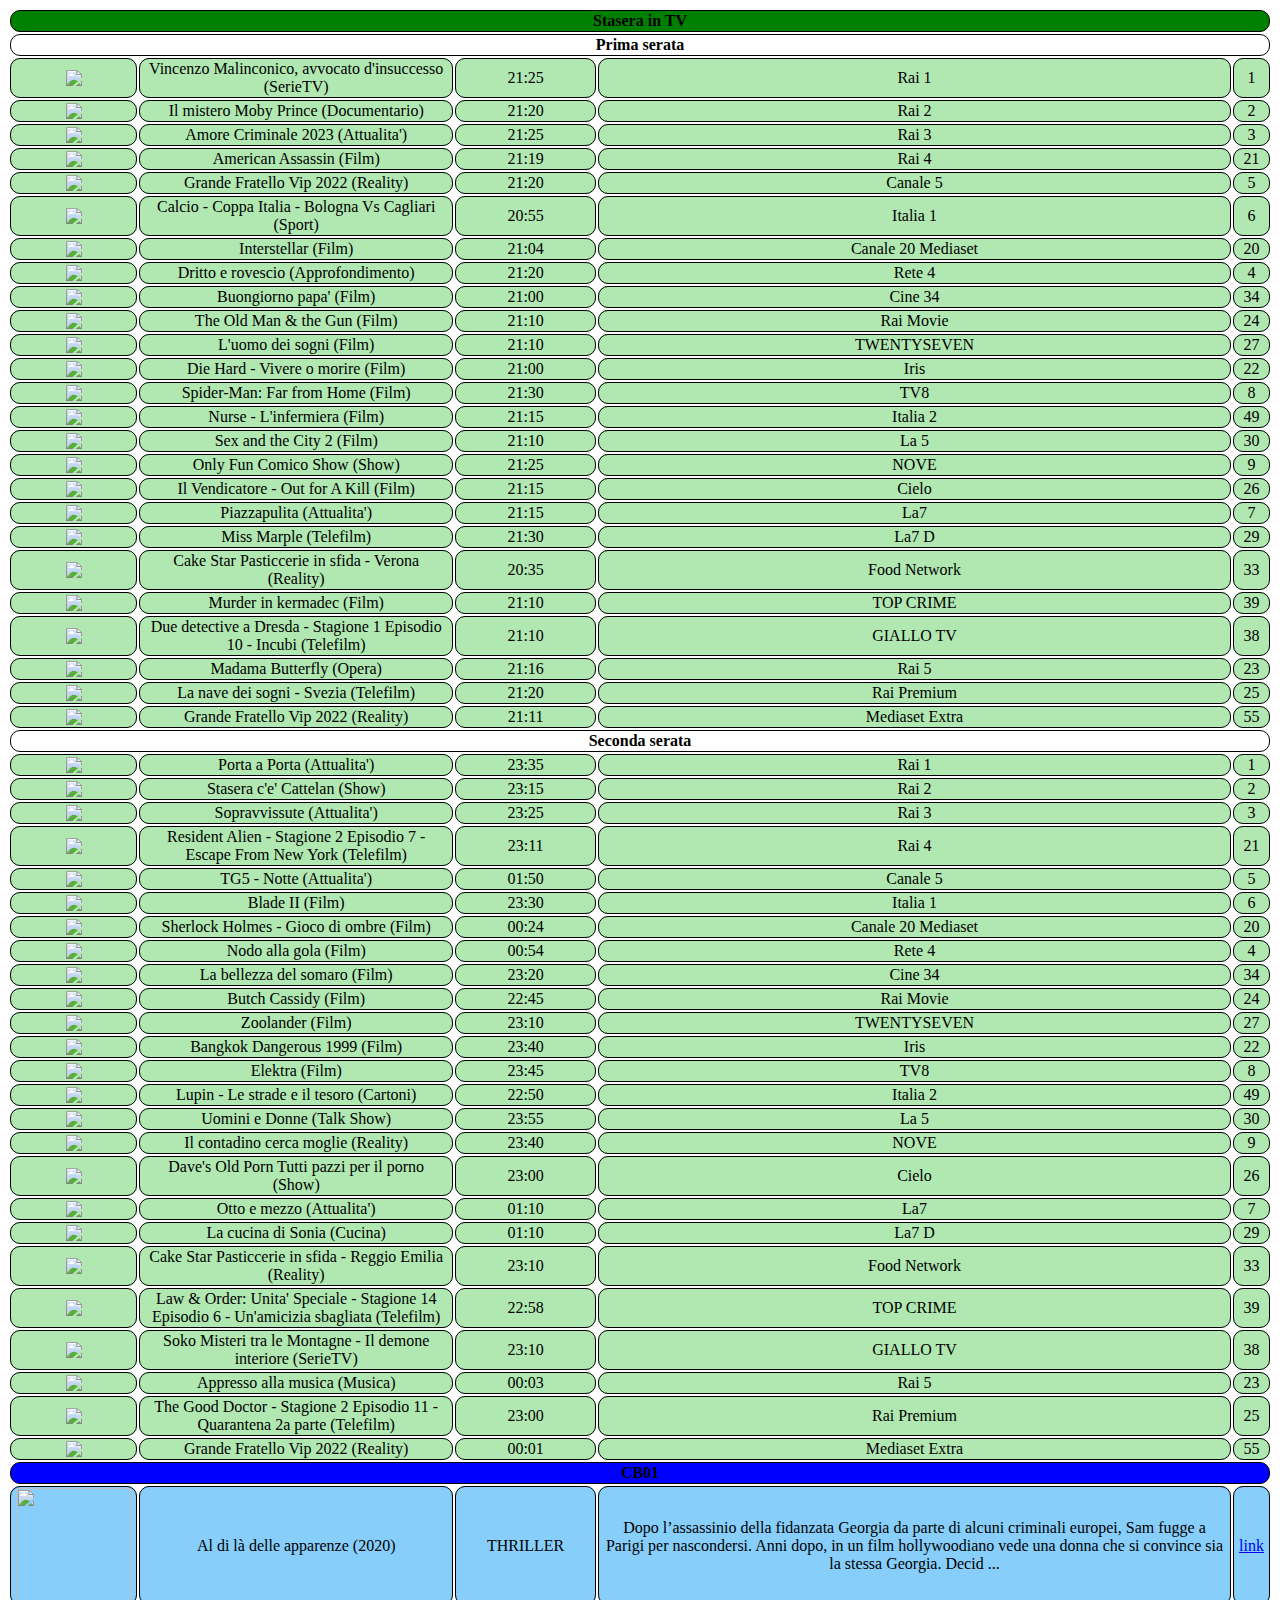
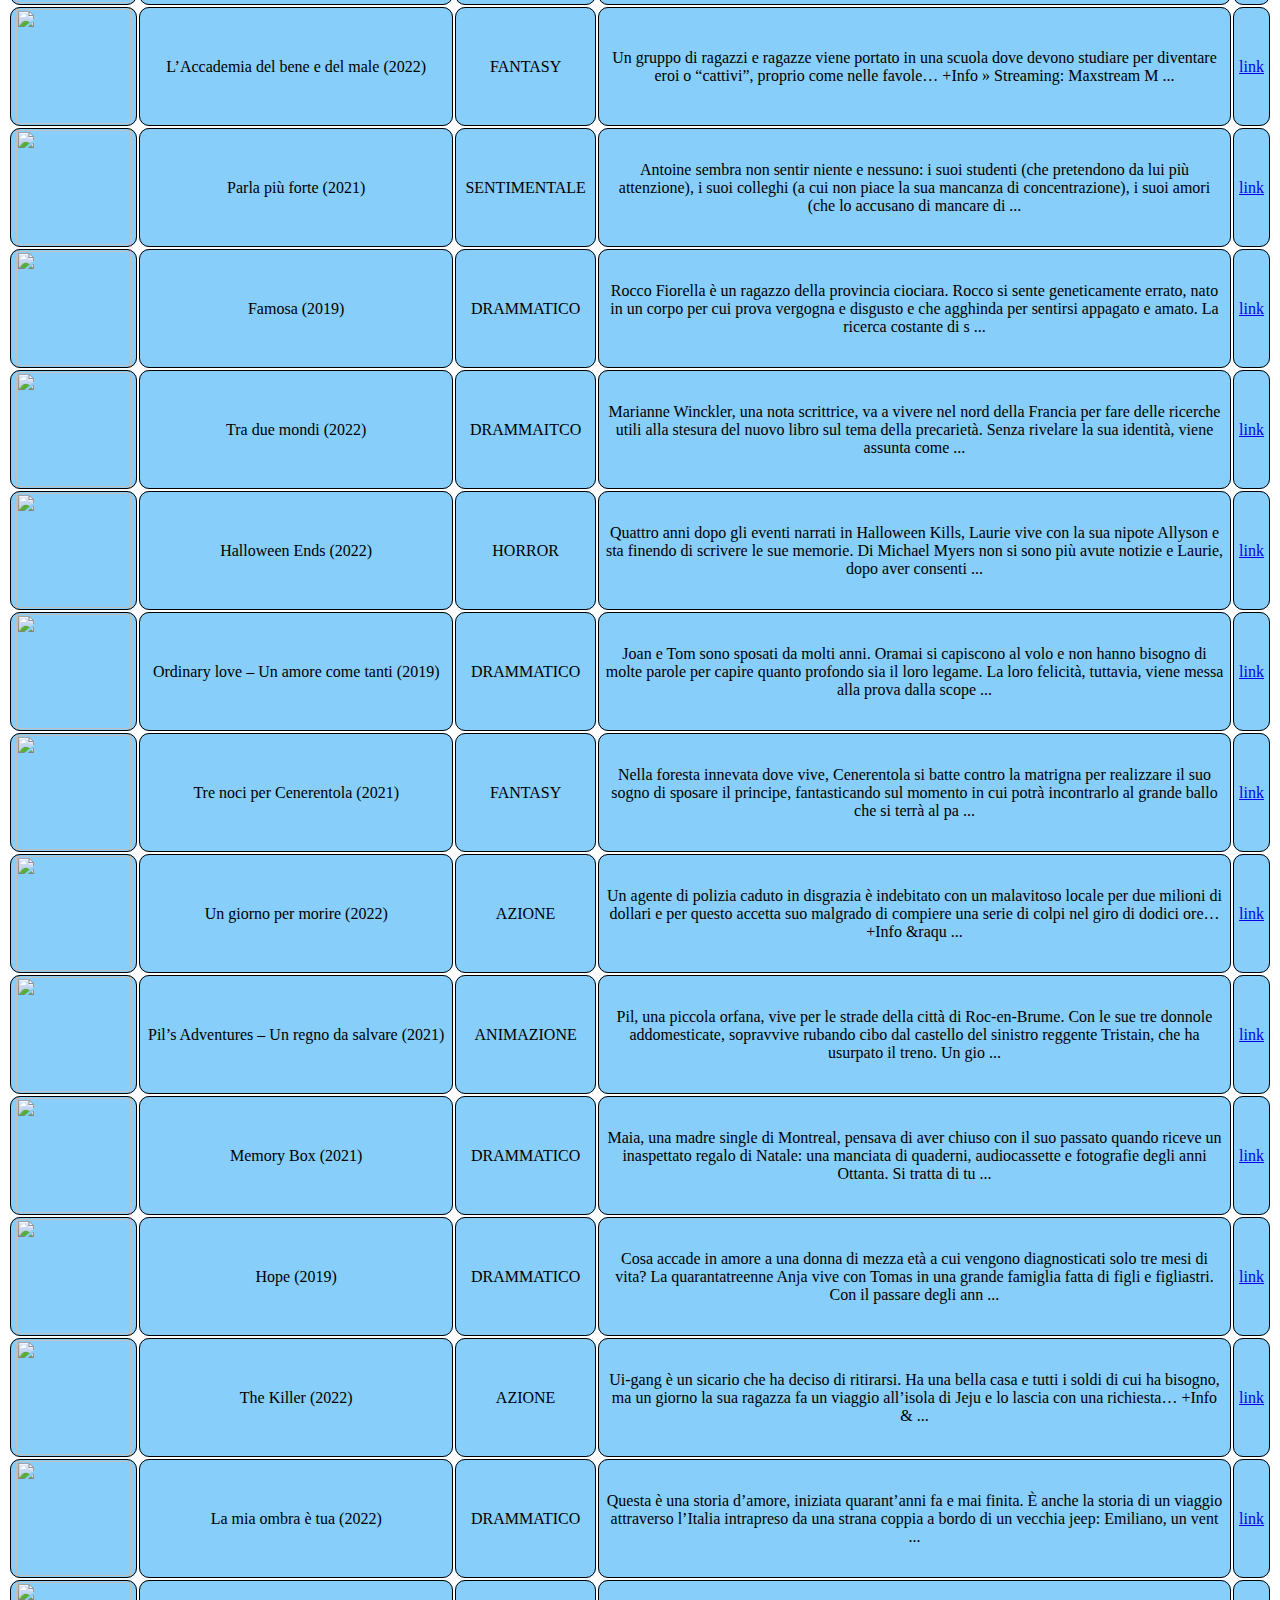
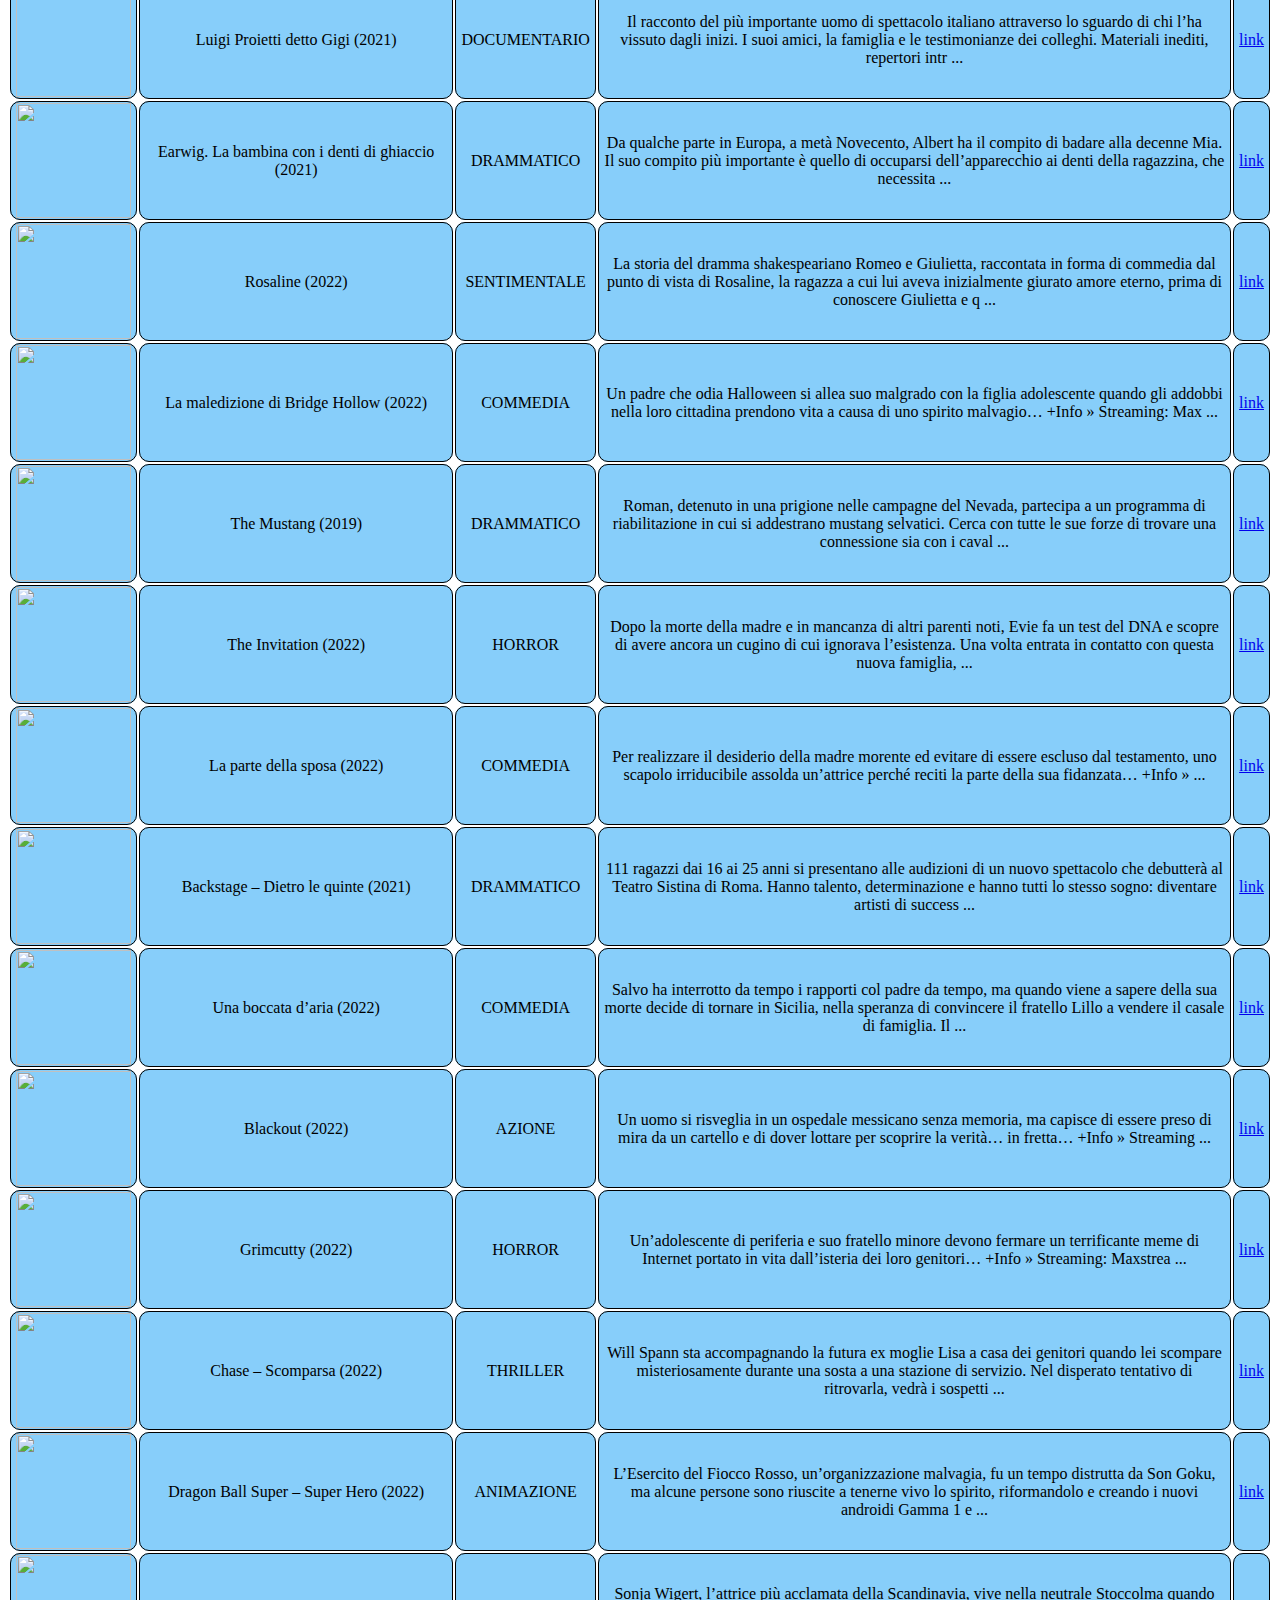
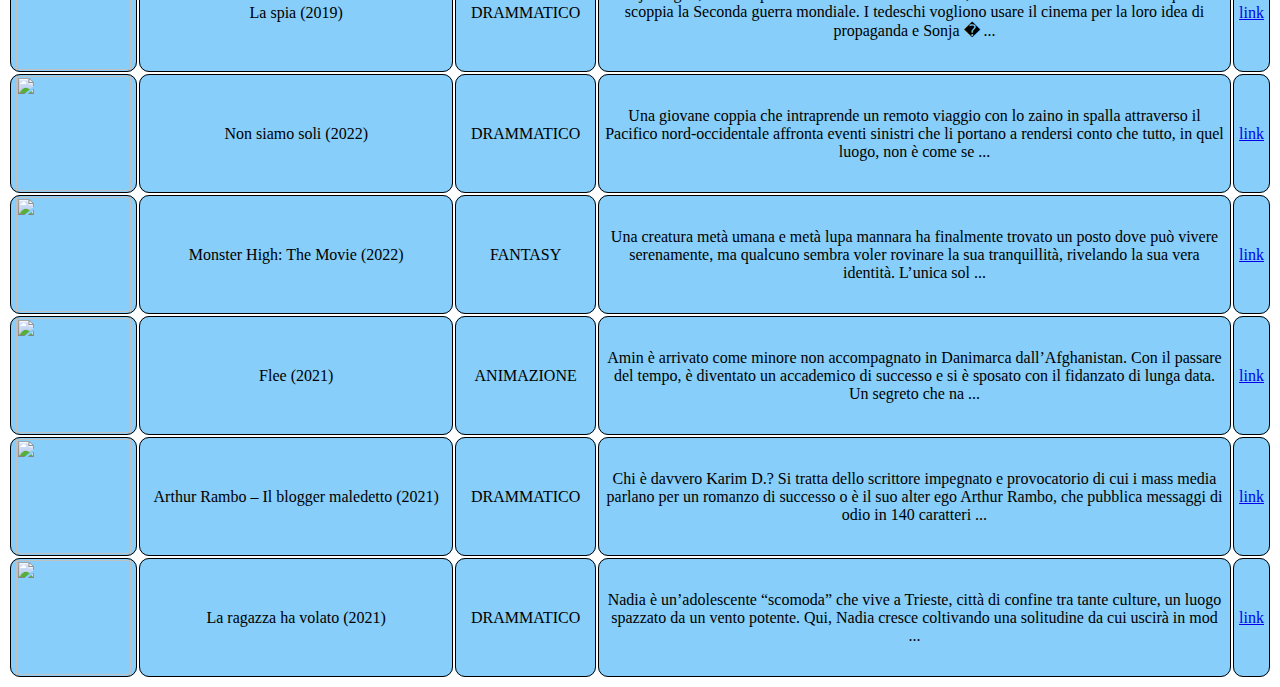
==== commit 096c0032: "ok" ====
--- a/freeTV.html
+++ b/freeTV.html
@@ -1 +1 @@
-<html><head><meta http-equiv='Content-Type' content='text/html; charset=utf-8'></head><style>th, td {border: 1px solid black; border-radius: 10px; text-align:center; padding-left: 5px; padding-right: 5px;}</style><table><tr><th colspan='5' style='background-color:green'>Stasera in TV</th></tr><tr><th colspan='5'>Prima serata</th></tr><tr style='background-color:B1E8B2'><td><img src=https://www.staseraintv.com/scheda/Fiction/i/il_commissario_montalbano_-_tocco_d_artista/thumb/il_commissario_montalbano_thumb.jpg></td><td>Il Commissario Montalbano - Tocco d'artista (Fiction)</td><td>21:25</td><td>Rai 1</td><td>1</td></tr><tr style='background-color:B1E8B2'><td><img src=https://www.staseraintv.com/scheda/Docureality/i/il_collegio_7/thumb/il_collegio_7_thumb.jpg></td><td>Il Collegio 7 (Docureality)</td><td>21:20</td><td>Rai 2</td><td>2</td></tr><tr style='background-color:B1E8B2'><td><img src=https://www.staseraintv.com/scheda/Attualita'/c/chi_l_ha_visto_/thumb/chi_l_ha_visto_2022_thumb.jpg></td><td>Chi l'ha visto? (Attualita')</td><td>21:25</td><td>Rai 3</td><td>3</td></tr><tr style='background-color:B1E8B2'><td><img src=https://www.staseraintv.com/scheda/Film/s/shattered_-_l_inganno/thumb/shattered_-_l_inganno_thumb.jpg></td><td>Shattered - L'inganno (Film)</td><td>21:20</td><td>Rai 4</td><td>21</td></tr><tr style='background-color:B1E8B2'><td><img src=https://www.staseraintv.com/scheda/Show/e/emigratis_2022/thumb/emigratis_2022_thumb.jpg></td><td>Emigratis 2022 (Show)</td><td>21:21</td><td>Canale 5</td><td>5</td></tr><tr style='background-color:B1E8B2'><td><img src=https://www.staseraintv.com/scheda/Sport/c/calcio_-_coppa_italia_-_udinese_vs_monza/thumb/coppa_italia_thumb.jpg></td><td>Calcio - Coppa Italia - Udinese Vs Monza (Sport)</td><td>20:55</td><td>Italia 1</td><td>6</td></tr><tr style='background-color:B1E8B2'><td><img src=https://www.staseraintv.com/scheda/Film/s/sherlock_holmes_-_gioco_di_ombre/thumb/sherlock_holmes_gioco_di_ombre_thumb.jpg></td><td>Sherlock Holmes - Gioco di ombre (Film)</td><td>21:04</td><td>Canale 20 Mediaset</td><td>20</td></tr><tr style='background-color:B1E8B2'><td><img src=https://www.staseraintv.com/scheda/Attualita'/c/controcorrente/thumb/controcorrente_mediaset_thumb.jpg></td><td>Controcorrente (Attualita')</td><td>21:20</td><td>Rete 4</td><td>4</td></tr><tr style='background-color:B1E8B2'><td><img src=https://www.staseraintv.com/scheda/Film/t/ti_presento_un_amico/thumb/ti_presento_un_amico_thumb.jpg></td><td>Ti presento un amico (Film)</td><td>21:00</td><td>Cine 34</td><td>34</td></tr><tr style='background-color:B1E8B2'><td><img src=https://www.staseraintv.com/scheda/Film/d/driven_-_il_caso_delorean/thumb/driven_il_caso_delorean_thumb.jpg></td><td>Driven - Il caso DeLorean (Film)</td><td>21:10</td><td>Rai Movie</td><td>24</td></tr><tr style='background-color:B1E8B2'><td><img src=https://www.staseraintv.com/scheda/Film/z/zoolander/thumb/zoolander_thumb.jpg></td><td>Zoolander (Film)</td><td>21:10</td><td>TWENTYSEVEN</td><td>27</td></tr><tr style='background-color:B1E8B2'><td><img src=https://www.staseraintv.com/scheda/Film/f/full_metal_jacket/thumb/full_metal_jacket_thumb.jpg></td><td>Full metal jacket (Film)</td><td>21:00</td><td>Iris</td><td>22</td></tr><tr style='background-color:B1E8B2'><td><img src=https://www.staseraintv.com/scheda/TalentShow/x/x_factor_2022_-_boot_camp/thumb/x_factor_thumb.jpg></td><td>X Factor 2022 - Boot Camp (TalentShow)</td><td>21:30</td><td>TV8</td><td>8</td></tr><tr style='background-color:B1E8B2'><td><img src=https://www.staseraintv.com/scheda/Cartoni/l/lupin_-_le_strade_e_il_tesoro/thumb/lupin_thumb.jpg></td><td>Lupin - Le strade e il tesoro (Cartoni)</td><td>21:15</td><td>Italia 2</td><td>49</td></tr><tr style='background-color:B1E8B2'><td><img src=https://www.staseraintv.com/scheda/Film/c/che_pasticcio_bridget_jones/thumb/che_pasticcio__bridget_jones__thumb.jpg></td><td>Che pasticcio Bridget Jones (Film)</td><td>21:10</td><td>La 5</td><td>30</td></tr><tr style='background-color:B1E8B2'><td><img src=https://www.staseraintv.com/scheda/Film/w/what_women_want/thumb/what_women_want_thumb.jpg></td><td>What Women Want (Film)</td><td>21:25</td><td>NOVE</td><td>9</td></tr><tr style='background-color:B1E8B2'><td><img src=https://www.staseraintv.com/scheda/Film/s/san_andreas_quake/thumb/san_andreas_quake_thumb.jpg></td><td>San Andreas Quake (Film)</td><td>21:15</td><td>Cielo</td><td>26</td></tr><tr style='background-color:B1E8B2'><td><img src=https://www.staseraintv.com/scheda/Rubrica/u/una_giornata_particolare/thumb/una_giornata_particolare_thumb.jpg></td><td>Una giornata particolare (Rubrica)</td><td>21:15</td><td>La7</td><td>7</td></tr><tr style='background-color:B1E8B2'><td><img src=https://www.staseraintv.com/scheda/Film/k/kate_e_leopold/thumb/kate_and_leopold_thumb.jpg></td><td>Kate & Leopold (Film)</td><td>21:30</td><td>La7 D</td><td>29</td></tr><tr style='background-color:B1E8B2'><td><img src=https://www.staseraintv.com/scheda/Cucina/l/l_italia_a_morsi_-_con_chiara_maci/thumb/l_italia_a_morsi_con_chiara_maci_thumb.jpg></td><td>LâItalia a Morsi â Con Chiara Maci (Cucina)</td><td>21:00</td><td>Food Network</td><td>33</td></tr><tr style='background-color:B1E8B2'><td><img src=https://www.staseraintv.com/scheda/Telefilm/l/law_e_order__unita__speciale_-_stagione_23_episodio_9_-_lo_stato_contro_richard_wheatley/thumb/law_and_order_special_victims_unit_thumb.jpg></td><td>Law & Order: Unita' Speciale - Stagione 23 Episodio 9 - Lo stato contro Richard Wheatley (Telefilm)</td><td>21:10</td><td>TOP CRIME</td><td>39</td></tr><tr style='background-color:B1E8B2'><td><img src=https://www.staseraintv.com/scheda/SerieTV/a/astrid_et_raphaelle_-_il_testimone/thumb/astrid_et_raphaelle_thumb.jpg></td><td>Astrid et Raphaelle - Il testimone (SerieTV)</td><td>21:10</td><td>GIALLO TV</td><td>38</td></tr><tr style='background-color:B1E8B2'><td><img src=https://www.staseraintv.com/scheda/Documentario/o/orchestra_rai_storia_di_un_bene_comune/thumb/concerto_thumb.jpg></td><td>Orchestra Rai Storia di un bene comune (Documentario)</td><td>21:26</td><td>Rai 5</td><td>23</td></tr><tr style='background-color:B1E8B2'><td><img src=https://www.staseraintv.com/scheda/Show/t/tale_e_quale_show/thumb/tale_e_quale_show_rai_thumb.jpg></td><td>Tale e quale Show (Show)</td><td>21:20</td><td>Rai Premium</td><td>25</td></tr><tr style='background-color:B1E8B2'><td><img src=https://www.staseraintv.com/scheda/Reality/g/grande_fratello_vip_2022/thumb/grande_fratello_vip_thumb.jpg></td><td>Grande Fratello Vip 2022 (Reality)</td><td>21:11</td><td>Mediaset Extra</td><td>55</td></tr><tr><th colspan='5'>Seconda serata</th></tr><tr style='background-color:B1E8B2'><td><img src=https://www.staseraintv.com/scheda/Attualita'/p/porta_a_porta/thumb/porta_a_porta_rai_thumb.jpg></td><td>Porta a Porta (Attualita')</td><td>23:25</td><td>Rai 1</td><td>1</td></tr><tr style='background-color:B1E8B2'><td><img src=https://www.staseraintv.com/scheda/Show/s/stasera_c_e__cattelan/thumb/stasera_c_e__cattelan_thumb.jpg></td><td>Stasera c'e' Cattelan (Show)</td><td>23:55</td><td>Rai 2</td><td>2</td></tr><tr style='background-color:B1E8B2'><td><img src=https://www.staseraintv.com/scheda/Attualita'/t/tg3_linea_notte/thumb/tg3_thumb.jpg></td><td>TG3 Linea notte (Attualita')</td><td>00:00</td><td>Rai 3</td><td>3</td></tr><tr style='background-color:B1E8B2'><td><img src=https://www.staseraintv.com/scheda/Film/t/the_condemned_-_l_isola_della_morte/thumb/the_condemned_-_l_isola_della_morte_thumb.jpg></td><td>The Condemned - L'Isola della Morte (Film)</td><td>22:58</td><td>Rai 4</td><td>21</td></tr><tr style='background-color:B1E8B2'><td><img src=https://www.staseraintv.com/scheda/Attualita'/t/tg5_-_notte/thumb/canale5_thumb.jpg></td><td>TG5 - Notte (Attualita')</td><td>00:50</td><td>Canale 5</td><td>5</td></tr><tr style='background-color:B1E8B2'><td><img src=https://www.staseraintv.com/scheda/Film/b/blade/thumb/blade_1996_thumb.jpg></td><td>Blade (Film)</td><td>23:29</td><td>Italia 1</td><td>6</td></tr><tr style='background-color:B1E8B2'><td><img src=https://www.staseraintv.com/scheda/Film/j/johnny_mnemonic/thumb/johnny_mnemonic_thumb.jpg></td><td>Johnny Mnemonic (Film)</td><td>23:46</td><td>Canale 20 Mediaset</td><td>20</td></tr><tr style='background-color:B1E8B2'><td><img src=https://www.staseraintv.com/scheda/Docureality/d/dalla_parte_degli_animali/thumb/dalla_parte_degli_animali_thumb.jpg></td><td>Dalla parte degli animali (Docureality)</td><td>00:50</td><td>Rete 4</td><td>4</td></tr><tr style='background-color:B1E8B2'><td><img src=https://www.staseraintv.com/scheda/Film/b/banzai/thumb/banzai_thumb.jpg></td><td>Banzai (Film)</td><td>23:16</td><td>Cine 34</td><td>34</td></tr><tr style='background-color:B1E8B2'><td><img src=https://www.staseraintv.com/scheda/Film/t/the_code/thumb/the_code_thumb.jpg></td><td>The Code (Film)</td><td>23:35</td><td>Rai Movie</td><td>24</td></tr><tr style='background-color:B1E8B2'><td><img src=https://www.staseraintv.com/scheda/Film/e/e_t__l_extraterrestre/thumb/e_t__l_extraterrestre_thumb.jpg></td><td>E.T. L'extraterrestre (Film)</td><td>23:10</td><td>TWENTYSEVEN</td><td>27</td></tr><tr style='background-color:B1E8B2'><td><img src=https://www.staseraintv.com/scheda/Film/j/jarhead/thumb/jarhead_thumb.jpg></td><td>Jarhead (Film)</td><td>23:28</td><td>Iris</td><td>22</td></tr><tr style='background-color:B1E8B2'><td><img src=https://www.staseraintv.com/scheda/Reality/p/pechino_express_la_rotta_dei_sultani/thumb/pechino_express_la_rotta_dei_sultani_thumb.jpg></td><td>Pechino Express La rotta dei sultani (Reality)</td><td>23:55</td><td>TV8</td><td>8</td></tr><tr style='background-color:B1E8B2'><td><img src=https://www.staseraintv.com/scheda/Film/t/the_stronghold__la_roccaforte/thumb/the_stronghold__la_roccaforte_thumb.jpg></td><td>The stronghold: La roccaforte (Film)</td><td>23:40</td><td>Italia 2</td><td>49</td></tr><tr style='background-color:B1E8B2'><td><img src=https://www.staseraintv.com/scheda/Show/s/salotto_salemi/thumb/salotto_salemi_thumb.jpg></td><td>Salotto Salemi (Show)</td><td>23:20</td><td>La 5</td><td>30</td></tr><tr style='background-color:B1E8B2'><td><img src=https://www.staseraintv.com/scheda/Reality/c/cambio_moglie/thumb/cambio_moglie_thumb.jpg></td><td>Cambio moglie (Reality)</td><td>00:05</td><td>NOVE</td><td>9</td></tr><tr style='background-color:B1E8B2'><td><img src=https://www.staseraintv.com/scheda/Film/l/la_signora_di_wall_street/thumb/la_signora_di_wall_street_thumb.jpg></td><td>La signora di Wall Street (Film)</td><td>22:55</td><td>Cielo</td><td>26</td></tr><tr style='background-color:B1E8B2'><td><img src=https://www.staseraintv.com/scheda/News/t/tg_la7_notte/thumb/la7_thumb.jpg></td><td>TG LA7 Notte (News)</td><td>00:30</td><td>La7</td><td>7</td></tr><tr style='background-color:B1E8B2'><td><img src=https://www.staseraintv.com/scheda/Film/p/page_eight/thumb/page_eight_thumb.jpg></td><td>Page eight (Film)</td><td>23:40</td><td>La7 D</td><td>29</td></tr><tr style='background-color:B1E8B2'><td><img src=https://www.staseraintv.com/scheda/Cucina/l/l_italia_a_morsi_-_con_chiara_maci/thumb/l_italia_a_morsi_con_chiara_maci_thumb.jpg></td><td>LâItalia a Morsi â Con Chiara Maci (Cucina)</td><td>22:00</td><td>Food Network</td><td>33</td></tr><tr style='background-color:B1E8B2'><td><img src=https://www.staseraintv.com/scheda/Telefilm/l/law_e_order__organized_crime_-_stagione_2_episodio_9_-_l_episodio_di_natale/thumb/law___order__organized_crime_thumb.jpg></td><td>Law & Order: Organized Crime - Stagione 2 Episodio 9 - L'episodio di Natale (Telefilm)</td><td>22:04</td><td>TOP CRIME</td><td>39</td></tr><tr style='background-color:B1E8B2'><td><img src=https://www.staseraintv.com/scheda/Telefilm/t/tandem_-_stagione_5_episodio_5_-_giochi_di_potere/thumb/tandem_telefilm_thumb.jpg></td><td>Tandem - Stagione 5 Episodio 5 - Giochi di potere (Telefilm)</td><td>23:20</td><td>GIALLO TV</td><td>38</td></tr><tr style='background-color:B1E8B2'><td><img src=https://www.staseraintv.com/scheda/Documentario/j/john_lennon_gimme_some_truth/thumb/john_lennon_gimme_some_truth_thumb.jpg></td><td>John Lennon Gimme Some Truth (Documentario)</td><td>23:21</td><td>Rai 5</td><td>23</td></tr><tr style='background-color:B1E8B2'><td><img src=https://www.staseraintv.com/scheda/Miniserie/f/fbi__francesco_bertolazzi_investigatore/thumb/fbi__francesco_bertolazzi_investigatore_thumb.jpg></td><td>FBI: Francesco Bertolazzi Investigatore (Miniserie)</td><td>00:00</td><td>Rai Premium</td><td>25</td></tr><tr style='background-color:B1E8B2'><td><img src=https://www.staseraintv.com/scheda/Reality/g/grande_fratello_vip_2022/thumb/grande_fratello_vip_thumb.jpg></td><td>Grande Fratello Vip 2022 (Reality)</td><td>00:01</td><td>Mediaset Extra</td><td>55</td></tr><tr><th colspan='5' style='background-color:blue'>CB01</th></tr><tr style='background-color:87CEFA'><td><img src=https://i0.wp.com/cb1.online/wp-content/uploads/2022/10/AAAABVmshYtScMBMzYxZzzPzd808zZ9igmoXoz5tTU-lcJCUFnlvrPUX26QMhM9R_FG21Gv6GCZpmAyN0mZvCBgqjtLdiiUE4YTgsP7W1EXJk_NLS_4brFOqBpajRuzbM2xrchlphw-200x300.jpg width='115' heght='153'></td><td>L’Accademia del bene e del male  (2022)</td><td>FANTASY</td><td>Un gruppo di ragazzi e ragazze viene portato in una scuola dove devono studiare per diventare eroi o “cattivi”, proprio come nelle favole… +Info » Streaming: Maxstream M ...</td><td><a href='https://cb01.marketing/laccademia-del-bene-e-del-male-hd-2022/'>link</a></td></tr><tr style='background-color:87CEFA'><td><img src=https://i0.wp.com/cb1.online/wp-content/uploads/2022/10/1450-2-200x300.jpg width='115' heght='153'></td><td>Parla più forte  (2021)</td><td>SENTIMENTALE</td><td>Antoine sembra non sentir niente e nessuno: i suoi studenti (che pretendono da lui più attenzione), i suoi colleghi (a cui non piace la sua mancanza di concentrazione), i suoi amori (che lo accusano di mancare di ...</td><td><a href='https://cb01.marketing/parla-piu-forte-hd-2021/'>link</a></td></tr><tr style='background-color:87CEFA'><td><img src=https://i0.wp.com/cb1.online/wp-content/uploads/2022/10/1665741175725_1536x2048_logo-200x300.jpg width='115' heght='153'></td><td>Famosa (2019)</td><td>DRAMMATICO</td><td>Rocco Fiorella è un ragazzo della provincia ciociara. Rocco si sente geneticamente errato, nato in un corpo per cui prova vergogna e disgusto e che agghinda per sentirsi appagato e amato. La ricerca costante di s ...</td><td><a href='https://cb01.marketing/famosa-2019/'>link</a></td></tr><tr style='background-color:87CEFA'><td><img src=https://i0.wp.com/cb1.online/wp-content/uploads/2022/10/71j4X64sDPL._SL1081_-200x300.jpg width='115' heght='153'></td><td>Tra due mondi  (2022)</td><td>DRAMMAITCO</td><td>Marianne Winckler, una nota scrittrice, va a vivere nel nord della Francia per fare delle ricerche utili alla stesura del nuovo libro sul tema della precarietà. Senza rivelare la sua identità, viene assunta come ...</td><td><a href='https://cb01.marketing/tra-due-mondi-hd-2022/'>link</a></td></tr><tr style='background-color:87CEFA'><td><img src=https://i0.wp.com/cb1.online/wp-content/uploads/2022/10/3EG5lGsrkCabcRMHfj4zMF22iCV-200x300.jpg width='115' heght='153'></td><td>Halloween Ends  (2022)</td><td>HORROR</td><td>Quattro anni dopo gli eventi narrati in Halloween Kills, Laurie vive con la sua nipote Allyson e sta finendo di scrivere le sue memorie. Di Michael Myers non si sono più avute notizie e Laurie, dopo aver consenti ...</td><td><a href='https://cb01.marketing/halloween-ends-hd-2022/'>link</a></td></tr><tr style='background-color:87CEFA'><td><img src=https://i0.wp.com/cb1.online/wp-content/uploads/2022/10/p17245309_v_v8_ac-200x300.jpg width='115' heght='153'></td><td>Ordinary love – Un amore come tanti  (2019)</td><td>DRAMMATICO</td><td>Joan e Tom sono sposati da molti anni. Oramai si capiscono al volo e non hanno bisogno di molte parole per capire quanto profondo sia il loro legame. La loro felicità, tuttavia, viene messa alla prova dalla scope ...</td><td><a href='https://cb01.marketing/ordinary-love-un-amore-come-tanti-hd-2019/'>link</a></td></tr><tr style='background-color:87CEFA'><td><img src=https://i0.wp.com/cb1.online/wp-content/uploads/2022/10/1450-1-200x300.jpg width='115' heght='153'></td><td>Tre noci per Cenerentola  (2021)</td><td>FANTASY</td><td>Nella foresta innevata dove vive, Cenerentola si batte contro la matrigna per realizzare il suo sogno di sposare il principe, fantasticando sul momento in cui potrà incontrarlo al grande ballo che si terrà al pa ...</td><td><a href='https://cb01.marketing/tre-noci-per-cenerentola-hd-2021/'>link</a></td></tr><tr style='background-color:87CEFA'><td><img src=https://i0.wp.com/cb1.online/wp-content/uploads/2022/10/7l1WhMy2W1P4Mw13dZmTSrw1COf-200x300.jpg width='115' heght='153'></td><td>Un giorno per morire  (2022)</td><td>AZIONE</td><td>Un agente di polizia caduto in disgrazia è indebitato con un malavitoso locale per due milioni di dollari e per questo accetta suo malgrado di compiere una serie di colpi nel giro di dodici ore… +Info &raqu ...</td><td><a href='https://cb01.marketing/un-giorno-per-morire-hd-2022/'>link</a></td></tr><tr style='background-color:87CEFA'><td><img src=https://i0.wp.com/cb1.online/wp-content/uploads/2022/10/1450-200x300.jpg width='115' heght='153'></td><td>Pil’s Adventures – Un regno da salvare  (2021)</td><td>ANIMAZIONE</td><td>Pil, una piccola orfana, vive per le strade della città di Roc-en-Brume. Con le sue tre donnole addomesticate, sopravvive rubando cibo dal castello del sinistro reggente Tristain, che ha usurpato il treno. Un gio ...</td><td><a href='https://cb01.marketing/pils-adventures-un-regno-da-salvare-hd-2021/'>link</a></td></tr><tr style='background-color:87CEFA'><td><img src=https://i0.wp.com/cb1.online/wp-content/uploads/2022/10/memory-box-cover-200x300.jpg width='115' heght='153'></td><td>Memory Box (2021)</td><td>DRAMMATICO</td><td>Maia, una madre single di Montreal, pensava di aver chiuso con il suo passato quando riceve un inaspettato regalo di Natale: una manciata di quaderni, audiocassette e fotografie degli anni Ottanta. Si tratta di tu ...</td><td><a href='https://cb01.marketing/memory-box-2021/'>link</a></td></tr><tr style='background-color:87CEFA'><td><img src=https://i0.wp.com/cb1.online/wp-content/uploads/2022/10/hope-cover-200x300.jpg width='115' heght='153'></td><td>Hope (2019)</td><td>DRAMMATICO</td><td>Cosa accade in amore a una donna di mezza età a cui vengono diagnosticati solo tre mesi di vita? La quarantatreenne Anja vive con Tomas in una grande famiglia fatta di figli e figliastri. Con il passare degli ann ...</td><td><a href='https://cb01.marketing/hope-2019/'>link</a></td></tr><tr style='background-color:87CEFA'><td><img src=https://i0.wp.com/cb1.online/wp-content/uploads/2022/10/the-killer-cover-200x300.jpg width='115' heght='153'></td><td>The Killer (2022)</td><td>AZIONE</td><td>Ui-gang è un sicario che ha deciso di ritirarsi. Ha una bella casa e tutti i soldi di cui ha bisogno, ma un giorno la sua ragazza fa un viaggio all’isola di Jeju e lo lascia con una richiesta… +Info & ...</td><td><a href='https://cb01.marketing/the-killer-2022/'>link</a></td></tr><tr style='background-color:87CEFA'><td><img src=https://i0.wp.com/cb1.online/wp-content/uploads/2022/10/la-mia-ombra-e-tua-cover-200x300.jpg width='115' heght='153'></td><td>La mia ombra è tua (2022)</td><td>DRAMMATICO</td><td>Questa è una storia d’amore, iniziata quarant’anni fa e mai finita. È anche la storia di un viaggio attraverso l’Italia intrapreso da una strana coppia a bordo di un vecchia jeep: Emiliano, un vent ...</td><td><a href='https://cb01.marketing/la-mia-ombra-e-tua-2022/'>link</a></td></tr><tr style='background-color:87CEFA'><td><img src=https://i0.wp.com/cb1.online/wp-content/uploads/2022/10/luigi-proietti-detto-gigi-cover-200x300.jpg width='115' heght='153'></td><td>Luigi Proietti detto Gigi (2021)</td><td>DOCUMENTARIO</td><td>Il racconto del più importante uomo di spettacolo italiano attraverso lo sguardo di chi l’ha vissuto dagli inizi. I suoi amici, la famiglia e le testimonianze dei colleghi. Materiali inediti, repertori intr ...</td><td><a href='https://cb01.marketing/luigi-proietti-detto-gigi-2021/'>link</a></td></tr><tr style='background-color:87CEFA'><td><img src=https://i0.wp.com/cb1.online/wp-content/uploads/2022/10/earwig-la-bambina-con-i-denti-di-ghiaccio-cover-200x300.jpg width='115' heght='153'></td><td>Earwig. La bambina con i denti di ghiaccio (2021)</td><td>DRAMMATICO</td><td>Da qualche parte in Europa, a metà Novecento, Albert ha il compito di badare alla decenne Mia. Il suo compito più importante è quello di occuparsi dell’apparecchio ai denti della ragazzina, che necessita ...</td><td><a href='https://cb01.marketing/earwig-la-bambina-con-i-denti-di-ghiaccio-2021/'>link</a></td></tr><tr style='background-color:87CEFA'><td><img src=https://i0.wp.com/cb1.online/wp-content/uploads/2022/10/jQHrbzVy6ptopxqUohV6PcmmVcY-200x300.jpg width='115' heght='153'></td><td>Rosaline  (2022)</td><td>SENTIMENTALE</td><td>La storia del dramma shakespeariano Romeo e Giulietta, raccontata in forma di commedia dal punto di vista di Rosaline, la ragazza a cui lui aveva inizialmente giurato amore eterno, prima di conoscere Giulietta e q ...</td><td><a href='https://cb01.marketing/rosaline-hd-2022/'>link</a></td></tr><tr style='background-color:87CEFA'><td><img src=https://i0.wp.com/cb1.online/wp-content/uploads/2022/10/AAAABWriSkpmyNus1YhJGv4km4nfH7imaF0WXcZ9WRHzWZoJ6MoFi7lZf5jA5n6HhO1THQNKf9Oh75C1WnfRLWpfdyyeh4yAVRLttalPaHqIsFES35IbJgpZ-KuAqhLD1g-EDs3RZw-200x300.jpg width='115' heght='153'></td><td>La maledizione di Bridge Hollow  (2022)</td><td>COMMEDIA</td><td>Un padre che odia Halloween si allea suo malgrado con la figlia adolescente quando gli addobbi nella loro cittadina prendono vita a causa di uno spirito malvagio… +Info » Streaming: Max ...</td><td><a href='https://cb01.marketing/la-maledizione-di-bridge-hollow-hd-2022/'>link</a></td></tr><tr style='background-color:87CEFA'><td><img src=https://i0.wp.com/cb1.online/wp-content/uploads/2019/06/sXQzQcjNAYYosymYPVaXh1nYKaJ-200x300.jpg width='115' heght='153'></td><td>The Mustang  (2019)</td><td>DRAMMATICO</td><td>Roman, detenuto in una prigione nelle campagne del Nevada, partecipa a un programma di riabilitazione in cui si addestrano mustang selvatici. Cerca con tutte le sue forze di trovare una connessione sia con i caval ...</td><td><a href='https://cb01.marketing/the-mustang-hd-2019/'>link</a></td></tr><tr style='background-color:87CEFA'><td><img src=https://i0.wp.com/cb1.online/wp-content/uploads/2022/10/262407_front-200x300.jpg width='115' heght='153'></td><td>The Invitation  (2022)</td><td>HORROR</td><td>Dopo la morte della madre e in mancanza di altri parenti noti, Evie fa un test del DNA e scopre di avere ancora un cugino di cui ignorava l’esistenza. Una volta entrata in contatto con questa nuova famiglia, ...</td><td><a href='https://cb01.marketing/the-invitation-hd-2022/'>link</a></td></tr><tr style='background-color:87CEFA'><td><img src=https://i0.wp.com/cb1.online/wp-content/uploads/2022/10/deiaHyss6kwYB5rXa1m6MRBI09F-200x300.jpg width='115' heght='153'></td><td>La parte della sposa  (2022)</td><td>COMMEDIA</td><td>Per realizzare il desiderio della madre morente ed evitare di essere escluso dal testamento, uno scapolo irriducibile assolda un’attrice perché reciti la parte della sua fidanzata… +Info » ...</td><td><a href='https://cb01.marketing/la-parte-della-sposa-hd-2022/'>link</a></td></tr><tr style='background-color:87CEFA'><td><img src=https://i0.wp.com/cb1.online/wp-content/uploads/2022/10/unnamed-3-200x300.jpg width='115' heght='153'></td><td>Backstage – Dietro le quinte  (2021)</td><td>DRAMMATICO</td><td>111 ragazzi dai 16 ai 25 anni si presentano alle audizioni di un nuovo spettacolo che debutterà al Teatro Sistina di Roma. Hanno talento, determinazione e hanno tutti lo stesso sogno: diventare artisti di success ...</td><td><a href='https://cb01.marketing/backstage-dietro-le-quinte-hd-2021/'>link</a></td></tr><tr style='background-color:87CEFA'><td><img src=https://i0.wp.com/cb1.online/wp-content/uploads/2022/10/una-boccata-d-aria-cover-200x300.jpg width='115' heght='153'></td><td>Una boccata d’aria  (2022)</td><td>COMMEDIA</td><td>Salvo ha interrotto da tempo i rapporti col padre da tempo, ma quando viene a sapere della sua morte decide di tornare in Sicilia, nella speranza di convincere il fratello Lillo a vendere il casale di famiglia. Il ...</td><td><a href='https://cb01.marketing/una-boccata-daria-hd-2022/'>link</a></td></tr><tr style='background-color:87CEFA'><td><img src=https://i0.wp.com/cb1.online/wp-content/uploads/2022/10/FeIlxUPWQAA3bYv-200x300.jpg width='115' heght='153'></td><td>Blackout  (2022)</td><td>AZIONE</td><td>Un uomo si risveglia in un ospedale messicano senza memoria, ma capisce di essere preso di mira da un cartello e di dover lottare per scoprire la verità… in fretta… +Info » Streaming ...</td><td><a href='https://cb01.marketing/blackout-hd-2022/'>link</a></td></tr><tr style='background-color:87CEFA'><td><img src=https://i0.wp.com/cb1.online/wp-content/uploads/2022/10/mtL2kmnAmg3vt6zTDFpuel1PsmL-200x300.jpg width='115' heght='153'></td><td>Grimcutty  (2022)</td><td>HORROR</td><td>Un’adolescente di periferia e suo fratello minore devono fermare un terrificante meme di Internet portato in vita dall’isteria dei loro genitori… +Info » Streaming: Maxstrea ...</td><td><a href='https://cb01.marketing/grimcutty-hd-2022/'>link</a></td></tr><tr style='background-color:87CEFA'><td><img src=https://i0.wp.com/cb1.online/wp-content/uploads/2022/10/xx-200x300.jpg width='115' heght='153'></td><td>Chase – Scomparsa  (2022)</td><td>THRILLER</td><td>Will Spann sta accompagnando la futura ex moglie Lisa a casa dei genitori quando lei scompare misteriosamente durante una sosta a una stazione di servizio. Nel disperato tentativo di ritrovarla, vedrà i sospetti ...</td><td><a href='https://cb01.marketing/chase-scomparsa-hd-2022/'>link</a></td></tr><tr style='background-color:87CEFA'><td><img src=https://i0.wp.com/cb1.online/wp-content/uploads/2022/10/rugyJdeoJm7cSJL1q4jBpTNbxyU-200x300.jpg width='115' heght='153'></td><td>Dragon Ball Super – Super Hero (2022)</td><td>ANIMAZIONE</td><td>L’Esercito del Fiocco Rosso, un’organizzazione malvagia, fu un tempo distrutta da Son Goku, ma alcune persone sono riuscite a tenerne vivo lo spirito, riformandolo e creando i nuovi androidi Gamma 1 e ...</td><td><a href='https://cb01.marketing/dragon-ball-super-super-hero-2022/'>link</a></td></tr><tr style='background-color:87CEFA'><td><img src=https://i0.wp.com/cb1.online/wp-content/uploads/2022/10/3yzekewrwvoWx6sWkEHpc4ISN98-200x300.jpg width='115' heght='153'></td><td>La spia  (2019)</td><td>DRAMMATICO</td><td>Sonja Wigert, l’attrice più acclamata della Scandinavia, vive nella neutrale Stoccolma quando scoppia la Seconda guerra mondiale. I tedeschi vogliono usare il cinema per la loro idea di propaganda e Sonja � ...</td><td><a href='https://cb01.marketing/la-spia-hd-2019/'>link</a></td></tr><tr style='background-color:87CEFA'><td><img src=https://i0.wp.com/cb1.online/wp-content/uploads/2022/10/lzcDIlDbPf330zgToA2E8UshIPm-200x300.jpg width='115' heght='153'></td><td>Non siamo soli  (2022)</td><td>DRAMMATICO</td><td>Una giovane coppia che intraprende un remoto viaggio con lo zaino in spalla attraverso il Pacifico nord-occidentale affronta eventi sinistri che li portano a rendersi conto che tutto, in quel luogo, non è come se ...</td><td><a href='https://cb01.marketing/non-siamo-soli-hd-2022/'>link</a></td></tr><tr style='background-color:87CEFA'><td><img src=https://i0.wp.com/cb1.online/wp-content/uploads/2022/10/Monster-High-The-Movie-2022-locandina-200x300.jpg width='115' heght='153'></td><td>Monster High: The Movie  (2022)</td><td>FANTASY</td><td>Una creatura metà umana e metà lupa mannara ha finalmente trovato un posto dove può vivere serenamente, ma qualcuno sembra voler rovinare la sua tranquillità, rivelando la sua vera identità. L’unica sol ...</td><td><a href='https://cb01.marketing/monster-high-the-movie-hd-2022/'>link</a></td></tr><tr style='background-color:87CEFA'><td><img src=https://i0.wp.com/cb1.online/wp-content/uploads/2022/10/61V7Yy9XjbL._SL1081_-200x300.jpg width='115' heght='153'></td><td>Flee  (2021)</td><td>ANIMAZIONE</td><td>Amin è arrivato come minore non accompagnato in Danimarca dall’Afghanistan. Con il passare del tempo, è diventato un accademico di successo e si è sposato con il fidanzato di lunga data. Un segreto che na ...</td><td><a href='https://cb01.marketing/flee-hd-2021/'>link</a></td></tr><tr style='background-color:87CEFA'><td><img src=https://i0.wp.com/cb1.online/wp-content/uploads/2022/10/LOC1_60311-200x300.jpg width='115' heght='153'></td><td>Arthur Rambo – Il blogger maledetto (2021)</td><td>DRAMMATICO</td><td>Chi è davvero Karim D.? Si tratta dello scrittore impegnato e provocatorio di cui i mass media parlano per un romanzo di successo o è il suo alter ego Arthur Rambo, che pubblica messaggi di odio in 140 caratteri ...</td><td><a href='https://cb01.marketing/arthur-rambo-il-blogger-maledetto-2021/'>link</a></td></tr><tr style='background-color:87CEFA'><td><img src=https://i0.wp.com/cb1.online/wp-content/uploads/2022/10/LOC1_60312-200x300.jpg width='115' heght='153'></td><td>La ragazza ha volato (2021)</td><td>DRAMMATICO</td><td>Nadia è un’adolescente “scomoda” che vive a Trieste, città di confine tra tante culture, un luogo spazzato da un vento potente. Qui, Nadia cresce coltivando una solitudine da cui uscirà in mod ...</td><td><a href='https://cb01.marketing/la-ragazza-ha-volato-2021/'>link</a></td></tr><tr style='background-color:87CEFA'><td><img src=https://i0.wp.com/cb1.online/wp-content/uploads/2022/10/LOC1_60309-200x300.jpg width='115' heght='153'></td><td>Marcel! (2022)</td><td>DRAMMATICO</td><td>Una ragazza fa di tutto per conquistare l’affetto della madre ma deve lottare con un rivale insolito, l’amato cane da compagnia della famiglia, Marcel… +Info » Streaming: Ma ...</td><td><a href='https://cb01.marketing/marcel-2022/'>link</a></td></tr></table></html>+<html><head><meta http-equiv='Content-Type' content='text/html; charset=utf-8'></head><style>th, td {border: 1px solid black; border-radius: 10px; text-align:center; padding-left: 5px; padding-right: 5px;}</style><table><tr><th colspan='5' style='background-color:green'>Stasera in TV</th></tr><tr><th colspan='5'>Prima serata</th></tr><tr style='background-color:B1E8B2'><td><img src=https://www.staseraintv.com/scheda/SerieTV/v/vincenzo_malinconico__avvocato_d_insuccesso/thumb/vincenzo_malinconico__avvocato_d_insuccesso_thumb.jpg></td><td>Vincenzo Malinconico, avvocato d'insuccesso (SerieTV)</td><td>21:25</td><td>Rai 1</td><td>1</td></tr><tr style='background-color:B1E8B2'><td><img src=https://www.staseraintv.com/scheda/Documentario/i/il_mistero_moby_prince/thumb/il_mistero_moby_prince_thumb.jpg></td><td>Il mistero Moby Prince (Documentario)</td><td>21:20</td><td>Rai 2</td><td>2</td></tr><tr style='background-color:B1E8B2'><td><img src=https://www.staseraintv.com/scheda/Attualita'/a/amore_criminale_2023/thumb/amore_criminale_2023_thumb.jpg></td><td>Amore Criminale 2023 (Attualita')</td><td>21:25</td><td>Rai 3</td><td>3</td></tr><tr style='background-color:B1E8B2'><td><img src=https://www.staseraintv.com/scheda/Film/a/american_assassin/thumb/american_assassin_thumb.jpg></td><td>American Assassin (Film)</td><td>21:19</td><td>Rai 4</td><td>21</td></tr><tr style='background-color:B1E8B2'><td><img src=https://www.staseraintv.com/scheda/Reality/g/grande_fratello_vip_2022/thumb/grande_fratello_vip_thumb.jpg></td><td>Grande Fratello Vip 2022 (Reality)</td><td>21:20</td><td>Canale 5</td><td>5</td></tr><tr style='background-color:B1E8B2'><td><img src=https://www.staseraintv.com/scheda/Sport/c/calcio_-_coppa_italia_-_bologna_vs_cagliari/thumb/coppa_italia_thumb.jpg></td><td>Calcio - Coppa Italia - Bologna Vs Cagliari (Sport)</td><td>20:55</td><td>Italia 1</td><td>6</td></tr><tr style='background-color:B1E8B2'><td><img src=https://www.staseraintv.com/scheda/Film/i/interstellar/thumb/interstellar_thumb.jpg></td><td>Interstellar (Film)</td><td>21:04</td><td>Canale 20 Mediaset</td><td>20</td></tr><tr style='background-color:B1E8B2'><td><img src=https://www.staseraintv.com/scheda/Approfondimento/d/dritto_e_rovescio/thumb/dritto_e_rovescio_2022_thumb.jpg></td><td>Dritto e rovescio (Approfondimento)</td><td>21:20</td><td>Rete 4</td><td>4</td></tr><tr style='background-color:B1E8B2'><td><img src=https://www.staseraintv.com/scheda/Film/b/buongiorno_papa_/thumb/buongiorno_papa__thumb.jpg></td><td>Buongiorno papa' (Film)</td><td>21:00</td><td>Cine 34</td><td>34</td></tr><tr style='background-color:B1E8B2'><td><img src=https://www.staseraintv.com/scheda/Film/t/the_old_man_e_the_gun/thumb/the_old_man___the_gun_thumb.jpg></td><td>The Old Man & the Gun (Film)</td><td>21:10</td><td>Rai Movie</td><td>24</td></tr><tr style='background-color:B1E8B2'><td><img src=https://www.staseraintv.com/scheda/Film/l/l_uomo_dei_sogni/thumb/l_uomo_dei_sogni_thumb.jpg></td><td>L'uomo dei sogni (Film)</td><td>21:10</td><td>TWENTYSEVEN</td><td>27</td></tr><tr style='background-color:B1E8B2'><td><img src=https://www.staseraintv.com/scheda/Film/d/die_hard_-_vivere_o_morire/thumb/die_hard_-_vivere_o_morire_thumb.jpg></td><td>Die Hard - Vivere o morire (Film)</td><td>21:00</td><td>Iris</td><td>22</td></tr><tr style='background-color:B1E8B2'><td><img src=https://www.staseraintv.com/scheda/Film/s/spider-man__far_from_home/thumb/spider_man_far_from_home_thumb.jpg></td><td>Spider-Man: Far from Home (Film)</td><td>21:30</td><td>TV8</td><td>8</td></tr><tr style='background-color:B1E8B2'><td><img src=https://www.staseraintv.com/scheda/Film/n/nurse_-_l_infermiera/thumb/nurse_-_l_infermiera_thumb.jpg></td><td>Nurse - L'infermiera (Film)</td><td>21:15</td><td>Italia 2</td><td>49</td></tr><tr style='background-color:B1E8B2'><td><img src=https://www.staseraintv.com/scheda/Film/s/sex_and_the_city_2/thumb/sex_and_the_city_2_thumb.jpg></td><td>Sex and the City 2 (Film)</td><td>21:10</td><td>La 5</td><td>30</td></tr><tr style='background-color:B1E8B2'><td><img src=https://www.staseraintv.com/scheda/Show/o/only_fun_comico_show/thumb/only_fun_comico_show_thumb.jpg></td><td>Only Fun Comico Show (Show)</td><td>21:25</td><td>NOVE</td><td>9</td></tr><tr style='background-color:B1E8B2'><td><img src=https://www.staseraintv.com/scheda/Film/i/il_vendicatore_-_out_for_a_kill/thumb/vendicatore_-_out_for_a_kill_thumb.jpg></td><td>Il Vendicatore - Out for A Kill (Film)</td><td>21:15</td><td>Cielo</td><td>26</td></tr><tr style='background-color:B1E8B2'><td><img src=https://www.staseraintv.com/scheda/Attualita'/p/piazzapulita/thumb/piazza_pulita_2023_thumb.jpg></td><td>Piazzapulita (Attualita')</td><td>21:15</td><td>La7</td><td>7</td></tr><tr style='background-color:B1E8B2'><td><img src=https://www.staseraintv.com/scheda/Telefilm/m/miss_marple/thumb/miss_marple_thumb.jpg></td><td>Miss Marple (Telefilm)</td><td>21:30</td><td>La7 D</td><td>29</td></tr><tr style='background-color:B1E8B2'><td><img src=https://www.staseraintv.com/scheda/Reality/c/cake_star_pasticcerie_in_sfida_-_verona/thumb/cake_star_pasticcerie_in_sfida_thumb.jpg></td><td>Cake Star Pasticcerie in sfida - Verona (Reality)</td><td>20:35</td><td>Food Network</td><td>33</td></tr><tr style='background-color:B1E8B2'><td><img src=https://www.staseraintv.com/scheda/Film/m/murder_in_kermadec/thumb/murder_in_kermadec_thumb.jpg></td><td>Murder in kermadec (Film)</td><td>21:10</td><td>TOP CRIME</td><td>39</td></tr><tr style='background-color:B1E8B2'><td><img src=https://www.staseraintv.com/scheda/Telefilm/d/due_detective_a_dresda_-_stagione_1_episodio_10_-_incubi/thumb/due_detective_a_dresda_thumb.jpg></td><td>Due detective a Dresda - Stagione 1 Episodio 10 - Incubi (Telefilm)</td><td>21:10</td><td>GIALLO TV</td><td>38</td></tr><tr style='background-color:B1E8B2'><td><img src=https://www.staseraintv.com/scheda/Opera/m/madama_butterfly/thumb/madama_butterfly_thumb.jpg></td><td>Madama Butterfly (Opera)</td><td>21:16</td><td>Rai 5</td><td>23</td></tr><tr style='background-color:B1E8B2'><td><img src=https://www.staseraintv.com/scheda/Telefilm/l/la_nave_dei_sogni_-_svezia/thumb/la_nave_dei_sogni_thumb.jpg></td><td>La nave dei sogni - Svezia (Telefilm)</td><td>21:20</td><td>Rai Premium</td><td>25</td></tr><tr style='background-color:B1E8B2'><td><img src=https://www.staseraintv.com/scheda/Reality/g/grande_fratello_vip_2022/thumb/grande_fratello_vip_thumb.jpg></td><td>Grande Fratello Vip 2022 (Reality)</td><td>21:11</td><td>Mediaset Extra</td><td>55</td></tr><tr><th colspan='5'>Seconda serata</th></tr><tr style='background-color:B1E8B2'><td><img src=https://www.staseraintv.com/scheda/Attualita'/p/porta_a_porta/thumb/porta_a_porta_rai_thumb.jpg></td><td>Porta a Porta (Attualita')</td><td>23:35</td><td>Rai 1</td><td>1</td></tr><tr style='background-color:B1E8B2'><td><img src=https://www.staseraintv.com/scheda/Show/s/stasera_c_e__cattelan/thumb/stasera_c_e__cattelan_thumb.jpg></td><td>Stasera c'e' Cattelan (Show)</td><td>23:15</td><td>Rai 2</td><td>2</td></tr><tr style='background-color:B1E8B2'><td><img src=https://www.staseraintv.com/scheda/Attualita'/s/sopravvissute/thumb/sopravvissute_2022_thumb.jpg></td><td>Sopravvissute (Attualita')</td><td>23:25</td><td>Rai 3</td><td>3</td></tr><tr style='background-color:B1E8B2'><td><img src=https://www.staseraintv.com/scheda/Telefilm/r/resident_alien_-_stagione_2_episodio_7_-_escape_from_new_york/thumb/resident_alien_thumb.jpg></td><td>Resident Alien - Stagione 2 Episodio 7 - Escape From New York (Telefilm)</td><td>23:11</td><td>Rai 4</td><td>21</td></tr><tr style='background-color:B1E8B2'><td><img src=https://www.staseraintv.com/scheda/Attualita'/t/tg5_-_notte/thumb/canale5_thumb.jpg></td><td>TG5 - Notte (Attualita')</td><td>01:50</td><td>Canale 5</td><td>5</td></tr><tr style='background-color:B1E8B2'><td><img src=https://www.staseraintv.com/scheda/Film/b/blade_ii/thumb/blade_2_thumb.jpg></td><td>Blade II (Film)</td><td>23:30</td><td>Italia 1</td><td>6</td></tr><tr style='background-color:B1E8B2'><td><img src=https://www.staseraintv.com/scheda/Film/s/sherlock_holmes_-_gioco_di_ombre/thumb/sherlock_holmes_gioco_di_ombre_thumb.jpg></td><td>Sherlock Holmes - Gioco di ombre (Film)</td><td>00:24</td><td>Canale 20 Mediaset</td><td>20</td></tr><tr style='background-color:B1E8B2'><td><img src=https://www.staseraintv.com/scheda/Film/n/nodo_alla_gola/thumb/nodo_alla_gola_thumb.jpg></td><td>Nodo alla gola (Film)</td><td>00:54</td><td>Rete 4</td><td>4</td></tr><tr style='background-color:B1E8B2'><td><img src=https://www.staseraintv.com/scheda/Film/l/la_bellezza_del_somaro/thumb/la_bellezza_del_somaro_thumb.jpg></td><td>La bellezza del somaro (Film)</td><td>23:20</td><td>Cine 34</td><td>34</td></tr><tr style='background-color:B1E8B2'><td><img src=https://www.staseraintv.com/scheda/Film/b/butch_cassidy/thumb/butch_cassidy_thumb.jpg></td><td>Butch Cassidy (Film)</td><td>22:45</td><td>Rai Movie</td><td>24</td></tr><tr style='background-color:B1E8B2'><td><img src=https://www.staseraintv.com/scheda/Film/z/zoolander/thumb/zoolander_thumb.jpg></td><td>Zoolander (Film)</td><td>23:10</td><td>TWENTYSEVEN</td><td>27</td></tr><tr style='background-color:B1E8B2'><td><img src=https://www.staseraintv.com/scheda/Film/b/bangkok_dangerous_1999/thumb/bangkok_dangerous_1999_thumb.jpg></td><td>Bangkok Dangerous 1999 (Film)</td><td>23:40</td><td>Iris</td><td>22</td></tr><tr style='background-color:B1E8B2'><td><img src=https://www.staseraintv.com/scheda/Film/e/elektra/thumb/elektra_thumb.jpg></td><td>Elektra (Film)</td><td>23:45</td><td>TV8</td><td>8</td></tr><tr style='background-color:B1E8B2'><td><img src=https://www.staseraintv.com/scheda/Cartoni/l/lupin_-_le_strade_e_il_tesoro/thumb/lupin_thumb.jpg></td><td>Lupin - Le strade e il tesoro (Cartoni)</td><td>22:50</td><td>Italia 2</td><td>49</td></tr><tr style='background-color:B1E8B2'><td><img src=https://www.staseraintv.com/scheda/Talk%20Show/u/uomini_e_donne/thumb/maria_de_filippi_thumb.jpg></td><td>Uomini e Donne (Talk Show)</td><td>23:55</td><td>La 5</td><td>30</td></tr><tr style='background-color:B1E8B2'><td><img src=https://www.staseraintv.com/scheda/Reality/i/il_contadino_cerca_moglie/thumb/il_contadino_cerca_moglie_discovery_thumb.jpg></td><td>Il contadino cerca moglie (Reality)</td><td>23:40</td><td>NOVE</td><td>9</td></tr><tr style='background-color:B1E8B2'><td><img src=https://www.staseraintv.com/scheda/Show/d/dave_s_old_porn_tutti_pazzi_per_il_porno/thumb/dave_s_old_porn_tutti_pazzi_per_il_porno_thumb.jpg></td><td>Dave's Old Porn Tutti pazzi per il porno (Show)</td><td>23:00</td><td>Cielo</td><td>26</td></tr><tr style='background-color:B1E8B2'><td><img src=https://www.staseraintv.com/scheda/Attualita'/o/otto_e_mezzo/thumb/otto_e_mezzo_la7_thumb.jpg></td><td>Otto e mezzo (Attualita')</td><td>01:10</td><td>La7</td><td>7</td></tr><tr style='background-color:B1E8B2'><td><img src=https://www.staseraintv.com/scheda/Cucina/l/la_cucina_di_sonia/thumb/la_cucina_di_sonia_thumb.jpg></td><td>La cucina di Sonia (Cucina)</td><td>01:10</td><td>La7 D</td><td>29</td></tr><tr style='background-color:B1E8B2'><td><img src=https://www.staseraintv.com/scheda/Reality/c/cake_star_pasticcerie_in_sfida_-_reggio_emilia/thumb/cake_star_pasticcerie_in_sfida_thumb.jpg></td><td>Cake Star Pasticcerie in sfida - Reggio Emilia (Reality)</td><td>23:10</td><td>Food Network</td><td>33</td></tr><tr style='background-color:B1E8B2'><td><img src=https://www.staseraintv.com/scheda/Telefilm/l/law_e_order__unita__speciale_-_stagione_14_episodio_6_-_un_amicizia_sbagliata/thumb/law_and_order_special_victims_unit_thumb.jpg></td><td>Law & Order: Unita' Speciale - Stagione 14 Episodio 6 - Un'amicizia sbagliata (Telefilm)</td><td>22:58</td><td>TOP CRIME</td><td>39</td></tr><tr style='background-color:B1E8B2'><td><img src=https://www.staseraintv.com/scheda/SerieTV/s/soko_misteri_tra_le_montagne_-_il_demone_interiore/thumb/soko_misteri_tra_le_montagne_thumb.jpg></td><td>Soko Misteri tra le Montagne - Il demone interiore (SerieTV)</td><td>23:10</td><td>GIALLO TV</td><td>38</td></tr><tr style='background-color:B1E8B2'><td><img src=https://www.staseraintv.com/scheda/Musica/a/appresso_alla_musica/thumb/renzo_arbore_thumb.jpg></td><td>Appresso alla musica (Musica)</td><td>00:03</td><td>Rai 5</td><td>23</td></tr><tr style='background-color:B1E8B2'><td><img src=https://www.staseraintv.com/scheda/Telefilm/t/the_good_doctor_-_stagione_2_episodio_11_-_quarantena_2a_parte/thumb/the_good_doctor_thumb.jpg></td><td>The Good Doctor - Stagione 2 Episodio 11 - Quarantena 2a parte (Telefilm)</td><td>23:00</td><td>Rai Premium</td><td>25</td></tr><tr style='background-color:B1E8B2'><td><img src=https://www.staseraintv.com/scheda/Reality/g/grande_fratello_vip_2022/thumb/grande_fratello_vip_thumb.jpg></td><td>Grande Fratello Vip 2022 (Reality)</td><td>00:01</td><td>Mediaset Extra</td><td>55</td></tr><tr><th colspan='5' style='background-color:blue'>CB01</th></tr><tr style='background-color:87CEFA'><td><img src=https://i0.wp.com/cb1.online/wp-content/uploads/2022/10/1450-3-200x300.jpg width='115' heght='153'></td><td>Al di là delle apparenze  (2020)</td><td>THRILLER</td><td>Dopo l’assassinio della fidanzata Georgia da parte di alcuni criminali europei, Sam fugge a Parigi per nascondersi. Anni dopo, in un film hollywoodiano vede una donna che si convince sia la stessa Georgia. Decid ...</td><td><a href='https://cb01.marketing/al-di-la-delle-apparenze-hd-2020/'>link</a></td></tr><tr style='background-color:87CEFA'><td><img src=https://i0.wp.com/cb1.online/wp-content/uploads/2022/10/AAAABVmshYtScMBMzYxZzzPzd808zZ9igmoXoz5tTU-lcJCUFnlvrPUX26QMhM9R_FG21Gv6GCZpmAyN0mZvCBgqjtLdiiUE4YTgsP7W1EXJk_NLS_4brFOqBpajRuzbM2xrchlphw-200x300.jpg width='115' heght='153'></td><td>L’Accademia del bene e del male  (2022)</td><td>FANTASY</td><td>Un gruppo di ragazzi e ragazze viene portato in una scuola dove devono studiare per diventare eroi o “cattivi”, proprio come nelle favole… +Info » Streaming: Maxstream M ...</td><td><a href='https://cb01.marketing/laccademia-del-bene-e-del-male-hd-2022/'>link</a></td></tr><tr style='background-color:87CEFA'><td><img src=https://i0.wp.com/cb1.online/wp-content/uploads/2022/10/1450-2-200x300.jpg width='115' heght='153'></td><td>Parla più forte  (2021)</td><td>SENTIMENTALE</td><td>Antoine sembra non sentir niente e nessuno: i suoi studenti (che pretendono da lui più attenzione), i suoi colleghi (a cui non piace la sua mancanza di concentrazione), i suoi amori (che lo accusano di mancare di ...</td><td><a href='https://cb01.marketing/parla-piu-forte-hd-2021/'>link</a></td></tr><tr style='background-color:87CEFA'><td><img src=https://i0.wp.com/cb1.online/wp-content/uploads/2022/10/1665741175725_1536x2048_logo-200x300.jpg width='115' heght='153'></td><td>Famosa (2019)</td><td>DRAMMATICO</td><td>Rocco Fiorella è un ragazzo della provincia ciociara. Rocco si sente geneticamente errato, nato in un corpo per cui prova vergogna e disgusto e che agghinda per sentirsi appagato e amato. La ricerca costante di s ...</td><td><a href='https://cb01.marketing/famosa-2019/'>link</a></td></tr><tr style='background-color:87CEFA'><td><img src=https://i0.wp.com/cb1.online/wp-content/uploads/2022/10/71j4X64sDPL._SL1081_-200x300.jpg width='115' heght='153'></td><td>Tra due mondi  (2022)</td><td>DRAMMAITCO</td><td>Marianne Winckler, una nota scrittrice, va a vivere nel nord della Francia per fare delle ricerche utili alla stesura del nuovo libro sul tema della precarietà. Senza rivelare la sua identità, viene assunta come ...</td><td><a href='https://cb01.marketing/tra-due-mondi-hd-2022/'>link</a></td></tr><tr style='background-color:87CEFA'><td><img src=https://i0.wp.com/cb1.online/wp-content/uploads/2022/10/3EG5lGsrkCabcRMHfj4zMF22iCV-200x300.jpg width='115' heght='153'></td><td>Halloween Ends  (2022)</td><td>HORROR</td><td>Quattro anni dopo gli eventi narrati in Halloween Kills, Laurie vive con la sua nipote Allyson e sta finendo di scrivere le sue memorie. Di Michael Myers non si sono più avute notizie e Laurie, dopo aver consenti ...</td><td><a href='https://cb01.marketing/halloween-ends-hd-2022/'>link</a></td></tr><tr style='background-color:87CEFA'><td><img src=https://i0.wp.com/cb1.online/wp-content/uploads/2022/10/p17245309_v_v8_ac-200x300.jpg width='115' heght='153'></td><td>Ordinary love – Un amore come tanti  (2019)</td><td>DRAMMATICO</td><td>Joan e Tom sono sposati da molti anni. Oramai si capiscono al volo e non hanno bisogno di molte parole per capire quanto profondo sia il loro legame. La loro felicità, tuttavia, viene messa alla prova dalla scope ...</td><td><a href='https://cb01.marketing/ordinary-love-un-amore-come-tanti-hd-2019/'>link</a></td></tr><tr style='background-color:87CEFA'><td><img src=https://i0.wp.com/cb1.online/wp-content/uploads/2022/10/1450-1-200x300.jpg width='115' heght='153'></td><td>Tre noci per Cenerentola  (2021)</td><td>FANTASY</td><td>Nella foresta innevata dove vive, Cenerentola si batte contro la matrigna per realizzare il suo sogno di sposare il principe, fantasticando sul momento in cui potrà incontrarlo al grande ballo che si terrà al pa ...</td><td><a href='https://cb01.marketing/tre-noci-per-cenerentola-hd-2021/'>link</a></td></tr><tr style='background-color:87CEFA'><td><img src=https://i0.wp.com/cb1.online/wp-content/uploads/2022/10/7l1WhMy2W1P4Mw13dZmTSrw1COf-200x300.jpg width='115' heght='153'></td><td>Un giorno per morire  (2022)</td><td>AZIONE</td><td>Un agente di polizia caduto in disgrazia è indebitato con un malavitoso locale per due milioni di dollari e per questo accetta suo malgrado di compiere una serie di colpi nel giro di dodici ore… +Info &raqu ...</td><td><a href='https://cb01.marketing/un-giorno-per-morire-hd-2022/'>link</a></td></tr><tr style='background-color:87CEFA'><td><img src=https://i0.wp.com/cb1.online/wp-content/uploads/2022/10/1450-200x300.jpg width='115' heght='153'></td><td>Pil’s Adventures – Un regno da salvare  (2021)</td><td>ANIMAZIONE</td><td>Pil, una piccola orfana, vive per le strade della città di Roc-en-Brume. Con le sue tre donnole addomesticate, sopravvive rubando cibo dal castello del sinistro reggente Tristain, che ha usurpato il treno. Un gio ...</td><td><a href='https://cb01.marketing/pils-adventures-un-regno-da-salvare-hd-2021/'>link</a></td></tr><tr style='background-color:87CEFA'><td><img src=https://i0.wp.com/cb1.online/wp-content/uploads/2022/10/memory-box-cover-200x300.jpg width='115' heght='153'></td><td>Memory Box (2021)</td><td>DRAMMATICO</td><td>Maia, una madre single di Montreal, pensava di aver chiuso con il suo passato quando riceve un inaspettato regalo di Natale: una manciata di quaderni, audiocassette e fotografie degli anni Ottanta. Si tratta di tu ...</td><td><a href='https://cb01.marketing/memory-box-2021/'>link</a></td></tr><tr style='background-color:87CEFA'><td><img src=https://i0.wp.com/cb1.online/wp-content/uploads/2022/10/hope-cover-200x300.jpg width='115' heght='153'></td><td>Hope (2019)</td><td>DRAMMATICO</td><td>Cosa accade in amore a una donna di mezza età a cui vengono diagnosticati solo tre mesi di vita? La quarantatreenne Anja vive con Tomas in una grande famiglia fatta di figli e figliastri. Con il passare degli ann ...</td><td><a href='https://cb01.marketing/hope-2019/'>link</a></td></tr><tr style='background-color:87CEFA'><td><img src=https://i0.wp.com/cb1.online/wp-content/uploads/2022/10/the-killer-cover-200x300.jpg width='115' heght='153'></td><td>The Killer (2022)</td><td>AZIONE</td><td>Ui-gang è un sicario che ha deciso di ritirarsi. Ha una bella casa e tutti i soldi di cui ha bisogno, ma un giorno la sua ragazza fa un viaggio all’isola di Jeju e lo lascia con una richiesta… +Info & ...</td><td><a href='https://cb01.marketing/the-killer-2022/'>link</a></td></tr><tr style='background-color:87CEFA'><td><img src=https://i0.wp.com/cb1.online/wp-content/uploads/2022/10/la-mia-ombra-e-tua-cover-200x300.jpg width='115' heght='153'></td><td>La mia ombra è tua (2022)</td><td>DRAMMATICO</td><td>Questa è una storia d’amore, iniziata quarant’anni fa e mai finita. È anche la storia di un viaggio attraverso l’Italia intrapreso da una strana coppia a bordo di un vecchia jeep: Emiliano, un vent ...</td><td><a href='https://cb01.marketing/la-mia-ombra-e-tua-2022/'>link</a></td></tr><tr style='background-color:87CEFA'><td><img src=https://i0.wp.com/cb1.online/wp-content/uploads/2022/10/luigi-proietti-detto-gigi-cover-200x300.jpg width='115' heght='153'></td><td>Luigi Proietti detto Gigi (2021)</td><td>DOCUMENTARIO</td><td>Il racconto del più importante uomo di spettacolo italiano attraverso lo sguardo di chi l’ha vissuto dagli inizi. I suoi amici, la famiglia e le testimonianze dei colleghi. Materiali inediti, repertori intr ...</td><td><a href='https://cb01.marketing/luigi-proietti-detto-gigi-2021/'>link</a></td></tr><tr style='background-color:87CEFA'><td><img src=https://i0.wp.com/cb1.online/wp-content/uploads/2022/10/earwig-la-bambina-con-i-denti-di-ghiaccio-cover-200x300.jpg width='115' heght='153'></td><td>Earwig. La bambina con i denti di ghiaccio (2021)</td><td>DRAMMATICO</td><td>Da qualche parte in Europa, a metà Novecento, Albert ha il compito di badare alla decenne Mia. Il suo compito più importante è quello di occuparsi dell’apparecchio ai denti della ragazzina, che necessita ...</td><td><a href='https://cb01.marketing/earwig-la-bambina-con-i-denti-di-ghiaccio-2021/'>link</a></td></tr><tr style='background-color:87CEFA'><td><img src=https://i0.wp.com/cb1.online/wp-content/uploads/2022/10/jQHrbzVy6ptopxqUohV6PcmmVcY-200x300.jpg width='115' heght='153'></td><td>Rosaline  (2022)</td><td>SENTIMENTALE</td><td>La storia del dramma shakespeariano Romeo e Giulietta, raccontata in forma di commedia dal punto di vista di Rosaline, la ragazza a cui lui aveva inizialmente giurato amore eterno, prima di conoscere Giulietta e q ...</td><td><a href='https://cb01.marketing/rosaline-hd-2022/'>link</a></td></tr><tr style='background-color:87CEFA'><td><img src=https://i0.wp.com/cb1.online/wp-content/uploads/2022/10/AAAABWriSkpmyNus1YhJGv4km4nfH7imaF0WXcZ9WRHzWZoJ6MoFi7lZf5jA5n6HhO1THQNKf9Oh75C1WnfRLWpfdyyeh4yAVRLttalPaHqIsFES35IbJgpZ-KuAqhLD1g-EDs3RZw-200x300.jpg width='115' heght='153'></td><td>La maledizione di Bridge Hollow  (2022)</td><td>COMMEDIA</td><td>Un padre che odia Halloween si allea suo malgrado con la figlia adolescente quando gli addobbi nella loro cittadina prendono vita a causa di uno spirito malvagio… +Info » Streaming: Max ...</td><td><a href='https://cb01.marketing/la-maledizione-di-bridge-hollow-hd-2022/'>link</a></td></tr><tr style='background-color:87CEFA'><td><img src=https://i0.wp.com/cb1.online/wp-content/uploads/2019/06/sXQzQcjNAYYosymYPVaXh1nYKaJ-200x300.jpg width='115' heght='153'></td><td>The Mustang  (2019)</td><td>DRAMMATICO</td><td>Roman, detenuto in una prigione nelle campagne del Nevada, partecipa a un programma di riabilitazione in cui si addestrano mustang selvatici. Cerca con tutte le sue forze di trovare una connessione sia con i caval ...</td><td><a href='https://cb01.marketing/the-mustang-hd-2019/'>link</a></td></tr><tr style='background-color:87CEFA'><td><img src=https://i0.wp.com/cb1.online/wp-content/uploads/2022/10/262407_front-200x300.jpg width='115' heght='153'></td><td>The Invitation  (2022)</td><td>HORROR</td><td>Dopo la morte della madre e in mancanza di altri parenti noti, Evie fa un test del DNA e scopre di avere ancora un cugino di cui ignorava l’esistenza. Una volta entrata in contatto con questa nuova famiglia, ...</td><td><a href='https://cb01.marketing/the-invitation-hd-2022/'>link</a></td></tr><tr style='background-color:87CEFA'><td><img src=https://i0.wp.com/cb1.online/wp-content/uploads/2022/10/deiaHyss6kwYB5rXa1m6MRBI09F-200x300.jpg width='115' heght='153'></td><td>La parte della sposa  (2022)</td><td>COMMEDIA</td><td>Per realizzare il desiderio della madre morente ed evitare di essere escluso dal testamento, uno scapolo irriducibile assolda un’attrice perché reciti la parte della sua fidanzata… +Info » ...</td><td><a href='https://cb01.marketing/la-parte-della-sposa-hd-2022/'>link</a></td></tr><tr style='background-color:87CEFA'><td><img src=https://i0.wp.com/cb1.online/wp-content/uploads/2022/10/unnamed-3-200x300.jpg width='115' heght='153'></td><td>Backstage – Dietro le quinte  (2021)</td><td>DRAMMATICO</td><td>111 ragazzi dai 16 ai 25 anni si presentano alle audizioni di un nuovo spettacolo che debutterà al Teatro Sistina di Roma. Hanno talento, determinazione e hanno tutti lo stesso sogno: diventare artisti di success ...</td><td><a href='https://cb01.marketing/backstage-dietro-le-quinte-hd-2021/'>link</a></td></tr><tr style='background-color:87CEFA'><td><img src=https://i0.wp.com/cb1.online/wp-content/uploads/2022/10/una-boccata-d-aria-cover-200x300.jpg width='115' heght='153'></td><td>Una boccata d’aria  (2022)</td><td>COMMEDIA</td><td>Salvo ha interrotto da tempo i rapporti col padre da tempo, ma quando viene a sapere della sua morte decide di tornare in Sicilia, nella speranza di convincere il fratello Lillo a vendere il casale di famiglia. Il ...</td><td><a href='https://cb01.marketing/una-boccata-daria-hd-2022/'>link</a></td></tr><tr style='background-color:87CEFA'><td><img src=https://i0.wp.com/cb1.online/wp-content/uploads/2022/10/FeIlxUPWQAA3bYv-200x300.jpg width='115' heght='153'></td><td>Blackout  (2022)</td><td>AZIONE</td><td>Un uomo si risveglia in un ospedale messicano senza memoria, ma capisce di essere preso di mira da un cartello e di dover lottare per scoprire la verità… in fretta… +Info » Streaming ...</td><td><a href='https://cb01.marketing/blackout-hd-2022/'>link</a></td></tr><tr style='background-color:87CEFA'><td><img src=https://i0.wp.com/cb1.online/wp-content/uploads/2022/10/mtL2kmnAmg3vt6zTDFpuel1PsmL-200x300.jpg width='115' heght='153'></td><td>Grimcutty  (2022)</td><td>HORROR</td><td>Un’adolescente di periferia e suo fratello minore devono fermare un terrificante meme di Internet portato in vita dall’isteria dei loro genitori… +Info » Streaming: Maxstrea ...</td><td><a href='https://cb01.marketing/grimcutty-hd-2022/'>link</a></td></tr><tr style='background-color:87CEFA'><td><img src=https://i0.wp.com/cb1.online/wp-content/uploads/2022/10/xx-200x300.jpg width='115' heght='153'></td><td>Chase – Scomparsa  (2022)</td><td>THRILLER</td><td>Will Spann sta accompagnando la futura ex moglie Lisa a casa dei genitori quando lei scompare misteriosamente durante una sosta a una stazione di servizio. Nel disperato tentativo di ritrovarla, vedrà i sospetti ...</td><td><a href='https://cb01.marketing/chase-scomparsa-hd-2022/'>link</a></td></tr><tr style='background-color:87CEFA'><td><img src=https://i0.wp.com/cb1.online/wp-content/uploads/2022/10/rugyJdeoJm7cSJL1q4jBpTNbxyU-200x300.jpg width='115' heght='153'></td><td>Dragon Ball Super – Super Hero (2022)</td><td>ANIMAZIONE</td><td>L’Esercito del Fiocco Rosso, un’organizzazione malvagia, fu un tempo distrutta da Son Goku, ma alcune persone sono riuscite a tenerne vivo lo spirito, riformandolo e creando i nuovi androidi Gamma 1 e ...</td><td><a href='https://cb01.marketing/dragon-ball-super-super-hero-2022/'>link</a></td></tr><tr style='background-color:87CEFA'><td><img src=https://i0.wp.com/cb1.online/wp-content/uploads/2022/10/3yzekewrwvoWx6sWkEHpc4ISN98-200x300.jpg width='115' heght='153'></td><td>La spia  (2019)</td><td>DRAMMATICO</td><td>Sonja Wigert, l’attrice più acclamata della Scandinavia, vive nella neutrale Stoccolma quando scoppia la Seconda guerra mondiale. I tedeschi vogliono usare il cinema per la loro idea di propaganda e Sonja � ...</td><td><a href='https://cb01.marketing/la-spia-hd-2019/'>link</a></td></tr><tr style='background-color:87CEFA'><td><img src=https://i0.wp.com/cb1.online/wp-content/uploads/2022/10/lzcDIlDbPf330zgToA2E8UshIPm-200x300.jpg width='115' heght='153'></td><td>Non siamo soli  (2022)</td><td>DRAMMATICO</td><td>Una giovane coppia che intraprende un remoto viaggio con lo zaino in spalla attraverso il Pacifico nord-occidentale affronta eventi sinistri che li portano a rendersi conto che tutto, in quel luogo, non è come se ...</td><td><a href='https://cb01.marketing/non-siamo-soli-hd-2022/'>link</a></td></tr><tr style='background-color:87CEFA'><td><img src=https://i0.wp.com/cb1.online/wp-content/uploads/2022/10/Monster-High-The-Movie-2022-locandina-200x300.jpg width='115' heght='153'></td><td>Monster High: The Movie  (2022)</td><td>FANTASY</td><td>Una creatura metà umana e metà lupa mannara ha finalmente trovato un posto dove può vivere serenamente, ma qualcuno sembra voler rovinare la sua tranquillità, rivelando la sua vera identità. L’unica sol ...</td><td><a href='https://cb01.marketing/monster-high-the-movie-hd-2022/'>link</a></td></tr><tr style='background-color:87CEFA'><td><img src=https://i0.wp.com/cb1.online/wp-content/uploads/2022/10/61V7Yy9XjbL._SL1081_-200x300.jpg width='115' heght='153'></td><td>Flee  (2021)</td><td>ANIMAZIONE</td><td>Amin è arrivato come minore non accompagnato in Danimarca dall’Afghanistan. Con il passare del tempo, è diventato un accademico di successo e si è sposato con il fidanzato di lunga data. Un segreto che na ...</td><td><a href='https://cb01.marketing/flee-hd-2021/'>link</a></td></tr><tr style='background-color:87CEFA'><td><img src=https://i0.wp.com/cb1.online/wp-content/uploads/2022/10/LOC1_60311-200x300.jpg width='115' heght='153'></td><td>Arthur Rambo – Il blogger maledetto (2021)</td><td>DRAMMATICO</td><td>Chi è davvero Karim D.? Si tratta dello scrittore impegnato e provocatorio di cui i mass media parlano per un romanzo di successo o è il suo alter ego Arthur Rambo, che pubblica messaggi di odio in 140 caratteri ...</td><td><a href='https://cb01.marketing/arthur-rambo-il-blogger-maledetto-2021/'>link</a></td></tr><tr style='background-color:87CEFA'><td><img src=https://i0.wp.com/cb1.online/wp-content/uploads/2022/10/LOC1_60312-200x300.jpg width='115' heght='153'></td><td>La ragazza ha volato (2021)</td><td>DRAMMATICO</td><td>Nadia è un’adolescente “scomoda” che vive a Trieste, città di confine tra tante culture, un luogo spazzato da un vento potente. Qui, Nadia cresce coltivando una solitudine da cui uscirà in mod ...</td><td><a href='https://cb01.marketing/la-ragazza-ha-volato-2021/'>link</a></td></tr></table></html>